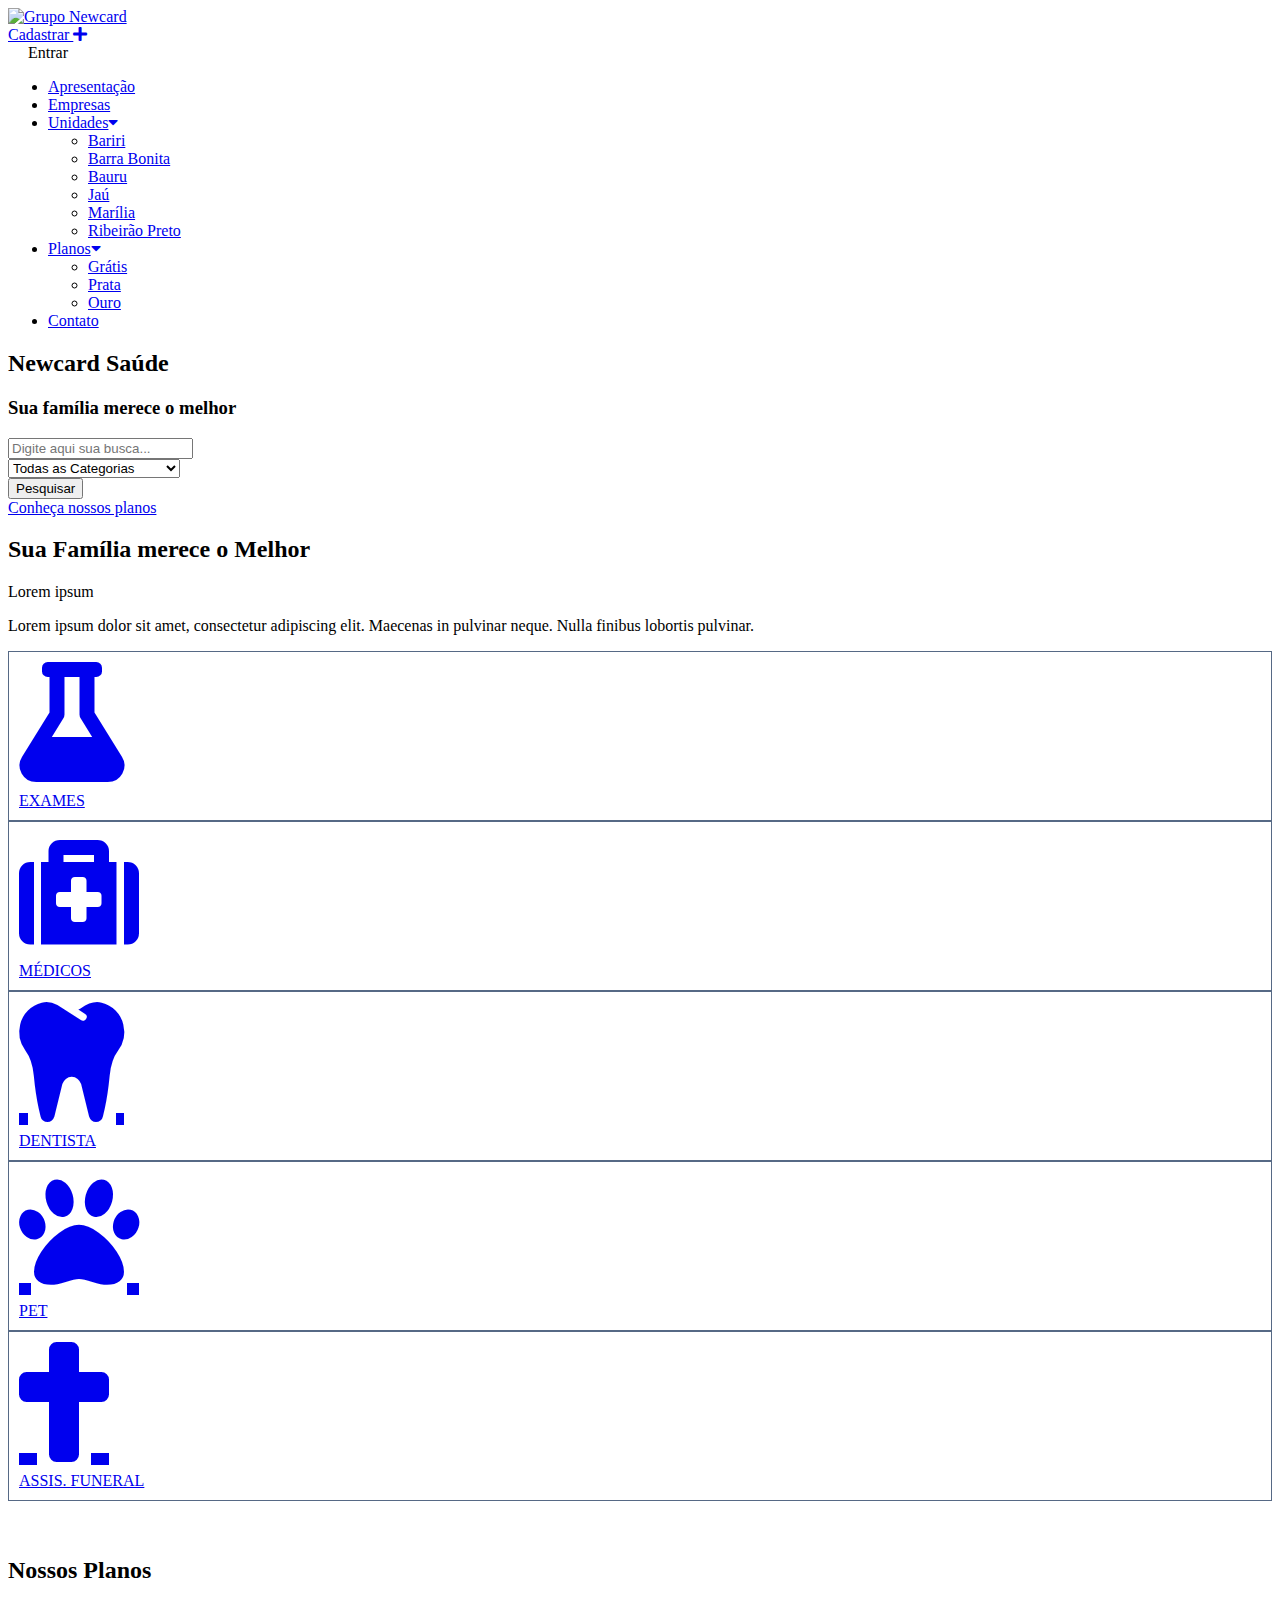
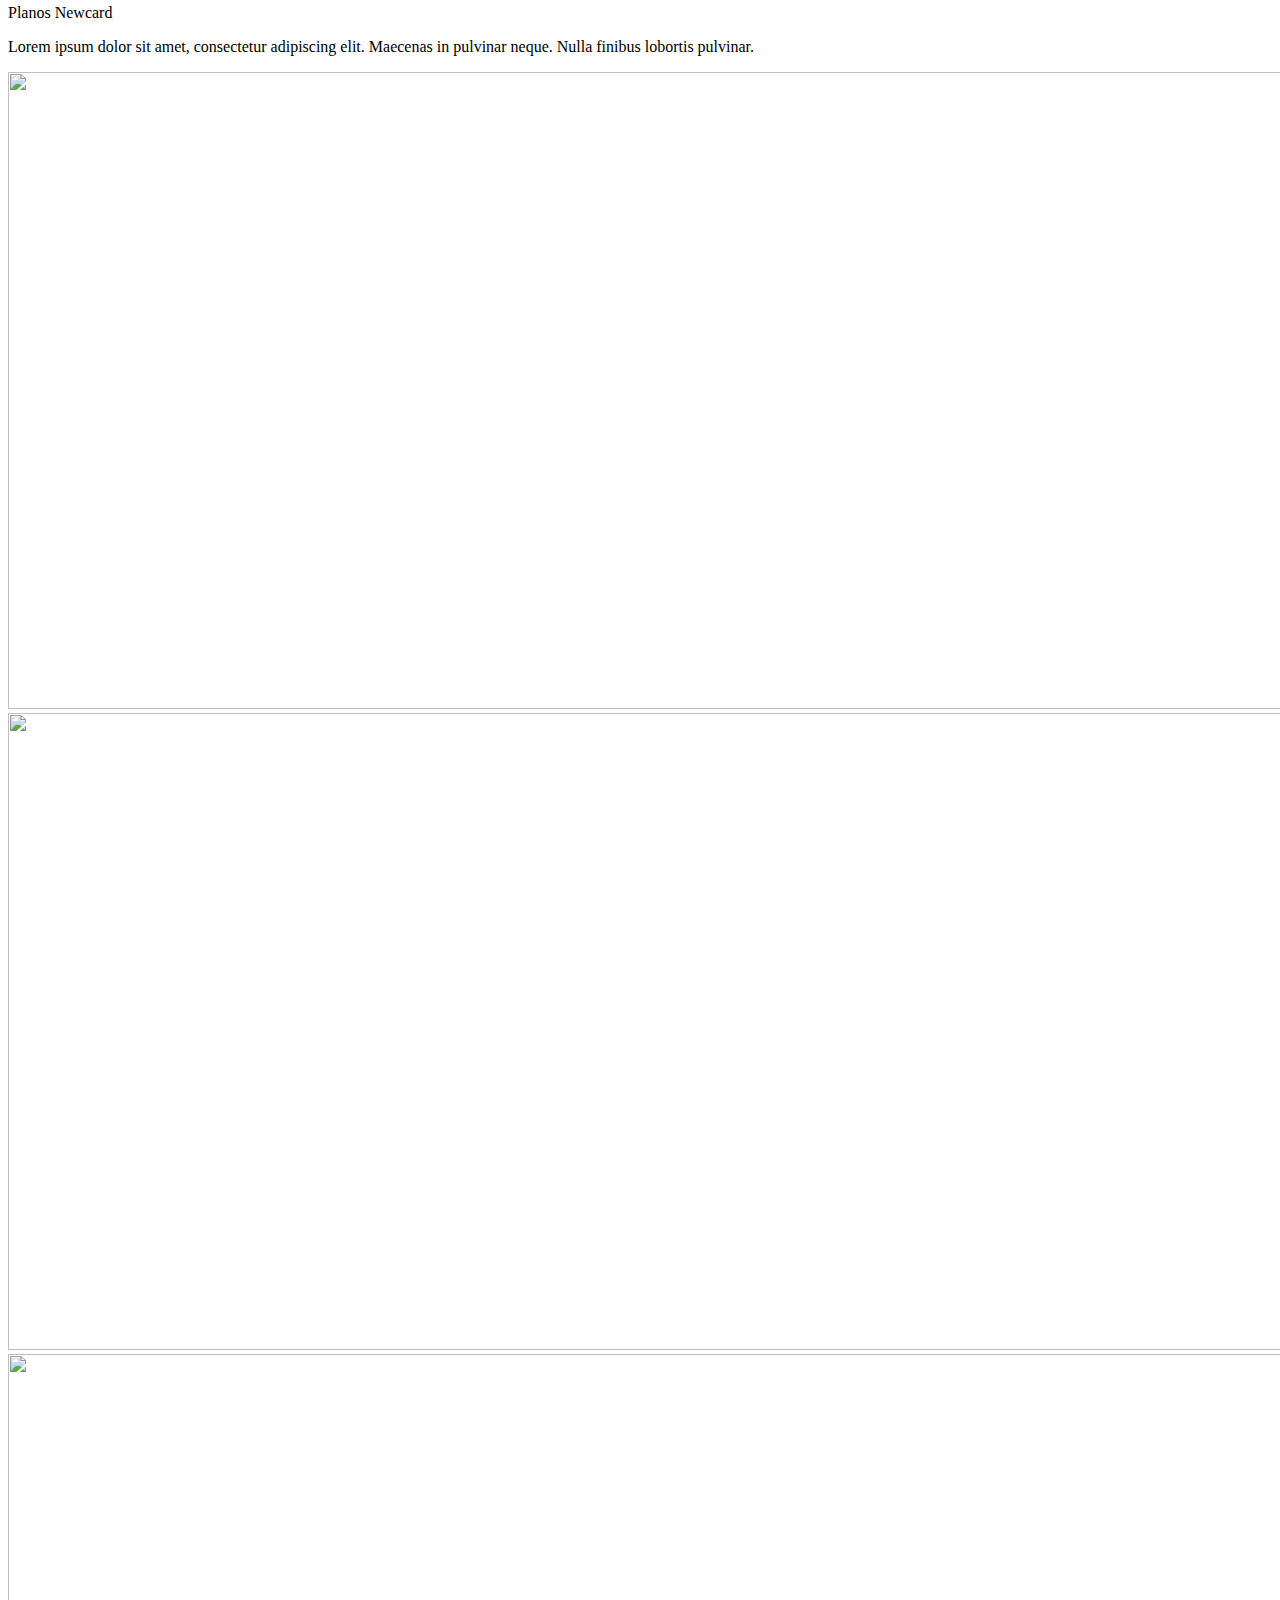
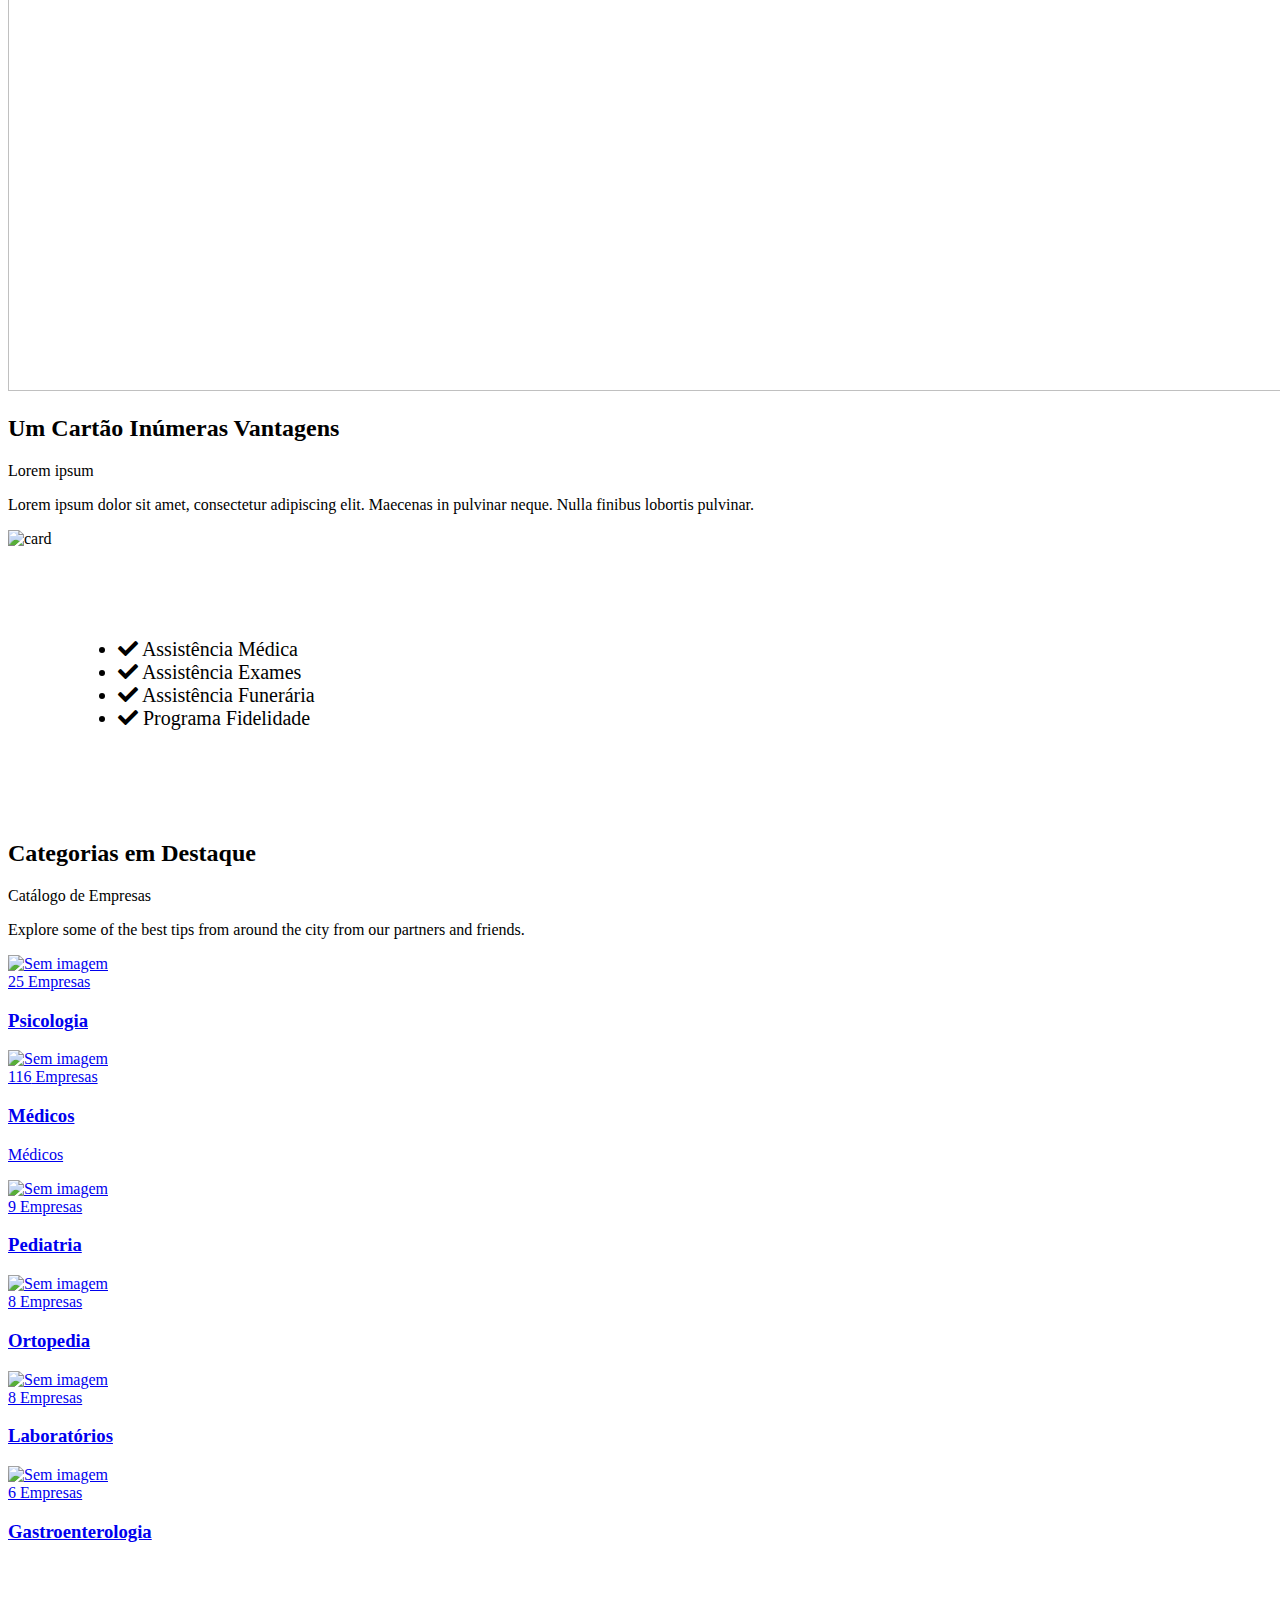
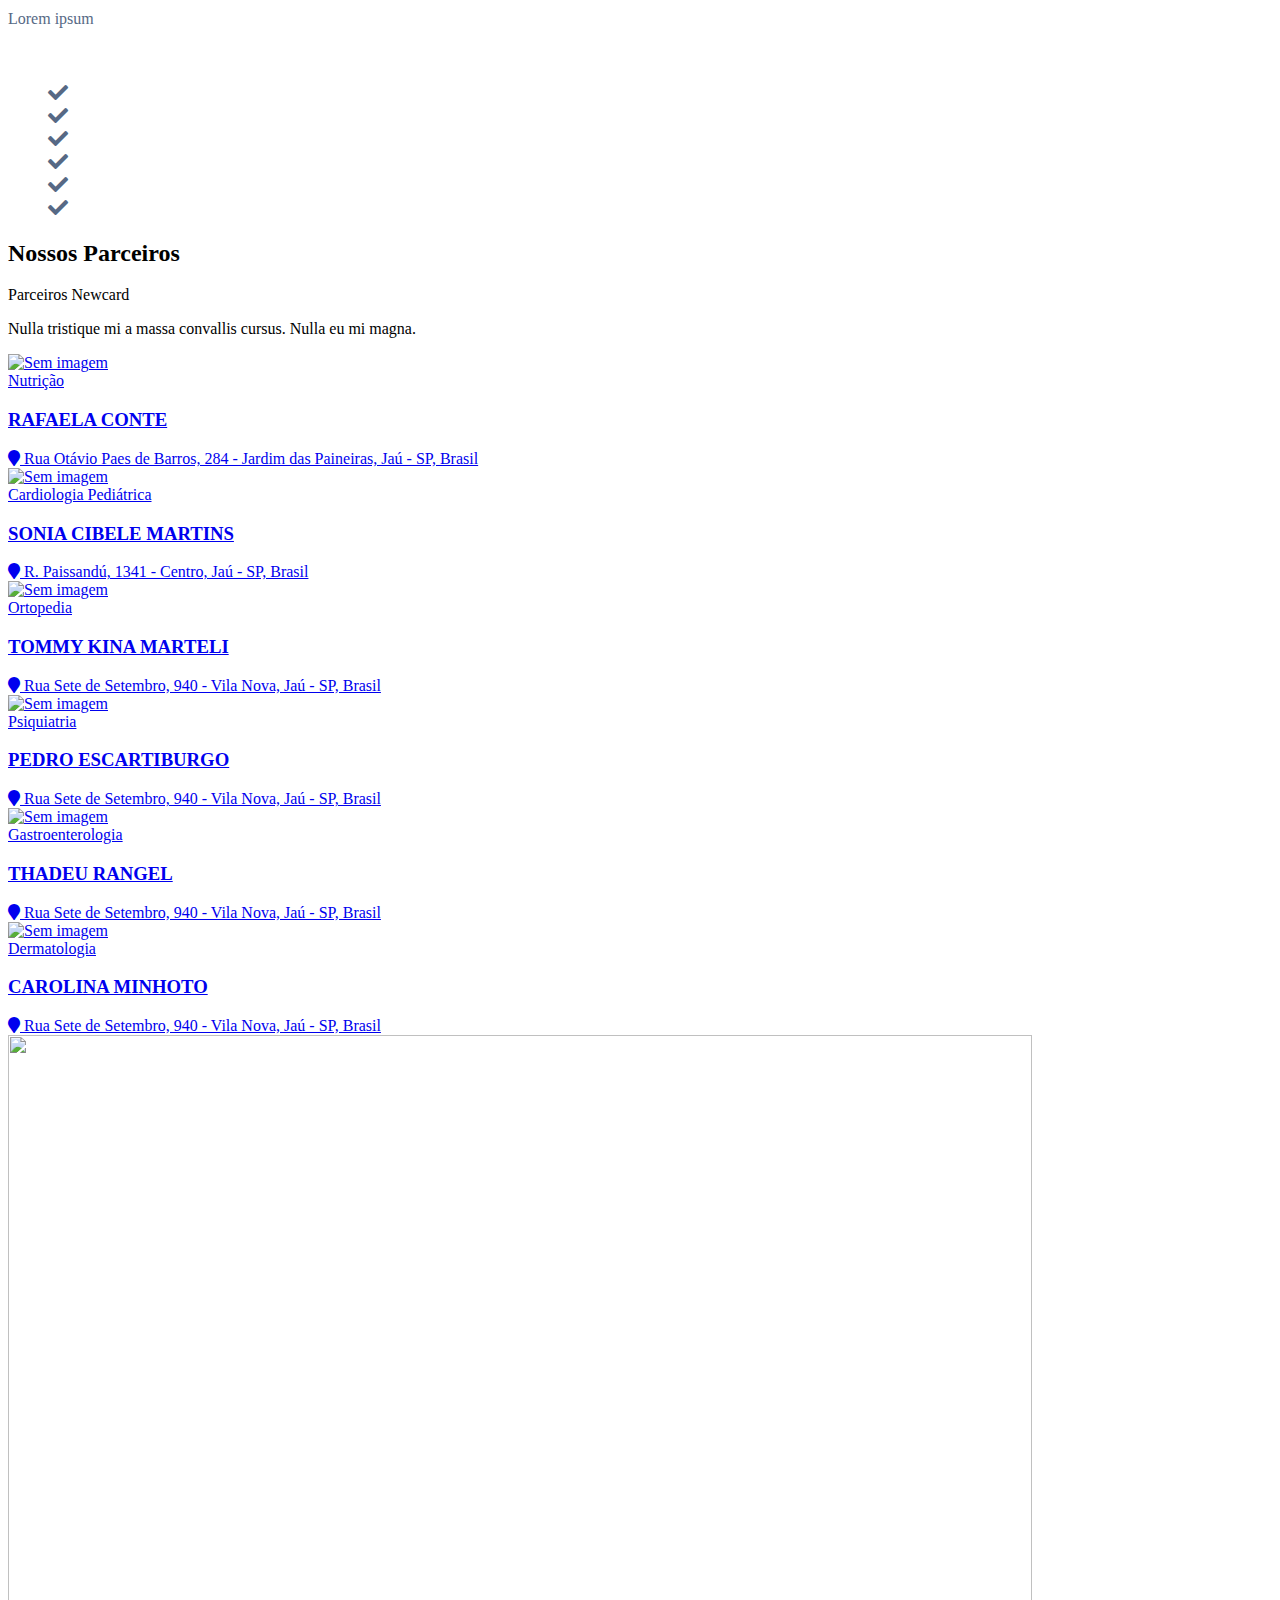
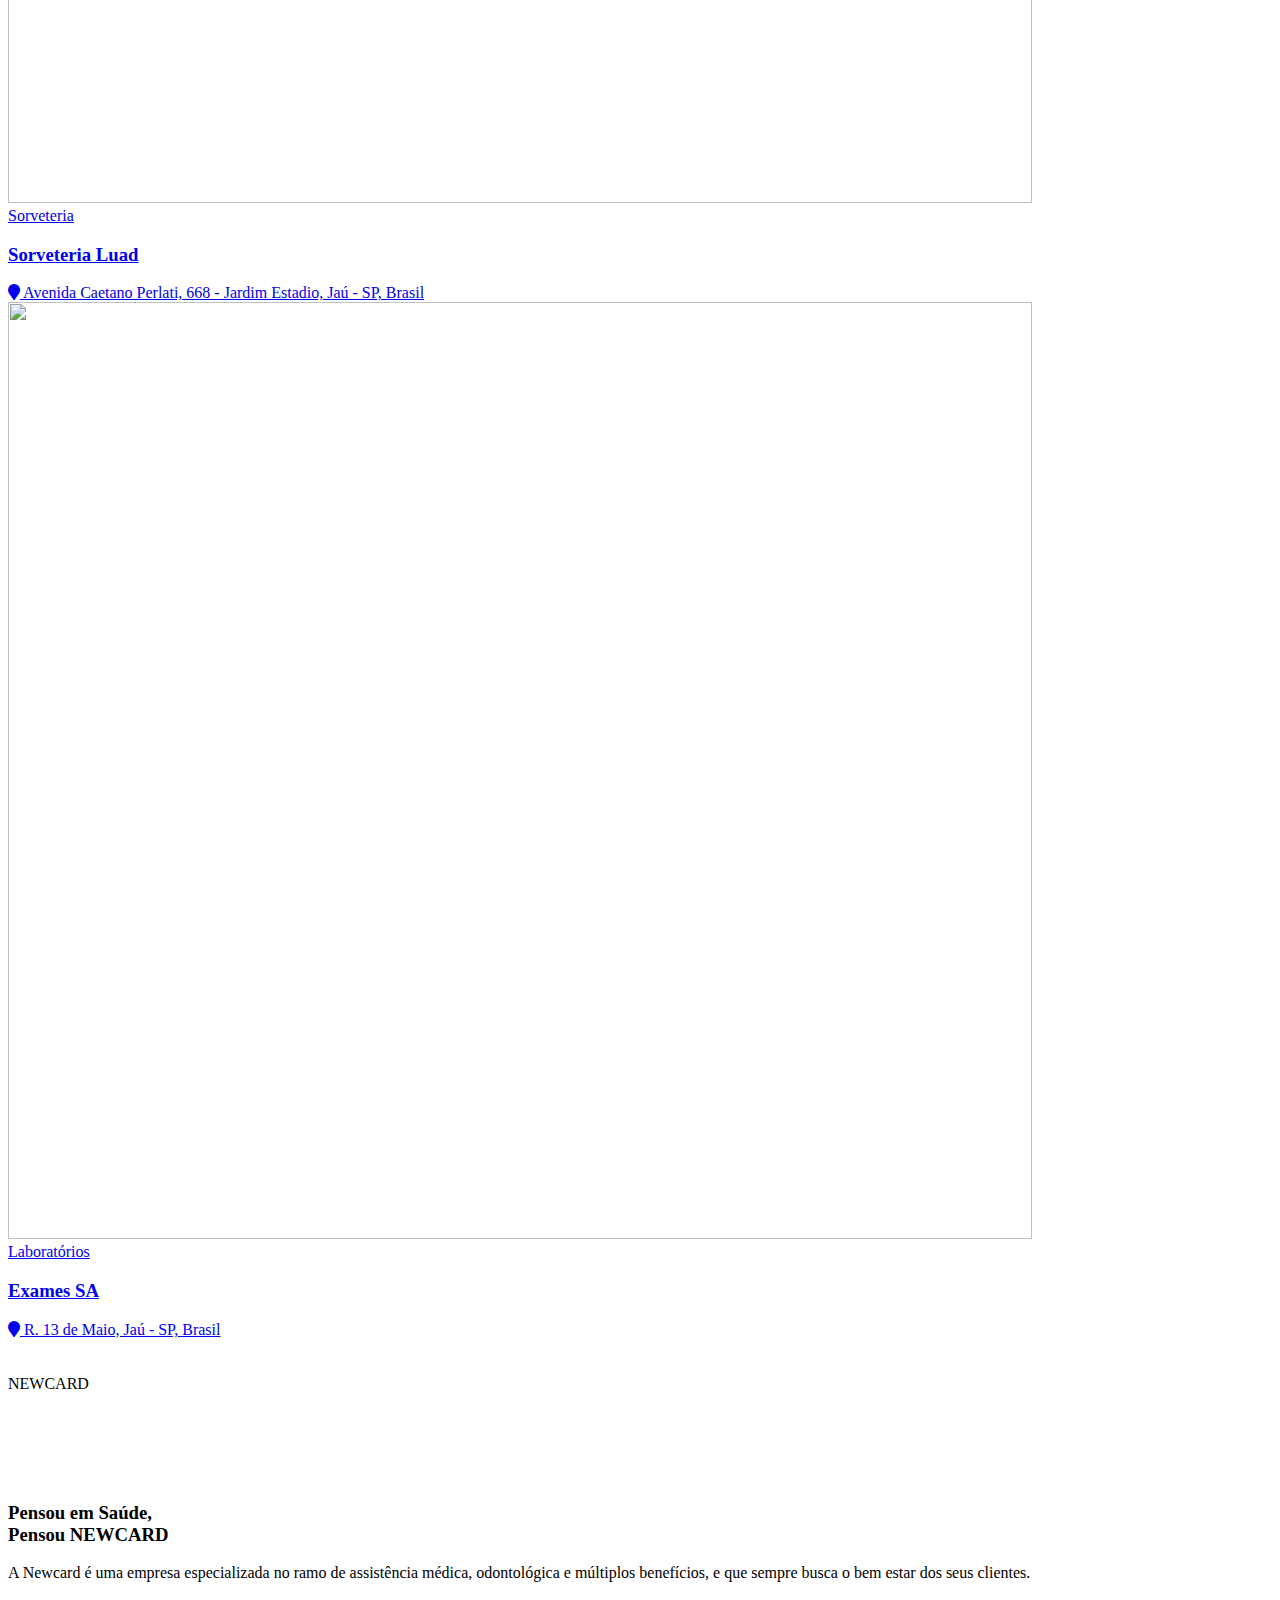
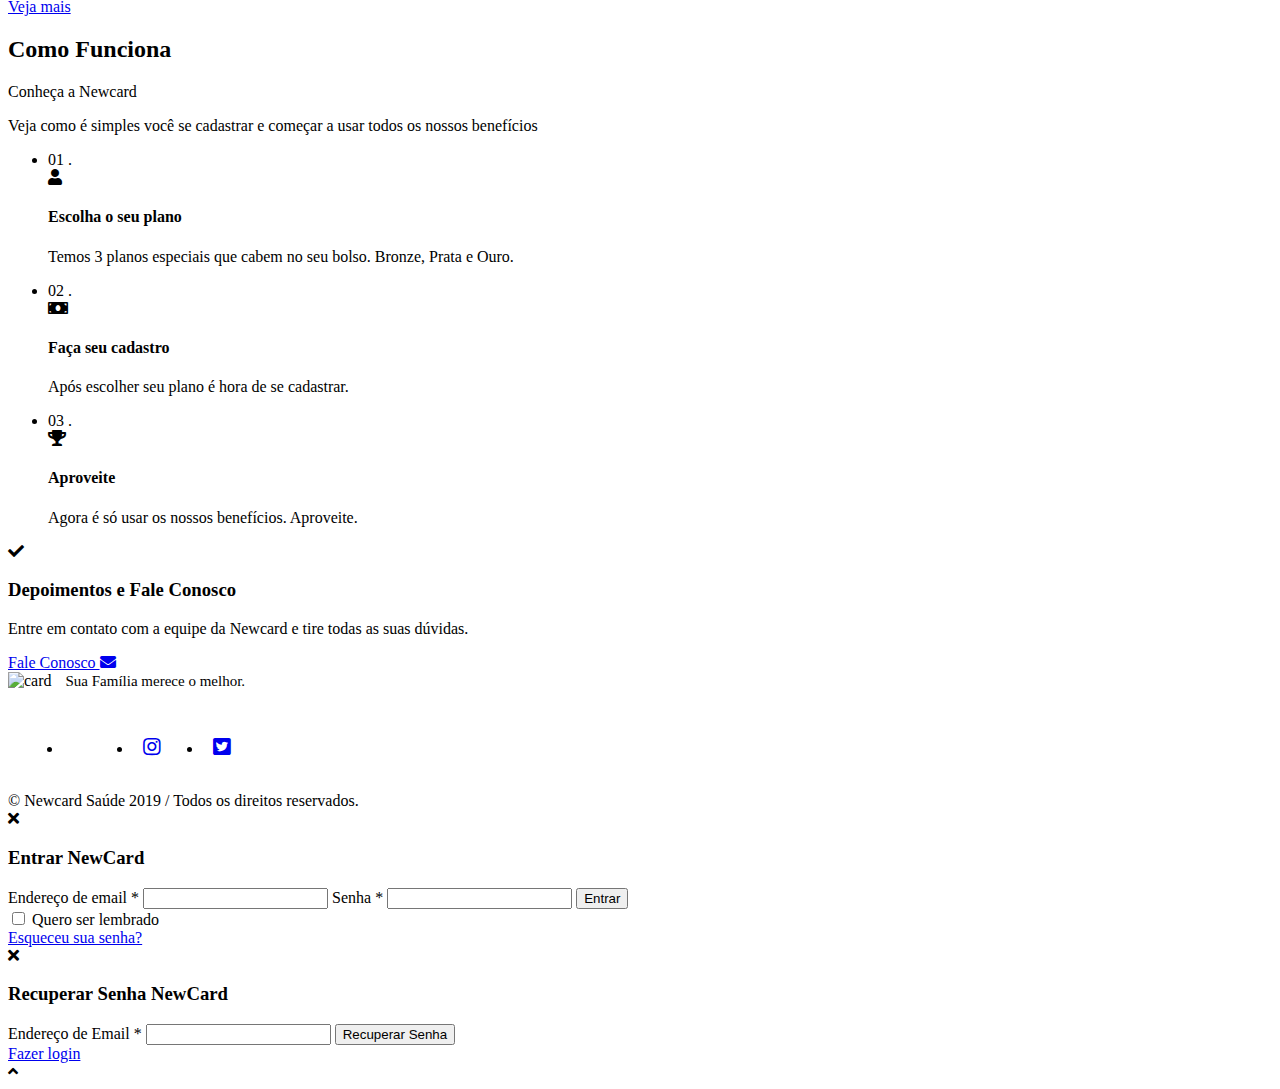
==== index.html @ c5bdde75 "first commit" ====
<!DOCTYPE HTML>
<html lang="pt-BR">

<head>
    <meta charset="UTF-8">
    <meta name="viewport" content="width=device-width,initial-scale=1.0">
    <link type="image/x-icon" rel="icon"
        href="https://gruponewcard.com/wp-content/themes/grupo-newcard/assets/theme/images/favicon.ico">
    <link type="text/css" rel="stylesheet"
        href="https://gruponewcard.com/wp-content/themes/grupo-newcard/assets/public/css/preloader.css"
        id="css-preloader">
    <title>Página Inicial - Newcard</title>

    <!-- This site is optimized with the Yoast SEO plugin v10.0.1 - https://yoast.com/wordpress/plugins/seo/ -->
    <link rel="canonical" href="https://gruponewcard.com/" />
    <meta property="og:locale" content="pt_BR" />
    <meta property="og:type" content="website" />
    <meta property="og:title" content="Página Inicial - Newcard" />
    <meta property="og:description"
        content="Newcard Saúde Os Maiores Descontos em Exames Médicos Let&#8217;s Start Serviços Online Acesso digital Clientes Newcard Saúde conseguem agendar seus exames através do ambiente restrito. 01 . Guias Médicas Proin dapibus nisl ornare diam varius tempus. Aenean a quam luctus, finibus tellus ut, convallis eros sollicitudin turpis. 02 . Exames Proin dapibus nisl ornare diam &hellip;" />
    <meta property="og:url" content="https://gruponewcard.com/" />
    <meta property="og:site_name" content="Newcard" />
    <meta name="twitter:card" content="summary_large_image" />
    <meta name="twitter:description"
        content="Newcard Saúde Os Maiores Descontos em Exames Médicos Let&#8217;s Start Serviços Online Acesso digital Clientes Newcard Saúde conseguem agendar seus exames através do ambiente restrito. 01 . Guias Médicas Proin dapibus nisl ornare diam varius tempus. Aenean a quam luctus, finibus tellus ut, convallis eros sollicitudin turpis. 02 . Exames Proin dapibus nisl ornare diam [&hellip;]" />
    <meta name="twitter:title" content="Página Inicial - Newcard" />
    <script
        type='application/ld+json'>{"@context":"https://schema.org","@type":"WebSite","@id":"https://gruponewcard.com/#website","url":"https://gruponewcard.com/","name":"Newcard","potentialAction":{"@type":"SearchAction","target":"https://gruponewcard.com/?s={search_term_string}","query-input":"required name=search_term_string"}}</script>
    <!-- / Yoast SEO plugin. -->
</head>

<body>
    <!--loader-->
    <div class="loader-wrap">
        <div class="pin"></div>
        <div class="pulse"></div>
    </div>
    <!--loader end-->

    <!-- Main  -->
    <div id="main">
        <!-- header-->
        <header class="main-header dark-header fs-header sticky">
            <div class="header-inner">
                <div class="logo-holder">
                    <a href="https://gruponewcard.com/" title="Grupo Newcard">
                        <img src="https://gruponewcard.com/wp-content/themes/grupo-newcard/assets/public/images/newcard-logo-branco.png"
                            alt="Grupo Newcard">
                    </a>
                </div>


                <a href="#" title="Cadastrar" class="add-list">
                    Cadastrar <span><i class="fa fa-plus"></i></span>
                </a>

                <div class="show-reg-form modal-open">
                    <i class="fa fa-sign-in"></i>
                    Entrar
                </div>

                <!-- nav-button-wrap-->
                <div class="nav-button-wrap color-bg">
                    <div class="nav-button">
                        <span></span>
                        <span></span>
                        <span></span>
                    </div>
                </div>
                <!-- nav-button-wrap end-->

                <!--  navigation -->
                <div class="nav-holder main-menu">
                    <nav>
                        <ul id="menu-principal" class="">
                            <li class="menu-item menu-item-type-post_type menu-item-object-page menu-item-5404"><a
                                    href="https://gruponewcard.com/sobre-a-newcard/">Apresentação</a></li>
                            <li
                                class="menu-item menu-item-type-post_type_archive menu-item-object-company menu-item-5416">
                                <a href="https://gruponewcard.com/empresas/">Empresas</a></li>
                            <li
                                class="menu-item menu-item-type-post_type_archive menu-item-object-unit menu-item-has-children menu-item-5409">
                                <a href="https://gruponewcard.com/unidades/">Unidades<i
                                        class="fa fa-caret-down"></i></a>
                                <ul class="sub-menu">
                                    <li class="menu-item menu-item-type-post_type menu-item-object-unit menu-item-5410">
                                        <a href="https://gruponewcard.com/unidades/bariri/">Bariri</a></li>
                                    <li class="menu-item menu-item-type-post_type menu-item-object-unit menu-item-5411">
                                        <a href="https://gruponewcard.com/unidades/barra-bonita/">Barra Bonita</a></li>
                                    <li class="menu-item menu-item-type-post_type menu-item-object-unit menu-item-5412">
                                        <a href="https://gruponewcard.com/unidades/bauru/">Bauru</a></li>
                                    <li class="menu-item menu-item-type-post_type menu-item-object-unit menu-item-5413">
                                        <a href="https://gruponewcard.com/unidades/jau/">Jaú</a></li>
                                    <li class="menu-item menu-item-type-post_type menu-item-object-unit menu-item-5414">
                                        <a href="https://gruponewcard.com/unidades/marilia/">Marília</a></li>
                                    <li class="menu-item menu-item-type-post_type menu-item-object-unit menu-item-5415">
                                        <a href="https://gruponewcard.com/unidades/ribeirao-preto/">Ribeirão Preto</a>
                                    </li>
                                </ul>
                            </li>
                            <li
                                class="menu-item menu-item-type-post_type_archive menu-item-object-plan menu-item-has-children menu-item-5405">
                                <a href="https://gruponewcard.com/planos/">Planos<i class="fa fa-caret-down"></i></a>
                                <ul class="sub-menu">
                                    <li class="menu-item menu-item-type-post_type menu-item-object-plan menu-item-5406">
                                        <a href="https://gruponewcard.com/planos/gratis/">Grátis</a></li>
                                    <li class="menu-item menu-item-type-post_type menu-item-object-plan menu-item-5408">
                                        <a href="https://gruponewcard.com/planos/prata/">Prata</a></li>
                                    <li class="menu-item menu-item-type-post_type menu-item-object-plan menu-item-5407">
                                        <a href="https://gruponewcard.com/planos/ouro/">Ouro</a></li>
                                </ul>
                            </li>
                            <li class="menu-item menu-item-type-post_type menu-item-object-page menu-item-5403"><a
                                    href="https://gruponewcard.com/fale-com-a-newcard/">Contato</a></li>
                        </ul>
                    </nav>
                </div>
                <!-- navigation  end -->
            </div>
        </header>
        <!--  header end -->
        <!--  wrapper  -->
        <div id="wrapper">
            <!-- Content-->
            <div class="content">
                <!--section -->
                <section class="scroll-con-sec hero-section" data-scrollax-parent="true" id="sec1">
                    <div class="bg"
                        data-bg="https://gruponewcard.com/wp-content/themes/grupo-newcard/assets/_temp/bg-home.jpg"
                        data-scrollax="properties: { translateY: '200px' }"></div>
                    <div class="overlay"></div>
                    <div class="hero-section-wrap fl-wrap">
                        <div class="container">
                            <div class="intro-item fl-wrap">
                                <h2>Newcard Saúde</h2>
                                <h3>Sua família merece o melhor</h3>
                            </div>
                            <div class="main-search-input-wrap">
                                <form action="https://gruponewcard.com/" method="get">
                                    <div class="main-search-input fl-wrap">
                                        <div class="main-search-input-item">
                                            <input type="text" name="s" placeholder="Digite aqui sua busca...">
                                        </div>
                                        <div class="main-search-input-item">
                                            <select name="c" id="select-c" class="chosen-select"
                                                data-placeholder="Todas as Categorias">
                                                <option value="" selected>Todas as Categorias</option>
                                                <option value="acupuntura-medico">Acupuntura</option>
                                                <option value="alergia-e-imunologia-medico">Alergia e Imunologia
                                                </option>
                                                <option value="medico-cardiologia">Cardiologia</option>
                                                <option value="cardiologia-pediatrica-medico">Cardiologia Pediátrica
                                                </option>
                                                <option value="cirurgia-vascular-medico">Cirurgia Vascular</option>
                                                <option value="clinica-geral-medico">Clínica Geral</option>
                                                <option value="dentistas">Dentistas</option>
                                                <option value="dermatologia-medico">Dermatologia</option>
                                                <option value="endocrinologia-medico">Endocrinologia</option>
                                                <option value="fisioterapia-medico">Fisioterapia</option>
                                                <option value="fonoaudiologia-medico">Fonoaudiologia</option>
                                                <option value="gastroenterologia-medico">Gastroenterologia</option>
                                                <option value="ginecologia-e-obstetricia-medico">Ginecologia e
                                                    Obstetrícia</option>
                                                <option value="hematologia-medico">Hematologia</option>
                                                <option value="laboratorios">Laboratórios</option>
                                                <option value="medicos">Médicos</option>
                                                <option value="neurologia-medico">Neurologia</option>
                                                <option value="nutricao-medico">Nutrição</option>
                                                <option value="oftalmologia-medico">Oftalmologia</option>
                                                <option value="ortopedia-medico">Ortopedia</option>
                                                <option value="otorrinolaringologia-medico">Otorrinolaringologia
                                                </option>
                                                <option value="pediatria-medico">Pediatria</option>
                                                <option value="pneumologia-medico">Pneumologia</option>
                                                <option value="podologia-medico">Podologia</option>
                                                <option value="psicologia-medico">Psicologia</option>
                                                <option value="psiquiatria-medico">Psiquiatria</option>
                                                <option value="reumatologia-medico">Reumatologia</option>
                                                <option value="sorveteria">Sorveteria</option>
                                                <option value="terapia-ocupacional-medico">Terapia Ocupacional</option>
                                                <option value="urologia-medico">Urologia</option>
                                            </select> </div>
                                        <button class="main-search-button" type="submit">Pesquisar</button>
                                    </div>
                                </form>
                            </div>
                        </div>
                    </div>
                    <div class="bubble-bg"> </div>
                    <div class="header-sec-link">
                        <div class="container">
                            <a href="#planos" title="Planos Newcard" class="custom-scroll-link">
                                Conheça nossos planos
                            </a>
                        </div>
                    </div>
                </section>
                <!-- section end -->

                <!--section -->
                <section class="gray-section">
                    <div class="container">
                        <div class="section-title">
                            <h2>Sua Família merece o Melhor</h2>
                            <div class="section-subtitle">Lorem ipsum</div>
                            <span class="section-separator"></span>
                            <p>Lorem ipsum dolor sit amet, consectetur adipiscing elit. Maecenas in pulvinar neque.
                                Nulla finibus lobortis pulvinar.</p>
                        </div>
                    </div>
                    <!-- carousel -->
                    <div class="container">
                        <div class="list-carousel fl-wrap card-listing ">
                            <!--listing-carousel-->
                            <div class="listing-carousel fl-wrap">
                                <!--slick-slide-item-->
                                <div class="slick-slide-item">
                                    <!-- listing-item -->
                                    <div class="listing-item">
                                        <article class="geodir-category-listing geodir-category fl-wrap">
                                            <a href="#" title="Ver detalhes" class="">
                                                <div>
                                                    <i class="fas fa-flask"></i>
                                                </div>
                                                <span>EXAMES</span>
                                            </a>
                                        </article>
                                    </div>
                                    <!-- listing-item end-->
                                </div>
                                <!--slick-slide-item end-->

                                <!--slick-slide-item-->
                                <div class="slick-slide-item">
                                    <!-- listing-item -->
                                    <div class="listing-item">
                                        <article class="geodir-category-listing geodir-category fl-wrap">
                                            <a href="#" title="Ver detalhes" class="">
                                                <div>
                                                    <i class="fas fa-medkit"></i>
                                                </div>
                                                <span>MÉDICOS</span>
                                            </a>
                                        </article>
                                    </div>
                                    <!-- listing-item end-->
                                </div>
                                <!--slick-slide-item end-->

                                <!--slick-slide-item-->
                                <div class="slick-slide-item">
                                    <!-- listing-item -->
                                    <div class="listing-item">
                                        <article class="geodir-category-listing geodir-category fl-wrap">
                                            <a href="#" title="Ver detalhes" class="">
                                                <div>
                                                    <i class="fas fa-tooth"></i>
                                                </div>
                                                <span>DENTISTA</span>
                                            </a>
                                        </article>
                                    </div>
                                    <!-- listing-item end-->
                                </div>
                                <!--slick-slide-item end-->

                                <!--slick-slide-item-->
                                <div class="slick-slide-item">
                                    <!-- listing-item -->
                                    <div class="listing-item">
                                        <article class="geodir-category-listing geodir-category fl-wrap">
                                            <a href="#" title="Ver detalhes" class="">
                                                <div>
                                                    <i class="fas fa-paw"></i>
                                                </div>
                                                <span>PET</span>
                                            </a>
                                        </article>
                                    </div>
                                    <!-- listing-item end-->
                                </div>
                                <!--slick-slide-item end-->

                                <!--slick-slide-item-->
                                <div class="slick-slide-item">
                                    <!-- listing-item -->
                                    <div class="listing-item">
                                        <article class="geodir-category-listing geodir-category fl-wrap">
                                            <a href="#" title="Ver detalhes" class="">
                                                <div>
                                                    <i class="fas fa-cross"></i>
                                                </div>
                                                <span>ASSIS. FUNERAL</span>
                                            </a>
                                        </article>
                                    </div>
                                    <!-- listing-item end-->
                                </div>
                                <!--slick-slide-item end-->
                            </div>
                            <!--listing-carousel end-->
                            <div class="swiper-button-prev sw-btn"><i class="fa fa-long-arrow-left"></i></div>
                            <div class="swiper-button-next sw-btn"><i class="fa fa-long-arrow-right"></i></div>
                        </div>
                    </div>
                    <!--  carousel end-->
                </section>
                <!-- section end -->

                <section class="home-plans">
                    <div class="container">
                        <div class="row" id="planos">
                            <div class="section-title">
                                <h2>Nossos Planos</h2>
                                <div class="section-subtitle">Planos Newcard</div>
                                <span class="section-separator"></span>
                                <p>Lorem ipsum dolor sit amet, consectetur adipiscing elit. Maecenas in pulvinar neque.
                                    Nulla finibus lobortis pulvinar.</p>
                            </div>

                            <div class="plan-more text-center">
                                <div class="plan-loop">

                                    <div class="list-single-main-media fl-wrap item">
                                        <a href="https://gruponewcard.com/planos/gratis/"
                                            title="Ver detalhes do plano Grátis">
                                            <img width="1280" height="637"
                                                src="https://gruponewcard.com/wp-content/uploads/2018/11/plano-grátis-faixa.png"
                                                class="respimg" alt=""
                                                srcset="https://gruponewcard.com/wp-content/uploads/2018/11/plano-grátis-faixa.png 1280w, https://gruponewcard.com/wp-content/uploads/2018/11/plano-grátis-faixa-300x149.png 300w, https://gruponewcard.com/wp-content/uploads/2018/11/plano-grátis-faixa-768x382.png 768w, https://gruponewcard.com/wp-content/uploads/2018/11/plano-grátis-faixa-1024x510.png 1024w"
                                                sizes="(max-width: 1280px) 100vw, 1280px" /> </a>
                                    </div>
                                    <div class="list-single-main-media fl-wrap item">
                                        <a href="https://gruponewcard.com/planos/prata/"
                                            title="Ver detalhes do plano Prata">
                                            <img width="1280" height="637"
                                                src="https://gruponewcard.com/wp-content/uploads/2018/11/plano-prata-faixa.png"
                                                class="respimg" alt=""
                                                srcset="https://gruponewcard.com/wp-content/uploads/2018/11/plano-prata-faixa.png 1280w, https://gruponewcard.com/wp-content/uploads/2018/11/plano-prata-faixa-300x149.png 300w, https://gruponewcard.com/wp-content/uploads/2018/11/plano-prata-faixa-768x382.png 768w, https://gruponewcard.com/wp-content/uploads/2018/11/plano-prata-faixa-1024x510.png 1024w"
                                                sizes="(max-width: 1280px) 100vw, 1280px" /> </a>
                                    </div>
                                    <div class="list-single-main-media fl-wrap item">
                                        <a href="https://gruponewcard.com/planos/ouro/"
                                            title="Ver detalhes do plano Ouro">
                                            <img width="1280" height="637"
                                                src="https://gruponewcard.com/wp-content/uploads/2018/11/plano-ouro-faixa.png"
                                                class="respimg" alt=""
                                                srcset="https://gruponewcard.com/wp-content/uploads/2018/11/plano-ouro-faixa.png 1280w, https://gruponewcard.com/wp-content/uploads/2018/11/plano-ouro-faixa-300x149.png 300w, https://gruponewcard.com/wp-content/uploads/2018/11/plano-ouro-faixa-768x382.png 768w, https://gruponewcard.com/wp-content/uploads/2018/11/plano-ouro-faixa-1024x510.png 1024w"
                                                sizes="(max-width: 1280px) 100vw, 1280px" /> </a>
                                    </div>
                                </div>
                            </div>
                        </div>
                    </div>
                </section>

                <!--section -->
                <section class="gray-section">
                    <div class="container">
                        <div class="section-title">
                            <h2>Um Cartão Inúmeras Vantagens</h2>
                            <div class="section-subtitle">Lorem ipsum</div>
                            <span class="section-separator"></span>
                            <p>
                                Lorem ipsum dolor sit amet, consectetur adipiscing elit. Maecenas in pulvinar neque.
                                Nulla finibus lobortis pulvinar.
                            </p>
                        </div>

                        <div class="col-md-12 card-vantagens">

                            <div class="row">
                                <div class="col-md-6">
                                    <img src="https://cdn.pixabay.com/photo/2016/09/16/09/21/card-1673581_960_720.png"
                                        width="60%" alt="card">
                                </div>
                                <div class="col-md-6 ul-vantagens">
                                    <ul>
                                        <li>
                                            <i class="fas fa-check"></i> Assistência Médica
                                        </li>
                                        <li>
                                            <i class="fas fa-check"></i> Assistência Exames
                                        </li>
                                        <li>
                                            <i class="fas fa-check"></i> Assistência Funerária
                                        </li>
                                        <li>
                                            <i class="fas fa-check"></i> Programa Fidelidade
                                        </li>
                                    </ul>
                                </div>
                            </div>

                        </div>
                    </div>

                </section>
                <!-- section end -->

                <!--section -->
                <section id="sec2">
                    <div class="container">
                        <div class="section-title">
                            <h2>Categorias em Destaque</h2>
                            <div class="section-subtitle">Catálogo de Empresas</div>
                            <span class="section-separator"></span>
                            <p>Explore some of the best tips from around the city from our partners and friends.</p>
                        </div>

                        <!-- portfolio start -->
                        <div class="gallery-items fl-wrap mr-bot spad">

                            <!-- gallery-item-->
                            <div class="gallery-item">
                                <div class="grid-item-holder">
                                    <a href="https://gruponewcard.com/buscar-empresas/psicologia-medico/"
                                        title="Psicologia" class="listing-item-grid">
                                        <img src="https://dummyimage.com/388x218" alt="Sem imagem">
                                        <div class="listing-counter">
                                            <span>25</span>
                                            Empresas
                                        </div>

                                        <div class="listing-item-cat">
                                            <h3>Psicologia</h3>

                                        </div>
                                    </a>
                                </div>
                            </div>
                            <!-- gallery-item end-->
                            <!-- gallery-item-->
                            <div class="gallery-item gallery-item-second">
                                <div class="grid-item-holder">
                                    <a href="https://gruponewcard.com/buscar-empresas/medicos/" title="Médicos"
                                        class="listing-item-grid">
                                        <img src="https://dummyimage.com/795x455" alt="Sem imagem">
                                        <div class="listing-counter">
                                            <span>116</span>
                                            Empresas
                                        </div>

                                        <div class="listing-item-cat">
                                            <h3>Médicos</h3>

                                            <p>Médicos</p>
                                        </div>
                                    </a>
                                </div>
                            </div>
                            <!-- gallery-item end-->
                            <!-- gallery-item-->
                            <div class="gallery-item">
                                <div class="grid-item-holder">
                                    <a href="https://gruponewcard.com/buscar-empresas/pediatria-medico/"
                                        title="Pediatria" class="listing-item-grid">
                                        <img src="https://dummyimage.com/388x218" alt="Sem imagem">
                                        <div class="listing-counter">
                                            <span>9</span>
                                            Empresas
                                        </div>

                                        <div class="listing-item-cat">
                                            <h3>Pediatria</h3>

                                        </div>
                                    </a>
                                </div>
                            </div>
                            <!-- gallery-item end-->
                            <!-- gallery-item-->
                            <div class="gallery-item">
                                <div class="grid-item-holder">
                                    <a href="https://gruponewcard.com/buscar-empresas/ortopedia-medico/"
                                        title="Ortopedia" class="listing-item-grid">
                                        <img src="https://dummyimage.com/388x218" alt="Sem imagem">
                                        <div class="listing-counter">
                                            <span>8</span>
                                            Empresas
                                        </div>

                                        <div class="listing-item-cat">
                                            <h3>Ortopedia</h3>

                                        </div>
                                    </a>
                                </div>
                            </div>
                            <!-- gallery-item end-->
                            <!-- gallery-item-->
                            <div class="gallery-item">
                                <div class="grid-item-holder">
                                    <a href="https://gruponewcard.com/buscar-empresas/laboratorios/"
                                        title="Laboratórios" class="listing-item-grid">
                                        <img src="https://dummyimage.com/388x218" alt="Sem imagem">
                                        <div class="listing-counter">
                                            <span>8</span>
                                            Empresas
                                        </div>

                                        <div class="listing-item-cat">
                                            <h3>Laboratórios</h3>

                                        </div>
                                    </a>
                                </div>
                            </div>
                            <!-- gallery-item end-->
                            <!-- gallery-item-->
                            <div class="gallery-item">
                                <div class="grid-item-holder">
                                    <a href="https://gruponewcard.com/buscar-empresas/gastroenterologia-medico/"
                                        title="Gastroenterologia" class="listing-item-grid">
                                        <img src="https://dummyimage.com/388x218" alt="Sem imagem">
                                        <div class="listing-counter">
                                            <span>6</span>
                                            Empresas
                                        </div>

                                        <div class="listing-item-cat">
                                            <h3>Gastroenterologia</h3>

                                        </div>
                                    </a>
                                </div>
                            </div>
                            <!-- gallery-item end-->
                        </div>
                        <!-- portfolio end -->
                    </div>
                </section>
                <!-- section end -->

                <!--section -->
                <section id="sec3" class="color-bg">
                    <div class="shapes-bg-big"></div>
                    <div class="container">
                        <div class="section-title">
                            <h2>Peça seu Cartão e Escolha seu Plano</h2>
                            <div class="section-subtitle">Lorem ipsum</div>
                            <span class="section-separator"></span>
                            <p>
                                Lorem ipsum dolor sit amet, consectetur adipiscing elit. Maecenas in pulvinar neque.
                                Nulla finibus lobortis pulvinar.
                            </p>
                        </div>
                        <div class="col-md-6 col-md-offset-3">
                            <ul class="ul-cartoes">
                                <li>
                                    <i class="fas fa-check"></i> Plano Ouro
                                </li>
                                <li>
                                    <i class="fas fa-check"></i> Plano Prata
                                </li>
                                <li>
                                    <i class="fas fa-check"></i> Plano Funeral
                                </li>
                                <li>
                                    <i class="fas fa-check"></i> Plano Ouro + Funeral
                                </li>
                                <li>
                                    <i class="fas fa-check"></i> Plano Prata + Funeral
                                </li>
                                <li>
                                    <i class="fas fa-check"></i> Plano Convênios
                                </li>
                            </ul>
                        </div>
                    </div>
                </section>
                <!-- section end -->

                <!--section -->
                <section class="gray-section">
                    <div class="container">
                        <div class="section-title">
                            <h2>Nossos Parceiros</h2>
                            <div class="section-subtitle">Parceiros Newcard</div>
                            <span class="section-separator"></span>
                            <p>Nulla tristique mi a massa convallis cursus. Nulla eu mi magna.</p>
                        </div>
                    </div>
                    <!-- carousel -->
                    <div class="list-carousel fl-wrap card-listing ">
                        <!--listing-carousel-->
                        <div class="listing-carousel fl-wrap">
                            <!--slick-slide-item-->
                            <div class="slick-slide-item">
                                <!-- listing-item -->

                                <!-- listing-item -->
                                <div class="listing-item">
                                    <article class="geodir-category-listing fl-wrap">
                                        <a href="https://gruponewcard.com/empresas/rafaela-conte/" title="Ver detalhes"
                                            class="geodir-category-img">
                                            <img src="https://dummyimage.com/596x335" alt="Sem imagem" class="respimg">
                                            <div class="overlay"></div>
                                        </a>
                                        <div class="geodir-category-content fl-wrap">
                                            <a class="listing-geodir-category" title="Buscar outras empresas"
                                                href="https://gruponewcard.com/buscar-empresas/nutricao-medico/">
                                                Nutrição </a>

                                            <h3 class="title">
                                                <a href="https://gruponewcard.com/empresas/rafaela-conte/"
                                                    title="RAFAELA CONTE">
                                                    RAFAELA CONTE </a>
                                            </h3>


                                            <div class="geodir-category-options fl-wrap">
                                                <div class="geodir-category-location">
                                                    <a href="https://gruponewcard.com/empresas/rafaela-conte/"
                                                        title="Ver detalhes" class="map-item map-item-post">
                                                        <i class="fa fa-map-marker" aria-hidden="true"></i>
                                                        Rua Otávio Paes de Barros, 284 - Jardim das Paineiras, Jaú - SP,
                                                        Brasil </a>
                                                </div>
                                            </div>
                                        </div>
                                    </article>
                                </div>
                                <!-- listing-item end-->
                                <!-- listing-item end-->
                            </div>
                            <!--slick-slide-item end-->
                            <!--slick-slide-item-->
                            <div class="slick-slide-item">
                                <!-- listing-item -->

                                <!-- listing-item -->
                                <div class="listing-item">
                                    <article class="geodir-category-listing fl-wrap">
                                        <a href="https://gruponewcard.com/empresas/sonia-cibele-martins/"
                                            title="Ver detalhes" class="geodir-category-img">
                                            <img src="https://dummyimage.com/596x335" alt="Sem imagem" class="respimg">
                                            <div class="overlay"></div>
                                        </a>
                                        <div class="geodir-category-content fl-wrap">
                                            <a class="listing-geodir-category" title="Buscar outras empresas"
                                                href="https://gruponewcard.com/buscar-empresas/cardiologia-pediatrica-medico/">
                                                Cardiologia Pediátrica </a>

                                            <h3 class="title">
                                                <a href="https://gruponewcard.com/empresas/sonia-cibele-martins/"
                                                    title="SONIA CIBELE MARTINS">
                                                    SONIA CIBELE MARTINS </a>
                                            </h3>


                                            <div class="geodir-category-options fl-wrap">
                                                <div class="geodir-category-location">
                                                    <a href="https://gruponewcard.com/empresas/sonia-cibele-martins/"
                                                        title="Ver detalhes" class="map-item map-item-post">
                                                        <i class="fa fa-map-marker" aria-hidden="true"></i>
                                                        R. Paissandú, 1341 - Centro, Jaú - SP, Brasil </a>
                                                </div>
                                            </div>
                                        </div>
                                    </article>
                                </div>
                                <!-- listing-item end-->
                                <!-- listing-item end-->
                            </div>
                            <!--slick-slide-item end-->
                            <!--slick-slide-item-->
                            <div class="slick-slide-item">
                                <!-- listing-item -->

                                <!-- listing-item -->
                                <div class="listing-item">
                                    <article class="geodir-category-listing fl-wrap">
                                        <a href="https://gruponewcard.com/empresas/tommy-kina-marteli/"
                                            title="Ver detalhes" class="geodir-category-img">
                                            <img src="https://dummyimage.com/596x335" alt="Sem imagem" class="respimg">
                                            <div class="overlay"></div>
                                        </a>
                                        <div class="geodir-category-content fl-wrap">
                                            <a class="listing-geodir-category" title="Buscar outras empresas"
                                                href="https://gruponewcard.com/buscar-empresas/ortopedia-medico/">
                                                Ortopedia </a>

                                            <h3 class="title">
                                                <a href="https://gruponewcard.com/empresas/tommy-kina-marteli/"
                                                    title="TOMMY KINA MARTELI">
                                                    TOMMY KINA MARTELI </a>
                                            </h3>


                                            <div class="geodir-category-options fl-wrap">
                                                <div class="geodir-category-location">
                                                    <a href="https://gruponewcard.com/empresas/tommy-kina-marteli/"
                                                        title="Ver detalhes" class="map-item map-item-post">
                                                        <i class="fa fa-map-marker" aria-hidden="true"></i>
                                                        Rua Sete de Setembro, 940 - Vila Nova, Jaú - SP, Brasil </a>
                                                </div>
                                            </div>
                                        </div>
                                    </article>
                                </div>
                                <!-- listing-item end-->
                                <!-- listing-item end-->
                            </div>
                            <!--slick-slide-item end-->
                            <!--slick-slide-item-->
                            <div class="slick-slide-item">
                                <!-- listing-item -->

                                <!-- listing-item -->
                                <div class="listing-item">
                                    <article class="geodir-category-listing fl-wrap">
                                        <a href="https://gruponewcard.com/empresas/pedro-escartiburgo/"
                                            title="Ver detalhes" class="geodir-category-img">
                                            <img src="https://dummyimage.com/596x335" alt="Sem imagem" class="respimg">
                                            <div class="overlay"></div>
                                        </a>
                                        <div class="geodir-category-content fl-wrap">
                                            <a class="listing-geodir-category" title="Buscar outras empresas"
                                                href="https://gruponewcard.com/buscar-empresas/psiquiatria-medico/">
                                                Psiquiatria </a>

                                            <h3 class="title">
                                                <a href="https://gruponewcard.com/empresas/pedro-escartiburgo/"
                                                    title="PEDRO ESCARTIBURGO">
                                                    PEDRO ESCARTIBURGO </a>
                                            </h3>


                                            <div class="geodir-category-options fl-wrap">
                                                <div class="geodir-category-location">
                                                    <a href="https://gruponewcard.com/empresas/pedro-escartiburgo/"
                                                        title="Ver detalhes" class="map-item map-item-post">
                                                        <i class="fa fa-map-marker" aria-hidden="true"></i>
                                                        Rua Sete de Setembro, 940 - Vila Nova, Jaú - SP, Brasil </a>
                                                </div>
                                            </div>
                                        </div>
                                    </article>
                                </div>
                                <!-- listing-item end-->
                                <!-- listing-item end-->
                            </div>
                            <!--slick-slide-item end-->
                            <!--slick-slide-item-->
                            <div class="slick-slide-item">
                                <!-- listing-item -->

                                <!-- listing-item -->
                                <div class="listing-item">
                                    <article class="geodir-category-listing fl-wrap">
                                        <a href="https://gruponewcard.com/empresas/thadeu-rangel/" title="Ver detalhes"
                                            class="geodir-category-img">
                                            <img src="https://dummyimage.com/596x335" alt="Sem imagem" class="respimg">
                                            <div class="overlay"></div>
                                        </a>
                                        <div class="geodir-category-content fl-wrap">
                                            <a class="listing-geodir-category" title="Buscar outras empresas"
                                                href="https://gruponewcard.com/buscar-empresas/gastroenterologia-medico/">
                                                Gastroenterologia </a>

                                            <h3 class="title">
                                                <a href="https://gruponewcard.com/empresas/thadeu-rangel/"
                                                    title="THADEU RANGEL">
                                                    THADEU RANGEL </a>
                                            </h3>


                                            <div class="geodir-category-options fl-wrap">
                                                <div class="geodir-category-location">
                                                    <a href="https://gruponewcard.com/empresas/thadeu-rangel/"
                                                        title="Ver detalhes" class="map-item map-item-post">
                                                        <i class="fa fa-map-marker" aria-hidden="true"></i>
                                                        Rua Sete de Setembro, 940 - Vila Nova, Jaú - SP, Brasil </a>
                                                </div>
                                            </div>
                                        </div>
                                    </article>
                                </div>
                                <!-- listing-item end-->
                                <!-- listing-item end-->
                            </div>
                            <!--slick-slide-item end-->
                            <!--slick-slide-item-->
                            <div class="slick-slide-item">
                                <!-- listing-item -->

                                <!-- listing-item -->
                                <div class="listing-item">
                                    <article class="geodir-category-listing fl-wrap">
                                        <a href="https://gruponewcard.com/empresas/carolina-minhoto/"
                                            title="Ver detalhes" class="geodir-category-img">
                                            <img src="https://dummyimage.com/596x335" alt="Sem imagem" class="respimg">
                                            <div class="overlay"></div>
                                        </a>
                                        <div class="geodir-category-content fl-wrap">
                                            <a class="listing-geodir-category" title="Buscar outras empresas"
                                                href="https://gruponewcard.com/buscar-empresas/dermatologia-medico/">
                                                Dermatologia </a>

                                            <h3 class="title">
                                                <a href="https://gruponewcard.com/empresas/carolina-minhoto/"
                                                    title="CAROLINA MINHOTO">
                                                    CAROLINA MINHOTO </a>
                                            </h3>


                                            <div class="geodir-category-options fl-wrap">
                                                <div class="geodir-category-location">
                                                    <a href="https://gruponewcard.com/empresas/carolina-minhoto/"
                                                        title="Ver detalhes" class="map-item map-item-post">
                                                        <i class="fa fa-map-marker" aria-hidden="true"></i>
                                                        Rua Sete de Setembro, 940 - Vila Nova, Jaú - SP, Brasil </a>
                                                </div>
                                            </div>
                                        </div>
                                    </article>
                                </div>
                                <!-- listing-item end-->
                                <!-- listing-item end-->
                            </div>
                            <!--slick-slide-item end-->
                            <!--slick-slide-item-->
                            <div class="slick-slide-item">
                                <!-- listing-item -->

                                <!-- listing-item -->
                                <div class="listing-item">
                                    <article class="geodir-category-listing fl-wrap">
                                        <a href="https://gruponewcard.com/empresas/sorveteria-luad/"
                                            title="Ver detalhes" class="geodir-category-img">
                                            <img width="1024" height="768"
                                                src="https://gruponewcard.com/wp-content/uploads/2018/10/19144062_514268908905492_5184245758185398953_o-1024x768.jpg"
                                                class="respimg" alt=""
                                                srcset="https://gruponewcard.com/wp-content/uploads/2018/10/19144062_514268908905492_5184245758185398953_o-1024x768.jpg 1024w, https://gruponewcard.com/wp-content/uploads/2018/10/19144062_514268908905492_5184245758185398953_o-300x225.jpg 300w, https://gruponewcard.com/wp-content/uploads/2018/10/19144062_514268908905492_5184245758185398953_o-768x576.jpg 768w"
                                                sizes="(max-width: 1024px) 100vw, 1024px" />
                                            <div class="overlay"></div>
                                        </a>
                                        <div class="geodir-category-content fl-wrap">
                                            <a class="listing-geodir-category" title="Buscar outras empresas"
                                                href="https://gruponewcard.com/buscar-empresas/sorveteria/">
                                                Sorveteria </a>

                                            <h3 class="title">
                                                <a href="https://gruponewcard.com/empresas/sorveteria-luad/"
                                                    title="Sorveteria Luad">
                                                    Sorveteria Luad </a>
                                            </h3>


                                            <div class="geodir-category-options fl-wrap">
                                                <div class="geodir-category-location">
                                                    <a href="https://gruponewcard.com/empresas/sorveteria-luad/"
                                                        title="Ver detalhes" class="map-item map-item-post">
                                                        <i class="fa fa-map-marker" aria-hidden="true"></i>
                                                        Avenida Caetano Perlati, 668 - Jardim Estadio, Jaú - SP, Brasil
                                                    </a>
                                                </div>
                                            </div>
                                        </div>
                                    </article>
                                </div>
                                <!-- listing-item end-->
                                <!-- listing-item end-->
                            </div>
                            <!--slick-slide-item end-->
                            <!--slick-slide-item-->
                            <div class="slick-slide-item">
                                <!-- listing-item -->

                                <!-- listing-item -->
                                <div class="listing-item">
                                    <article class="geodir-category-listing fl-wrap">
                                        <a href="https://gruponewcard.com/empresas/exames-sa/" title="Ver detalhes"
                                            class="geodir-category-img">
                                            <img width="1024" height="937"
                                                src="https://gruponewcard.com/wp-content/uploads/2019/03/Fachada_Farmácio_Acopiara-1024x937.jpg"
                                                class="respimg" alt=""
                                                srcset="https://gruponewcard.com/wp-content/uploads/2019/03/Fachada_Farmácio_Acopiara-1024x937.jpg 1024w, https://gruponewcard.com/wp-content/uploads/2019/03/Fachada_Farmácio_Acopiara-300x275.jpg 300w, https://gruponewcard.com/wp-content/uploads/2019/03/Fachada_Farmácio_Acopiara-768x703.jpg 768w, https://gruponewcard.com/wp-content/uploads/2019/03/Fachada_Farmácio_Acopiara.jpg 1600w"
                                                sizes="(max-width: 1024px) 100vw, 1024px" />
                                            <div class="overlay"></div>
                                        </a>
                                        <div class="geodir-category-content fl-wrap">
                                            <a class="listing-geodir-category" title="Buscar outras empresas"
                                                href="https://gruponewcard.com/buscar-empresas/laboratorios/">
                                                Laboratórios </a>

                                            <h3 class="title">
                                                <a href="https://gruponewcard.com/empresas/exames-sa/"
                                                    title="Exames SA">
                                                    Exames SA </a>
                                            </h3>


                                            <div class="geodir-category-options fl-wrap">
                                                <div class="geodir-category-location">
                                                    <a href="https://gruponewcard.com/empresas/exames-sa/"
                                                        title="Ver detalhes" class="map-item map-item-post">
                                                        <i class="fa fa-map-marker" aria-hidden="true"></i>
                                                        R. 13 de Maio, Jaú - SP, Brasil </a>
                                                </div>
                                            </div>
                                        </div>
                                    </article>
                                </div>
                                <!-- listing-item end-->
                                <!-- listing-item end-->
                            </div>
                            <!--slick-slide-item end-->
                        </div>
                        <!--listing-carousel end-->
                        <div class="swiper-button-prev sw-btn"><i class="fa fa-long-arrow-left"></i></div>
                        <div class="swiper-button-next sw-btn"><i class="fa fa-long-arrow-right"></i></div>
                    </div>
                    <!--  carousel end-->
                </section>
                <!-- section end -->
                <!--section -->
                <section class="color-bg">
                    <div class="shapes-bg-big"></div>
                    <div class="container">
                        <div class="row">
                            <div class="col-md-6">
                                <div class="images-collage fl-wrap">
                                    <div class="images-collage-title">NEW<span>CARD</span></div>
                                    <div class="images-collage-main images-collage-item"><img
                                            src="https://gruponewcard.com/wp-content/themes/grupo-newcard/assets/_temp/user-1.jpg"
                                            alt=""></div>
                                    <div class="images-collage-other images-collage-item" data-position-left="23"
                                        data-position-top="10" data-zindex="2"><img
                                            src="https://gruponewcard.com/wp-content/themes/grupo-newcard/assets/_temp/user-2.jpg"
                                            alt=""></div>
                                    <div class="images-collage-other images-collage-item" data-position-left="62"
                                        data-position-top="54" data-zindex="5"><img
                                            src="https://gruponewcard.com/wp-content/themes/grupo-newcard/assets/_temp/user-3.jpg"
                                            alt=""></div>
                                    <div class="images-collage-other images-collage-item anim-col"
                                        data-position-left="18" data-position-top="70" data-zindex="11"><img
                                            src="https://gruponewcard.com/wp-content/themes/grupo-newcard/assets/_temp/user-4.jpg"
                                            alt=""></div>
                                    <div class="images-collage-other images-collage-item" data-position-left="37"
                                        data-position-top="90" data-zindex="1"><img
                                            src="https://gruponewcard.com/wp-content/themes/grupo-newcard/assets/_temp/user-5.jpg"
                                            alt=""></div>
                                </div>
                            </div>
                            <div class="col-md-6">
                                <div class="color-bg-text">
                                    <h3>
                                        Pensou em Saúde,<br>
                                        Pensou NEWCARD
                                    </h3>
                                    <p>A Newcard é uma empresa especializada no ramo de assistência médica, odontológica
                                        e múltiplos benefícios, e que sempre busca o bem estar dos seus clientes.</p>
                                    <a href="https://gruponewcard.com/sobre-a-newcard/" title="Veja mais"
                                        class="color-bg-link modal-open">
                                        Veja mais
                                    </a>
                                </div>
                            </div>
                        </div>
                    </div>
                </section>
                <!--section   end -->
                <!--section -->
                <section>
                    <div class="container">
                        <div class="section-title">
                            <h2>Como Funciona</h2>
                            <div class="section-subtitle">Conheça a Newcard</div>
                            <span class="section-separator"></span>
                            <p>Veja como é simples você se cadastrar e começar a usar todos os nossos benefícios</p>
                        </div>
                        <!--process-wrap  -->
                        <div class="process-wrap fl-wrap">
                            <ul>
                                <li>
                                    <div class="process-item">
                                        <span class="process-count">01 . </span>
                                        <div class="time-line-icon"><i class="fa fa-user"></i></div>
                                        <h4>Escolha o seu plano</h4>
                                        <p>Temos 3 planos especiais que cabem no seu bolso. Bronze, Prata e Ouro.</p>
                                    </div>
                                    <span class="pr-dec"></span>
                                </li>
                                <li>
                                    <div class="process-item">
                                        <span class="process-count">02 .</span>
                                        <div class="time-line-icon"><i class="fa fa-money"></i></div>
                                        <h4>Faça seu cadastro</h4>
                                        <p>Após escolher seu plano é hora de se cadastrar.</p>
                                    </div>
                                    <span class="pr-dec"></span>
                                </li>
                                <li>
                                    <div class="process-item">
                                        <span class="process-count">03 .</span>
                                        <div class="time-line-icon"><i class="fa fa-trophy"></i></div>
                                        <h4>Aproveite</h4>
                                        <p>Agora é só usar os nossos benefícios. Aproveite.</p>
                                    </div>
                                </li>
                            </ul>
                            <div class="process-end"><i class="fa fa-check"></i></div>
                        </div>
                        <!--process-wrap   end-->
                    </div>
                </section>
                <!-- section end -->

                <!--  section  -->
                <!-- <section class="gradient-bg">
                    <div class="cirle-bg">
                        <div class="bg"
                            data-bg="https://gruponewcard.com/wp-content/themes/grupo-newcard/assets/theme/images/bg/circle.png">
                        </div>
                    </div>
                    <div class="container">
                        <div class="join-wrap fl-wrap">
                            <div class="row">
                                <div class="col-md-8">
                                    <h3>Precisa de ajuda?</h3>
                                    <p>Entre em contato com a equipe da Newcard e tire todas as suas dúvidas.</p>
                                </div>
                                <div class="col-md-4">
                                    <a href="https://gruponewcard.com/fale-com-a-newcard/" title="Fale Conosco"
                                        class="join-wrap-btn">
                                        Fale Conosco
                                        <i class="fa fa-envelope"></i>
                                    </a>
                                </div>
                            </div>
                        </div>
                    </div>
                </section> -->

                <section class="gradient-bg">
                    <div class="cirle-bg">
                        <div class="bg"
                            data-bg="https://gruponewcard.com/wp-content/themes/grupo-newcard/assets/theme/images/bg/circle.png">
                        </div>
                    </div>
                    <div class="container">
                        <div class="join-wrap fl-wrap">
                            <div class="row">
                                <div class="col-md-8">
                                    <h3>Depoimentos e Fale Conosco</h3>
                                    <p>Entre em contato com a equipe da Newcard e tire todas as suas dúvidas.</p>
                                </div>
                                <div class="col-md-4">
                                    <a href="https://gruponewcard.com/fale-com-a-newcard/" title="Fale Conosco"
                                        class="join-wrap-btn">
                                        Fale Conosco
                                        <i class="fa fa-envelope"></i>
                                    </a>
                                </div>
                                <div class="col-md-12">
                                    <div class="row">
                                        <div class="col-md-6" style="text-align: left;">
                                            <img src="https://cdn.pixabay.com/photo/2016/09/16/09/21/card-1673581_960_720.png"
                                                width="20%" alt="card">
                                            <p style="display: inline;font-size: 15px; padding-left: 10px;">
                                                Sua Família merece o melhor.
                                            </p>
                                        </div>
                                    </div>
                                </div>
                                <div class="col-md-12">

                                </div>
                                <div class="col-md-12 justify-content-md-center">
                                    <ul class="ul-links-social">
                                        <li><a href="https://www.facebook.com/newcardbrasil" title="Facebook"
                                                target="_blank">
                                                <i class="fa fa-facebook"></i>
                                            </a>
                                        </li>
                                        <li><a href="#" title="Instagram"
                                                target="_blank">
                                                <i class="fab fa-instagram"></i>
                                            </a>
                                        </li>
                                        <li><a href="#" title="Twitter"
                                                target="_blank">
                                                <i class="fab fa-twitter-square"></i>
                                            </a>
                                        </li>
                                    </ul>
                                </div>
                            </div>
                        </div>
                    </div>
                </section>

                

                <!--  section end -->
                <div class="limit-box"></div>
            </div>
            <!-- Content end -->
        </div>
        <!-- wrapper end -->


        <!-- footer -->
        <footer class="main-footer dark-footer">
            <div class="sub-footer fl-wrap">
                <div class="container">
                    <div class="">
                        <div class="col-md-auto">
                            <div class="copyright">
                                &copy; Newcard Saúde 2019 /
                                Todos os direitos reservados.
                            </div>
                        </div>
                    </div>
                </div>
            </div>
        </footer>
        <!-- footer end  -->


        <!-- register form -->
        <div class="main-register-wrap modal">
            <div class="main-overlay"></div>
            <div class="main-register-holder">
                <div class="main-register fl-wrap" id="popup-login">
                    <div class="close-reg"><i class="fa fa-times"></i></div>
                    <h3>Entrar <span>New<strong>Card</strong></span></h3>
                    <div id="tabs-container">
                        <div class="custom-form">
                            <form method="post" action="https://gruponewcard.com/wp-login.php" name="registerform">
                                <label>Endereço de email *</label>
                                <input name="log" type="text">

                                <label>Senha *</label>
                                <input name="pwd" type="password">

                                <button type="submit" class="log-submit-btn">
                                    <span>Entrar</span>
                                </button>

                                <div class="clearfix"></div>

                                <div class="filter-tags">
                                    <input id="check-a" type="checkbox" name="rememberme" value="forever">
                                    <label for="check-a">Quero ser lembrado</label>
                                </div>
                            </form>
                            <div class="lost_password">
                                <a href="javascript:void;" id="bt-lost-pass">Esqueceu sua senha?</a>
                            </div>
                        </div>
                    </div>
                </div>

                <div class="main-register fl-wrap hide" id="popup-lostpass">
                    <div class="close-reg"><i class="fa fa-times"></i></div>
                    <h3>Recuperar Senha <span>New<strong>Card</strong></span></h3>
                    <div id="tabs-container">
                        <div class="custom-form">
                            <form method="post" action="https://gruponewcard.com/wp-login.php?action=lostpassword"
                                name="registerform">
                                <label>Endereço de Email *</label>
                                <input name="user_login" type="text">

                                <button type="submit" class="log-submit-btn">
                                    <span>Recuperar Senha</span>
                                </button>

                                <div class="clearfix"></div>
                            </form>
                            <div class="lost_password">
                                <a href="javascript:void;" id="bt-login">Fazer login</a>
                            </div>
                        </div>
                    </div>
                </div>
            </div>
        </div>
        <!--register form end -->
        <a class="to-top"><i class="fa fa-angle-up"></i></a>
    </div>
    <!-- Main end -->

    <script>
        wp = {};
        wp.URL = 'https://gruponewcard.com/';
        wp.URL_THEME = 'https://gruponewcard.com/wp-content/themes/grupo-newcard/';
        wp.URL_AJAX = 'https://gruponewcard.com/wp-admin/admin-ajax.php';

    </script>

    <!-- HTML LIVEON -->
    <link href="https://stackpath.bootstrapcdn.com/font-awesome/4.7.0/css/font-awesome.min.css" rel="stylesheet">
    <link rel="stylesheet" href="https://use.fontawesome.com/releases/v5.8.1/css/all.css">
    <link rel="stylesheet" href="style.css">
    <!-- HTML LIVEON -->

    <link rel='stylesheet' id='contact-form-7-css'
        href='https://gruponewcard.com/wp-content/plugins/contact-form-7/includes/css/styles.css?ver=5.1.1'
        type='text/css' media='all' />
    <link rel='stylesheet' id='css-nc-reset.css-css'
        href='https://gruponewcard.com/wp-content/themes/grupo-newcard/assets/theme/css/reset.css' type='text/css'
        media='screen' />
    <link rel='stylesheet' id='css-nc-plugins.css-css'
        href='https://gruponewcard.com/wp-content/themes/grupo-newcard/assets/theme/css/plugins.css' type='text/css'
        media='screen' />
    <link rel='stylesheet' id='css-nc-style.css-css'
        href='https://gruponewcard.com/wp-content/themes/grupo-newcard/assets/theme/css/style.css' type='text/css'
        media='screen' />
    <link rel='stylesheet' id='css-nc-color.css-css'
        href='https://gruponewcard.com/wp-content/themes/grupo-newcard/assets/theme/css/color.css' type='text/css'
        media='screen' />
    <link rel='stylesheet' id='css-nc-featherlight.min.css-css'
        href='https://gruponewcard.com/wp-content/themes/grupo-newcard/assets/vendor/featherlight/featherlight.min.css'
        type='text/css' media='screen' />
    <link rel='stylesheet' id='css-nc-theme.css-css'
        href='https://gruponewcard.com/wp-content/themes/grupo-newcard/assets/public/css/theme.css?v=5c9cc4345577a&#038;ver=v=5c9cc4345577a'
        type='text/css' media='screen' />
    <script type='text/javascript'
        src='https://gruponewcard.com/wp-content/themes/grupo-newcard/assets/theme/js/jquery.min.js'></script>
    <script type='text/javascript'
        src='https://gruponewcard.com/wp-content/themes/grupo-newcard/assets/theme/js/plugins.js'></script>
    <script type='text/javascript'
        src='https://gruponewcard.com/wp-content/themes/grupo-newcard/assets/theme/js/scripts.js'></script>
    <script type='text/javascript'
        src='https://maps.googleapis.com/maps/api/js?key=AIzaSyDHOrnGFAJTxGwAl74bL3cxQHnKfXMukRI&#038;libraries=places&#038;language=pt-BR&#038;ver=key=AIzaSyDHOrnGFAJTxGwAl74bL3cxQHnKfXMukRI&#038;libraries=places&#038;language=pt-BR&#038;ver=4.9.8'></script>
    <script type='text/javascript'
        src='https://gruponewcard.com/wp-content/themes/grupo-newcard/assets/theme/js/infobox.min.js'></script>
    <script type='text/javascript'
        src='https://gruponewcard.com/wp-content/themes/grupo-newcard/assets/theme/js/markerclusterer.js'></script>
    <script type='text/javascript'
        src='https://gruponewcard.com/wp-content/themes/grupo-newcard/assets/theme/js/maps.js'></script>
    <script type='text/javascript'
        src='https://gruponewcard.com/wp-content/themes/grupo-newcard/assets/vendor/featherlight/featherlight.min.js'></script>
    <script type='text/javascript'
        src='https://gruponewcard.com/wp-content/themes/grupo-newcard/assets/public/js/theme.js?v=5c9cc434554b9&#038;ver=v=5c9cc434554b9'></script>

</body>

</html>
---- style.css ----
.geodir-category{
    padding: 10px;
    border: 1px solid #566985 !important;
}

.geodir-category i {
    display: block;
    font-size: 120px;
    padding-bottom: 10px;
}

.ul-vantagens{
    text-align: left;
    padding: 70px;
    font-size: 20px
}

@media (max-width: 1063px) { 
    .ul-vantagens{
        text-align: center;
    }

    .card-vantagens img {
        width: 50%;
    } 
}

.ul-cartoes{
    font-size: 20px;
    text-align: left;
    color: #fff;
}

.ul-cartoes li i{
    color: #566985;
}

#sec3 h2,
#sec3 p {
    color: #fff;
}

#sec3 .section-separator::before{
    background: #566985;
}

#sec3 .section-subtitle {
    color: #566985;
}

#sec3 .section-subtitle::before {
    background: none;
}

.ul-links-social{
    display: inline-flex;
}

.ul-links-social li {
    background: #fff;
    box-shadow: 0px 0px 0px 7px rgba(255,255,255,0.2);
    border-radius: 3px; 
    margin: 15px;
    height: 40px;
    width: 40px;
    line-height: 3.5;
}

/* .ul-links-social li:hover{
    background: #2C3B5A;
    color: #fff;
} */

.ul-links-social li  a{
    padding: 10px
}

.ul-links-social li a i{
    font-size: 20px;
}


/* ------- */
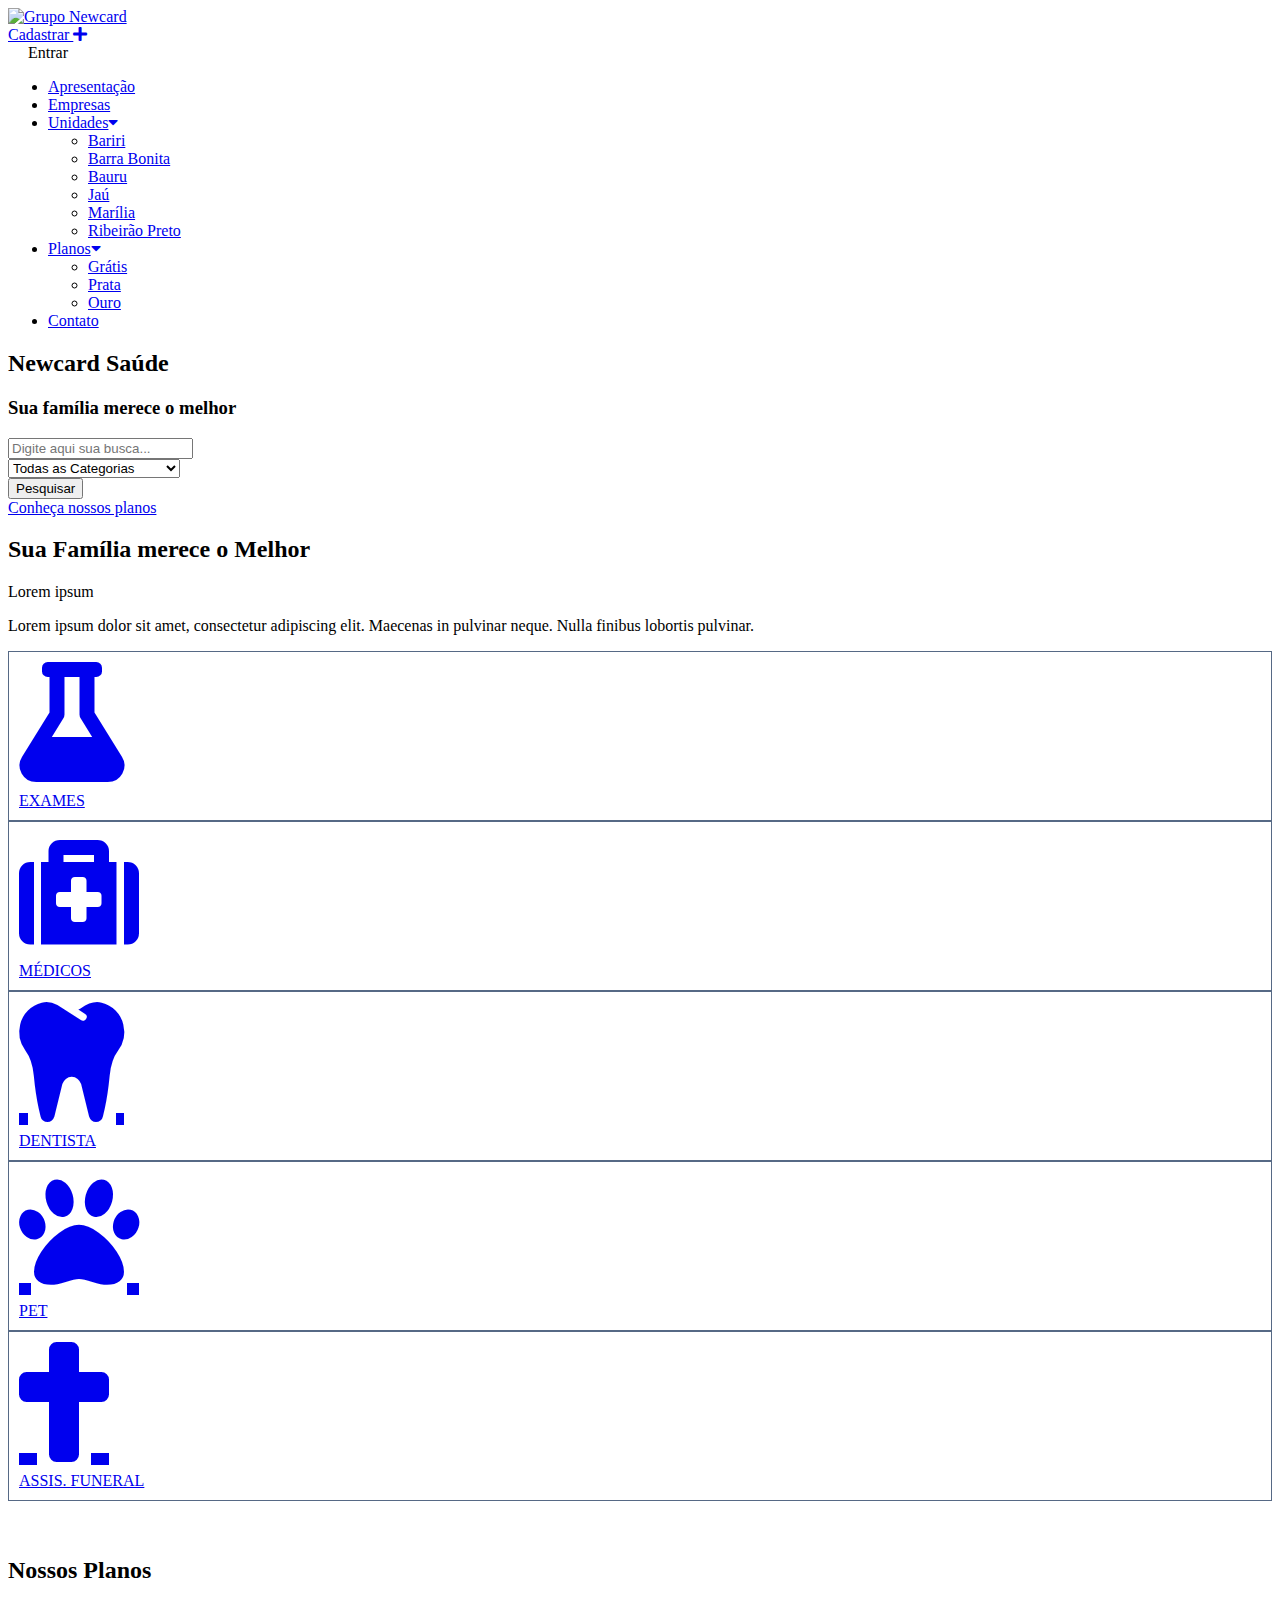
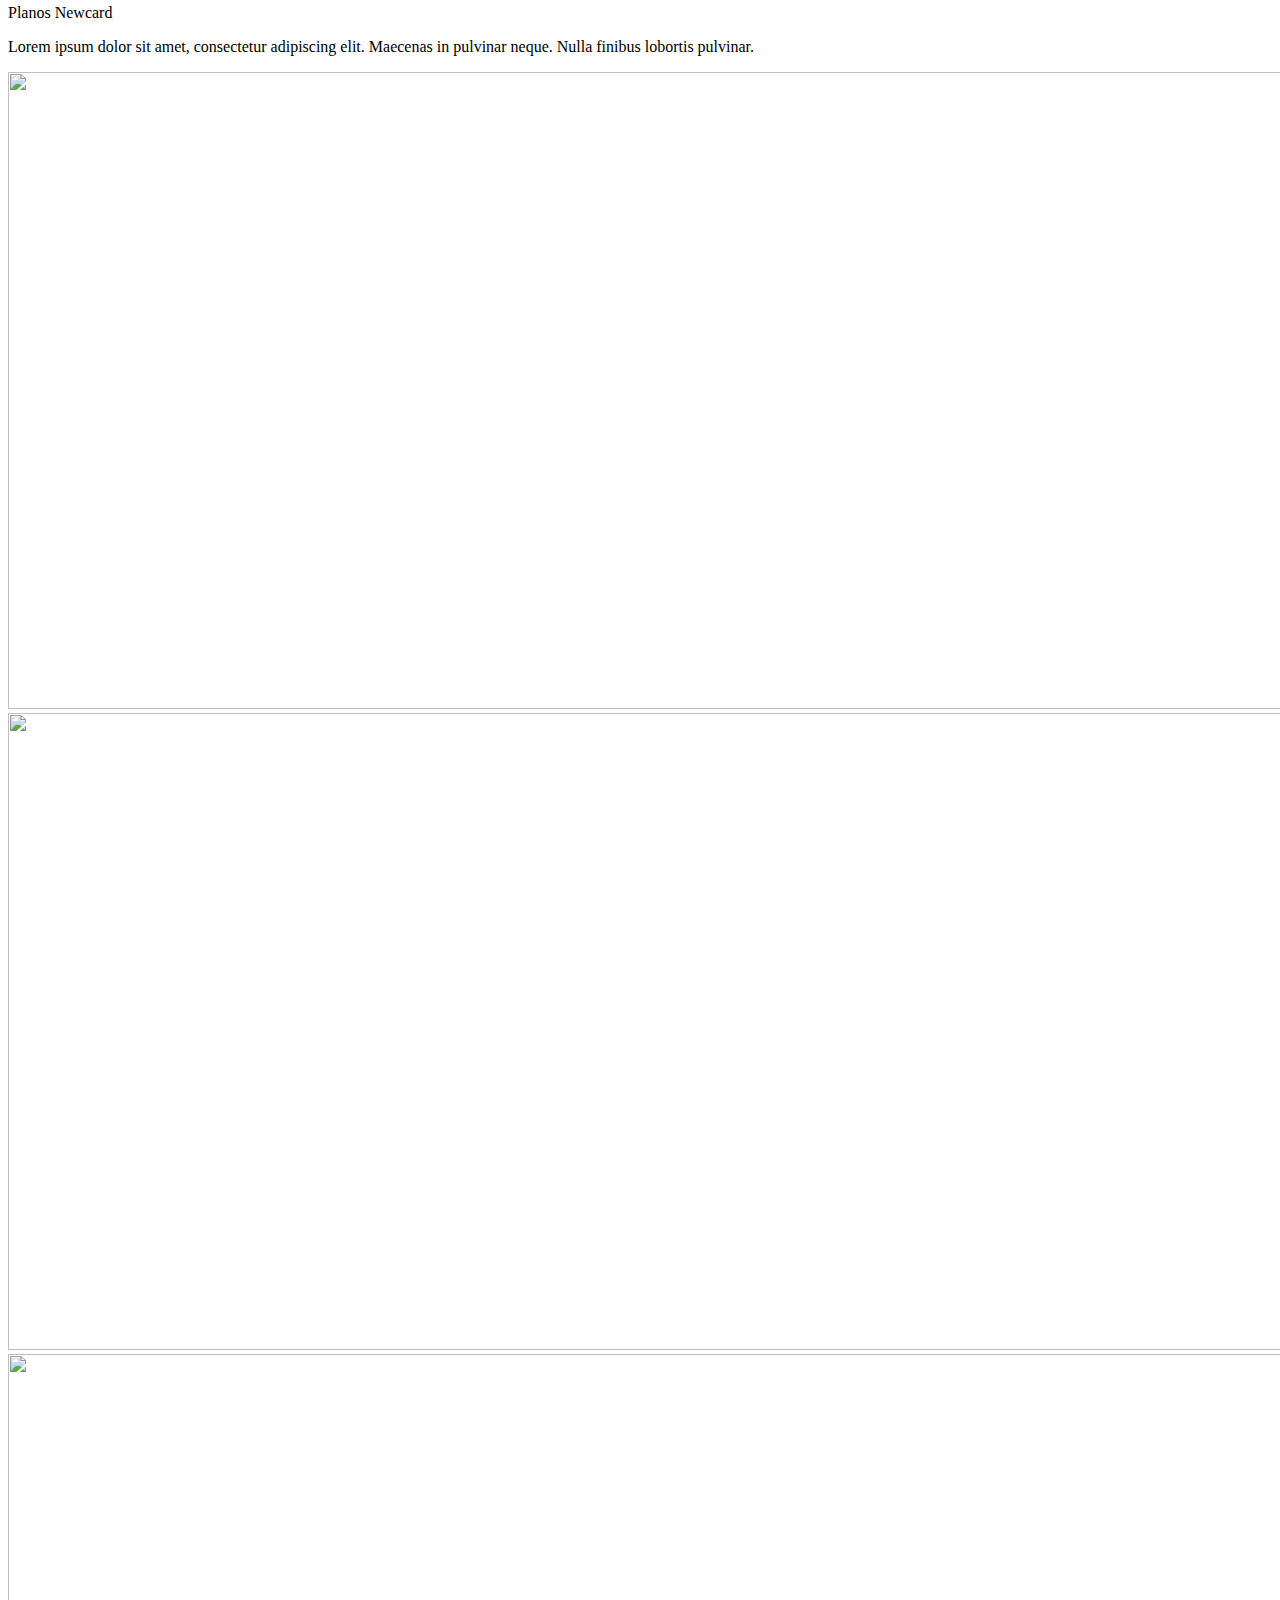
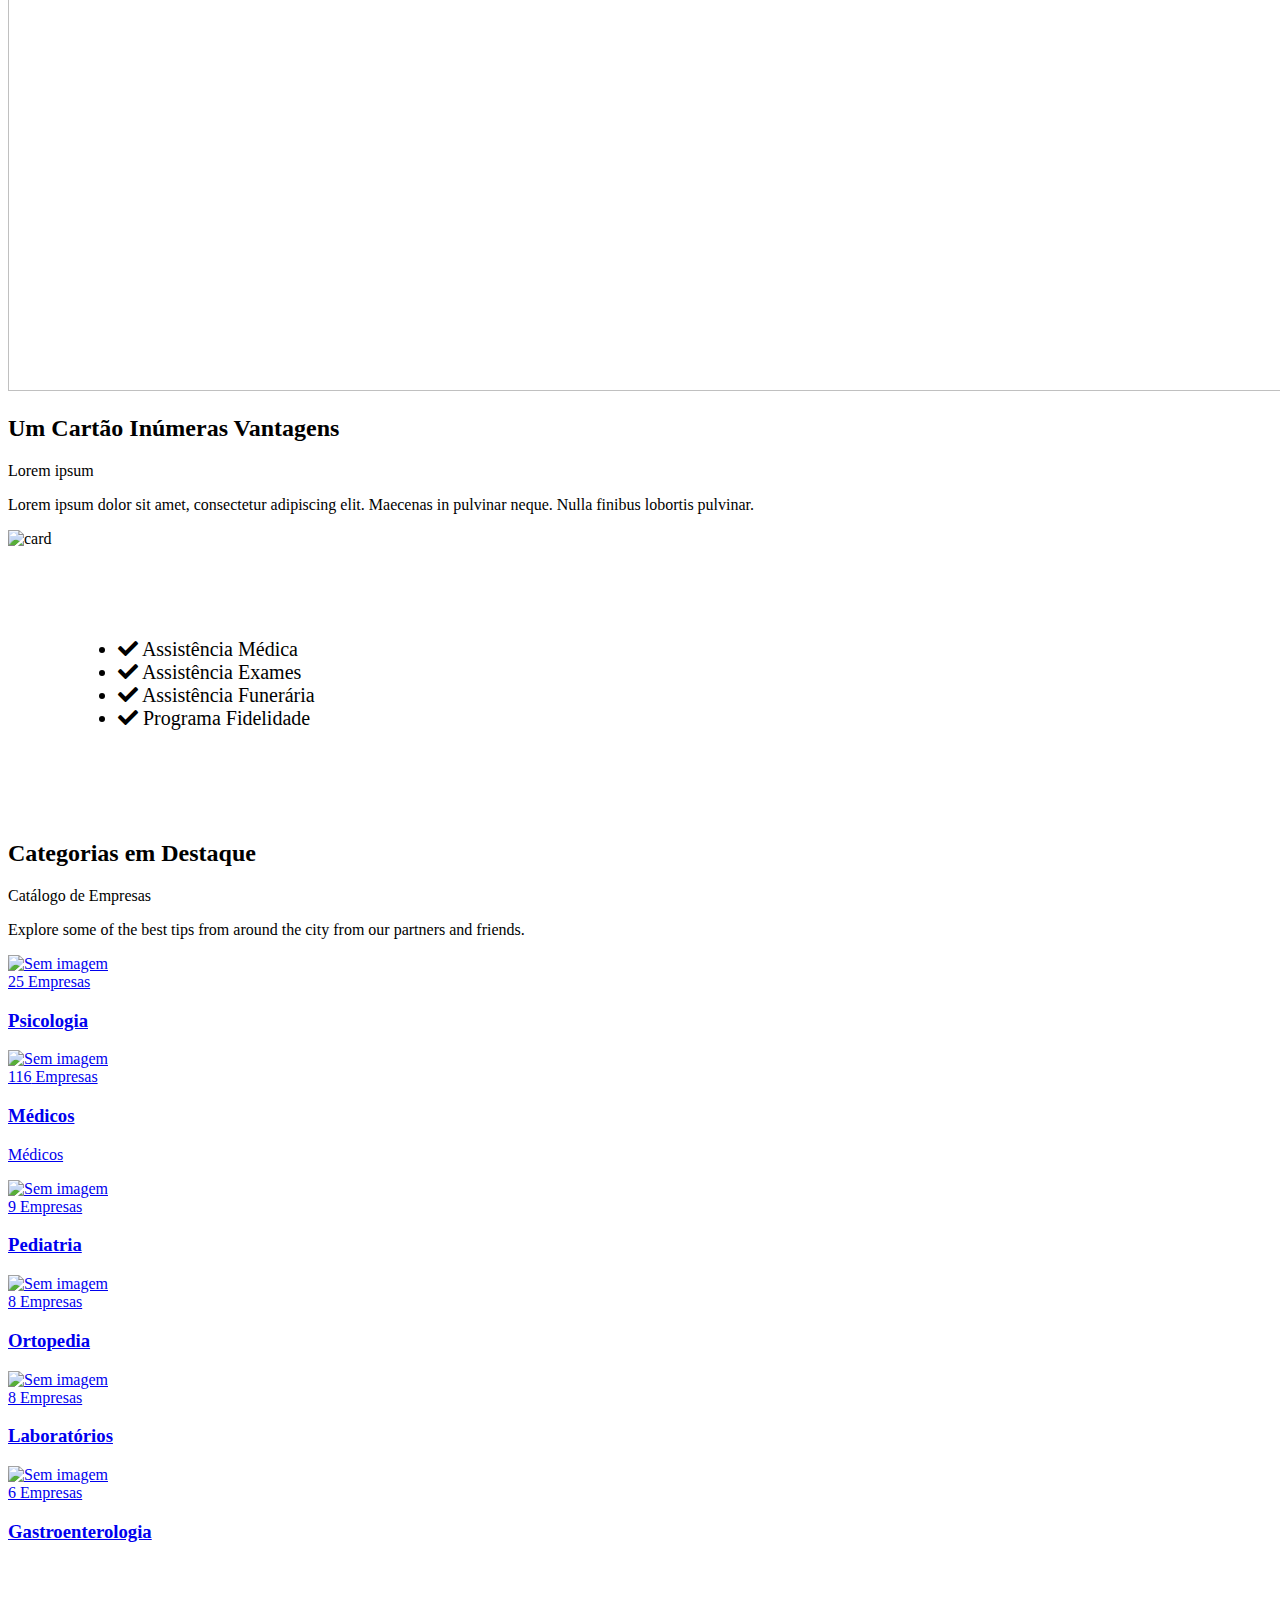
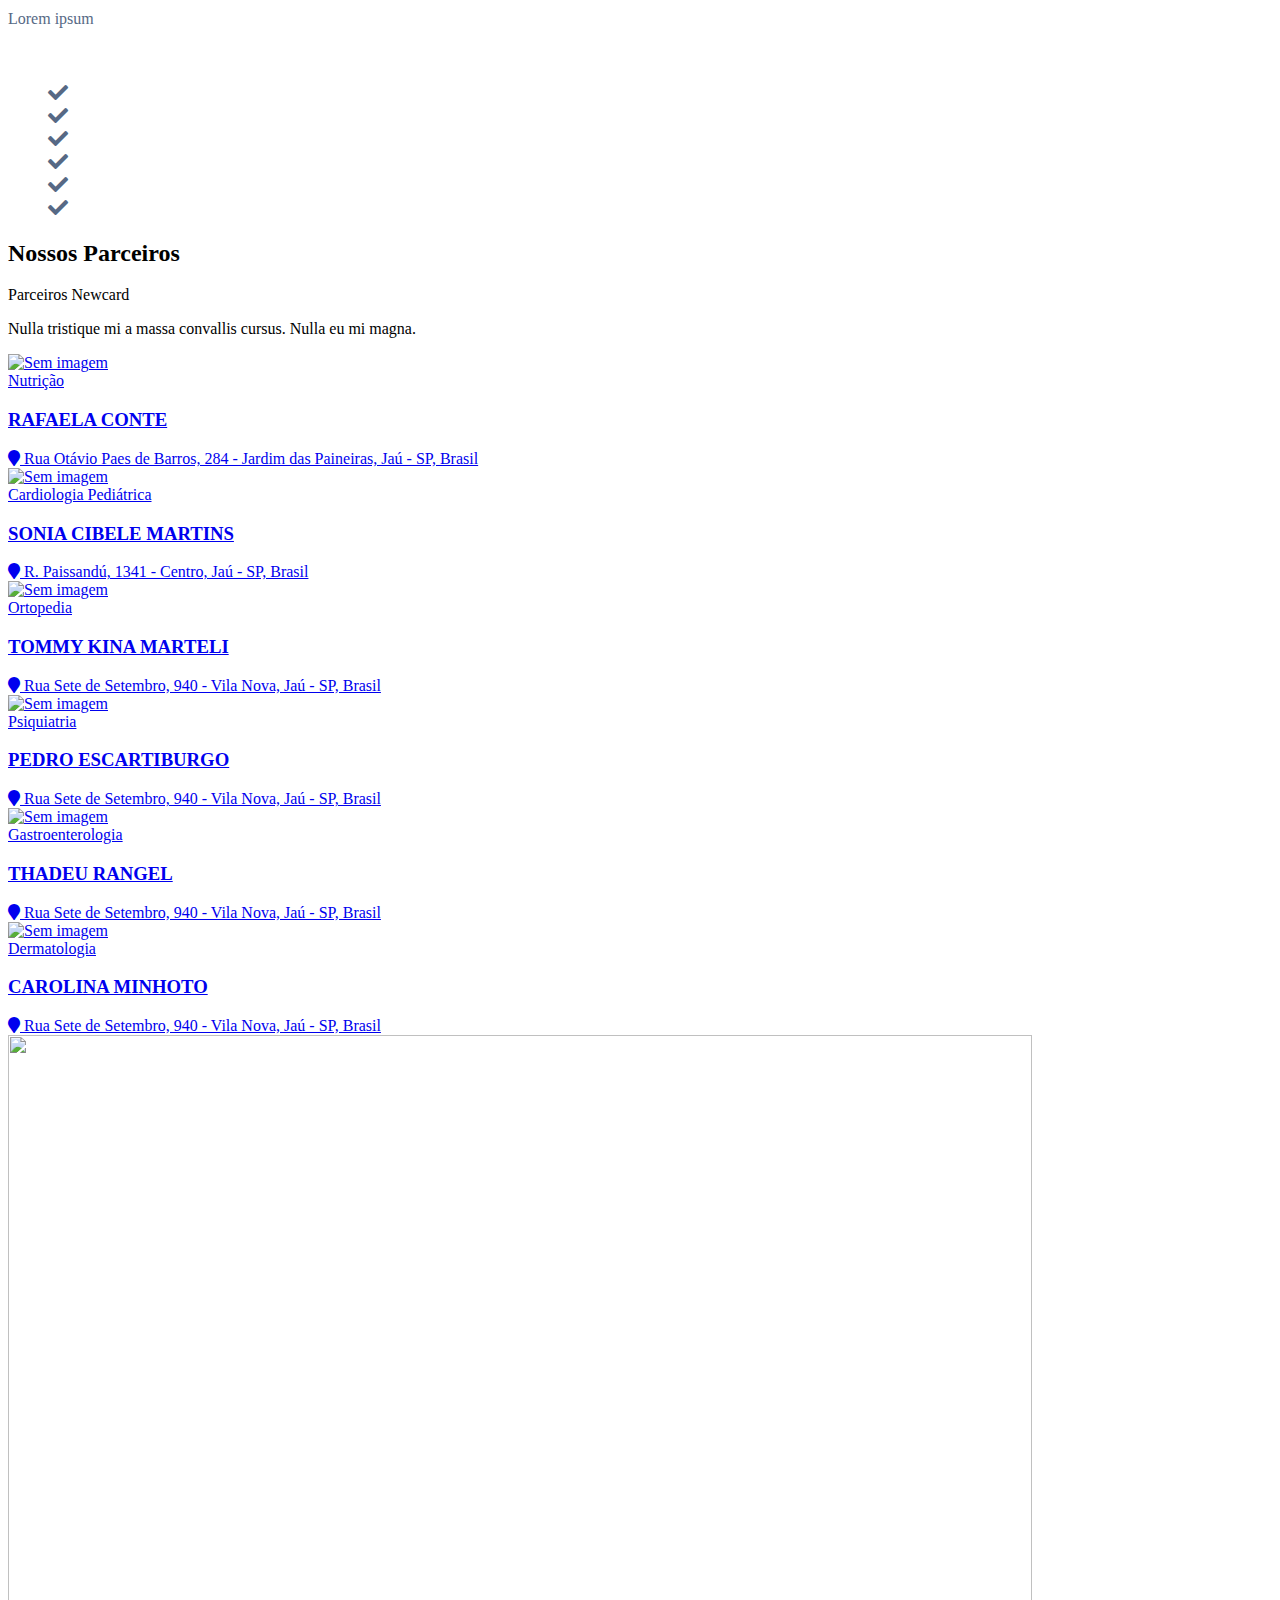
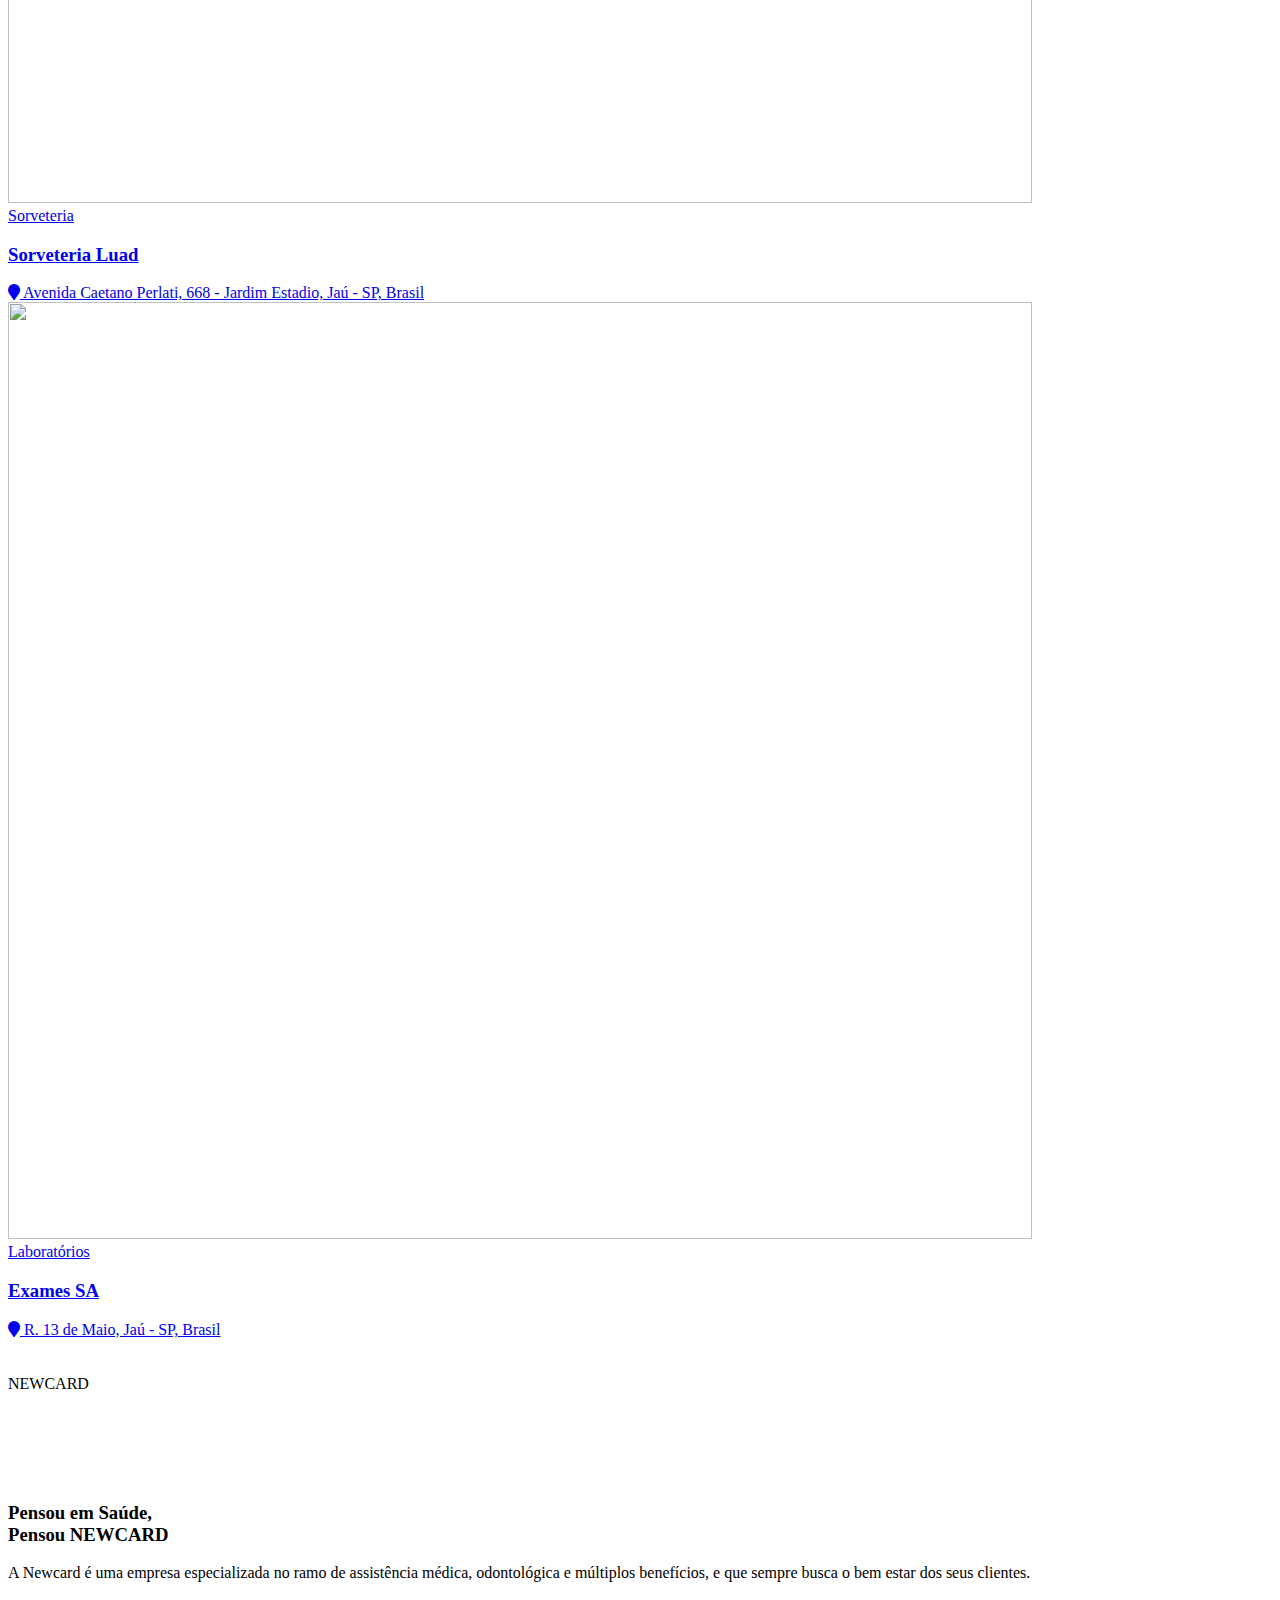
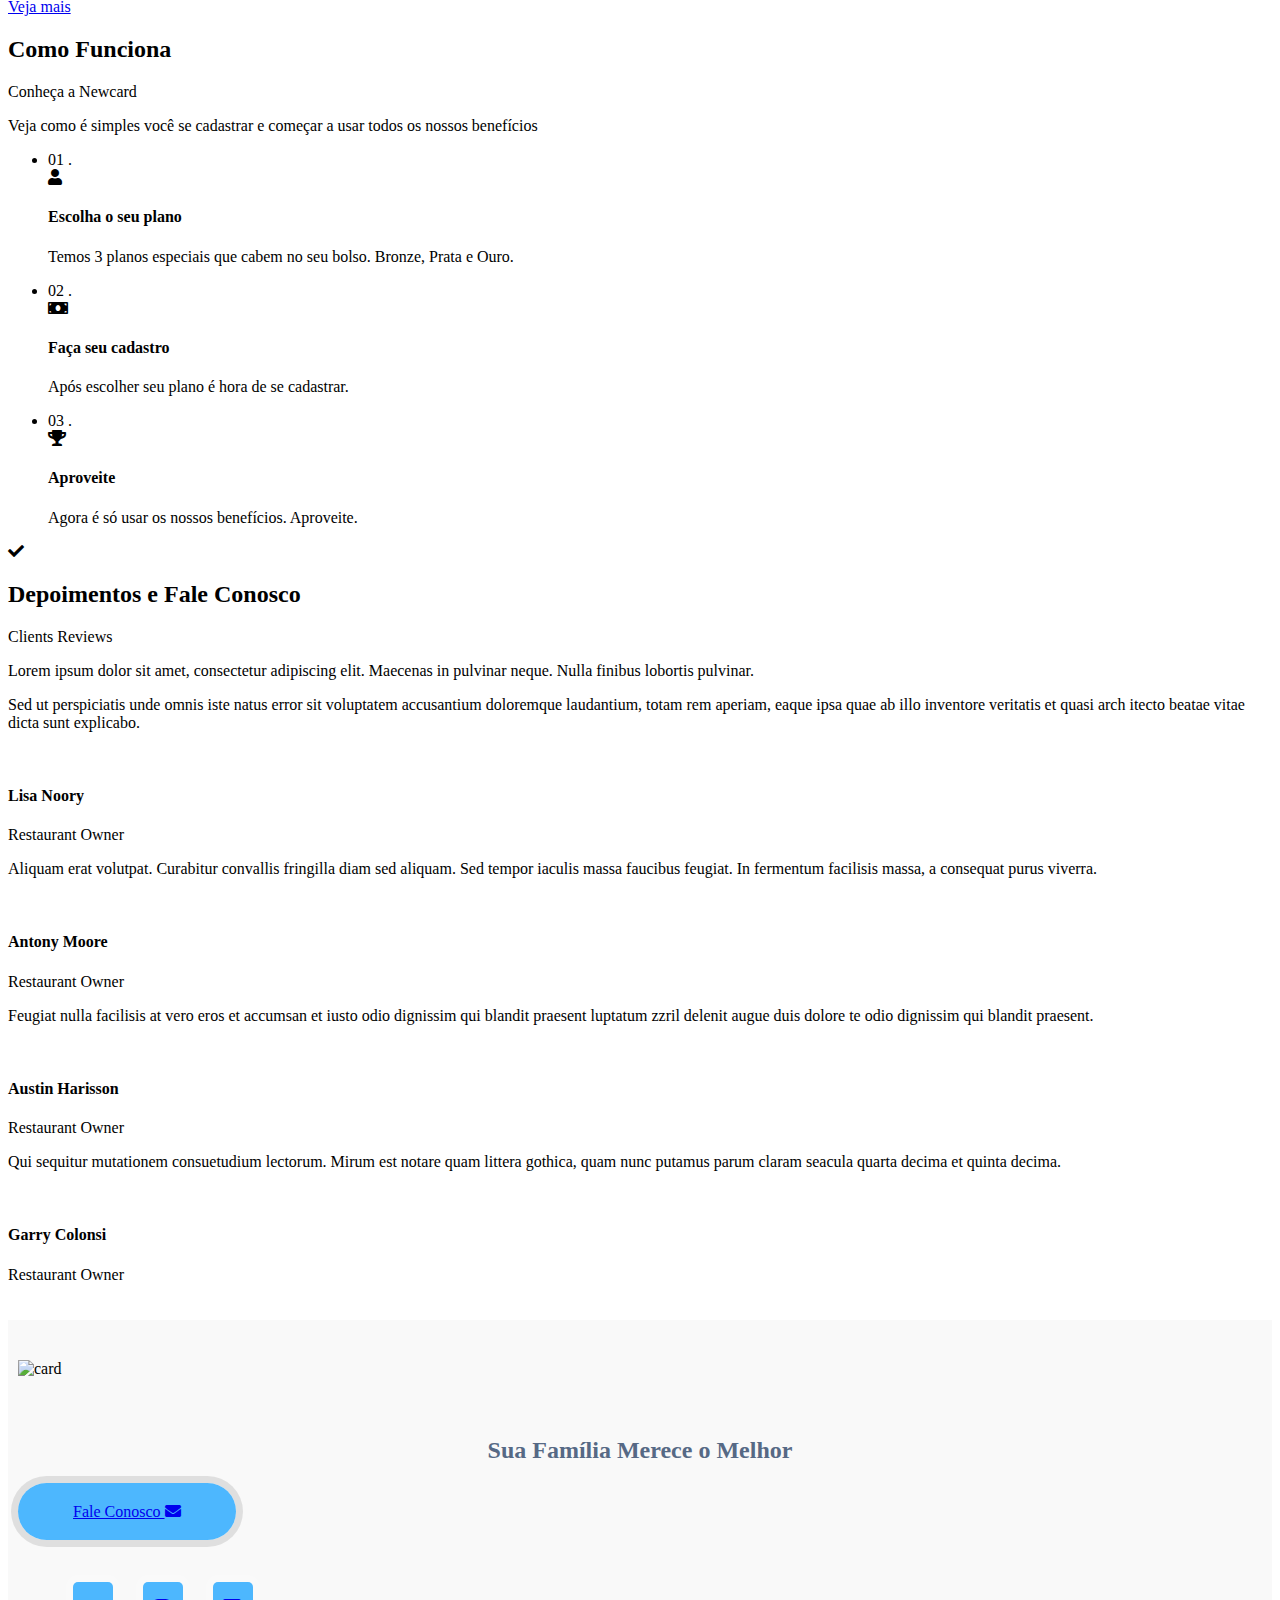
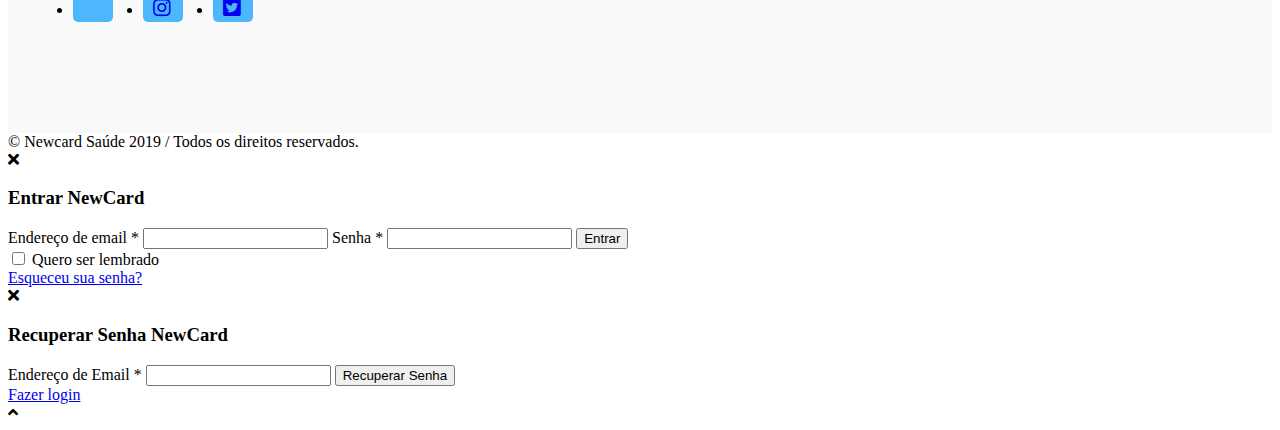
==== commit a0a8b5b9: "add-section-testimonials" ====
--- a/index.html
+++ b/index.html
@@ -1034,39 +1034,110 @@
                     </div>
                 </section> -->
 
-                <section class="gradient-bg">
-                    <div class="cirle-bg">
-                        <div class="bg"
-                            data-bg="https://gruponewcard.com/wp-content/themes/grupo-newcard/assets/theme/images/bg/circle.png">
-                        </div>
-                    </div>
+                <section id="sec5" class="gray-section">
+                    <div class="container">
+                        <div class="section-title">
+                            <h2>Depoimentos e Fale Conosco</h2>
+                            <div class="section-subtitle">Clients Reviews</div>
+                            <span class="section-separator"></span>
+                            <p>
+                                Lorem ipsum dolor sit amet, consectetur adipiscing elit. Maecenas in pulvinar neque.
+                                Nulla finibus lobortis pulvinar.
+                            </p>
+                        </div>
+                    </div>
+                    <!-- testimonials-carousel -->
+                    <div class="carousel fl-wrap">
+                        <!--testimonials-carousel-->
+                        <div class="testimonials-carousel single-carousel fl-wrap">
+                            <!--slick-slide-item-->
+                            <div class="slick-slide-item">
+                                <div class="testimonilas-text">
+                                    <div class="listing-rating card-popup-rainingvis" data-starrating2="5"> </div>
+                                    <p>Sed ut perspiciatis unde omnis iste natus error sit voluptatem accusantium
+                                        doloremque laudantium, totam rem aperiam, eaque ipsa quae ab illo inventore
+                                        veritatis et quasi arch itecto beatae vitae dicta sunt explicabo. </p>
+                                </div>
+                                <div class="testimonilas-avatar-item">
+                                    <div class="testimonilas-avatar"><img src="images/avatar/1.jpg" alt=""></div>
+                                    <h4>Lisa Noory</h4>
+                                    <span>Restaurant Owner</span>
+                                </div>
+                            </div>
+                            <!--slick-slide-item end-->
+                            <!--slick-slide-item-->
+                            <div class="slick-slide-item">
+                                <div class="testimonilas-text">
+                                    <div class="listing-rating card-popup-rainingvis" data-starrating2="4"> </div>
+                                    <p>Aliquam erat volutpat. Curabitur convallis fringilla diam sed aliquam. Sed tempor
+                                        iaculis massa faucibus feugiat. In fermentum facilisis massa, a consequat purus
+                                        viverra.</p>
+                                </div>
+                                <div class="testimonilas-avatar-item">
+                                    <div class="testimonilas-avatar"><img src="images/avatar/1.jpg" alt=""></div>
+                                    <h4>Antony Moore</h4>
+                                    <span>Restaurant Owner</span>
+                                </div>
+                            </div>
+                            <!--slick-slide-item end-->
+                            <!--slick-slide-item-->
+                            <div class="slick-slide-item">
+                                <div class="testimonilas-text">
+                                    <div class="listing-rating card-popup-rainingvis" data-starrating2="5"> </div>
+                                    <p>Feugiat nulla facilisis at vero eros et accumsan et iusto odio dignissim qui
+                                        blandit praesent luptatum zzril delenit augue duis dolore te odio dignissim qui
+                                        blandit praesent.</p>
+                                </div>
+                                <div class="testimonilas-avatar-item">
+                                    <div class="testimonilas-avatar"><img src="images/avatar/1.jpg" alt=""></div>
+                                    <h4>Austin Harisson</h4>
+                                    <span>Restaurant Owner</span>
+                                </div>
+                            </div>
+                            <!--slick-slide-item end-->
+                            <!--slick-slide-item-->
+                            <div class="slick-slide-item">
+                                <div class="testimonilas-text">
+                                    <div class="listing-rating card-popup-rainingvis" data-starrating2="4"> </div>
+                                    <p>Qui sequitur mutationem consuetudium lectorum. Mirum est notare quam littera
+                                        gothica, quam nunc putamus parum claram seacula quarta decima et quinta decima.
+                                    </p>
+                                </div>
+                                <div class="testimonilas-avatar-item">
+                                    <div class="testimonilas-avatar"><img src="images/avatar/1.jpg" alt=""></div>
+                                    <h4>Garry Colonsi</h4>
+                                    <span>Restaurant Owner</span>
+                                </div>
+                            </div>
+                            <!--slick-slide-item end-->
+                        </div>
+                        <!--testimonials-carousel end-->
+                        <div class="swiper-button-prev sw-btn"><i class="fa fa-long-arrow-left"></i></div>
+                        <div class="swiper-button-next sw-btn"><i class="fa fa-long-arrow-right"></i></div>
+                    </div>
+                    <!-- carousel end-->
+                </section>
+                <section class="contact-us-family">
                     <div class="container">
                         <div class="join-wrap fl-wrap">
                             <div class="row">
-                                <div class="col-md-8">
-                                    <h3>Depoimentos e Fale Conosco</h3>
-                                    <p>Entre em contato com a equipe da Newcard e tire todas as suas dúvidas.</p>
-                                </div>
                                 <div class="col-md-4">
-                                    <a href="https://gruponewcard.com/fale-com-a-newcard/" title="Fale Conosco"
-                                        class="join-wrap-btn">
-                                        Fale Conosco
-                                        <i class="fa fa-envelope"></i>
-                                    </a>
-                                </div>
-                                <div class="col-md-12">
-                                    <div class="row">
-                                        <div class="col-md-6" style="text-align: left;">
-                                            <img src="https://cdn.pixabay.com/photo/2016/09/16/09/21/card-1673581_960_720.png"
-                                                width="20%" alt="card">
-                                            <p style="display: inline;font-size: 15px; padding-left: 10px;">
-                                                Sua Família merece o melhor.
-                                            </p>
-                                        </div>
+                                    <img src="https://cdn.pixabay.com/photo/2016/09/16/09/21/card-1673581_960_720.png"
+                                        width="20%" alt="card">
+                                </div>
+                                <div class="col-md-4">
+                                    <div class="section-title">
+                                        <h3>Sua Família Merece o Melhor</h3>
                                     </div>
                                 </div>
-                                <div class="col-md-12">
-
+                                <div class="col-md-4" style="padding: 30px 0">
+                                    <div>
+                                            <a href="https://gruponewcard.com/fale-com-a-newcard/" title="Fale Conosco"
+                                            class="contact-us-btn">
+                                            Fale Conosco
+                                            <i class="fa fa-envelope"></i>
+                                        </a>
+                                    </div>
                                 </div>
                                 <div class="col-md-12 justify-content-md-center">
                                     <ul class="ul-links-social">
@@ -1075,13 +1146,11 @@
                                                 <i class="fa fa-facebook"></i>
                                             </a>
                                         </li>
-                                        <li><a href="#" title="Instagram"
-                                                target="_blank">
+                                        <li><a href="#" title="Instagram" target="_blank">
                                                 <i class="fab fa-instagram"></i>
                                             </a>
                                         </li>
-                                        <li><a href="#" title="Twitter"
-                                                target="_blank">
+                                        <li><a href="#" title="Twitter" target="_blank">
                                                 <i class="fab fa-twitter-square"></i>
                                             </a>
                                         </li>
@@ -1091,8 +1160,6 @@
                         </div>
                     </div>
                 </section>
-
-                
 
                 <!--  section end -->
                 <div class="limit-box"></div>
--- a/style.css
+++ b/style.css
@@ -57,28 +57,65 @@
 }
 
 .ul-links-social li {
-    background: #fff;
+    background: #4DB7FE;
     box-shadow: 0px 0px 0px 7px rgba(255,255,255,0.2);
-    border-radius: 3px; 
+    border-radius: 5px; 
     margin: 15px;
     height: 40px;
     width: 40px;
     line-height: 3.5;
 }
 
-/* .ul-links-social li:hover{
+.ul-links-social li:hover {
     background: #2C3B5A;
-    color: #fff;
-} */
-
-.ul-links-social li  a{
-    padding: 10px
 }
 
-.ul-links-social li a i{
+.ul-links-social li  a {
+    padding: 10px;
+}
+
+.ul-links-social a:hover {
+    color: #fff;
+}
+
+.ul-links-social li a i {
     font-size: 20px;
 }
 
 
-/* ------- */
+.contact-us-family {
+    background: #f9f9f9;
+    padding-bottom: 40px;
+    padding-top: 0;
+}
 
+.contact-us-family .section-title {
+    padding: 20px 0;
+}
+
+.contact-us-family .section-title h3 {
+    float: left;
+    width: 100%;
+    text-align: center;
+    color: #566985;
+    font-size: 24px;
+    font-weight: 700;
+    padding: 15px 0;
+}
+
+.contact-us-family .contact-us-btn {
+    background: #4DB7FE;
+    box-shadow: 0px 0px 0px 7px rgba(0,0,0,0.1);
+    top: 0;
+    padding: 20px 55px;
+    border-radius: 30px;
+}
+
+.contact-us-family .contact-us-btn:hover {
+    background: #2C3B5A ;
+    color: #fff;
+}
+
+.contact-us-family .join-wrap {
+    padding: 40px 10px;
+}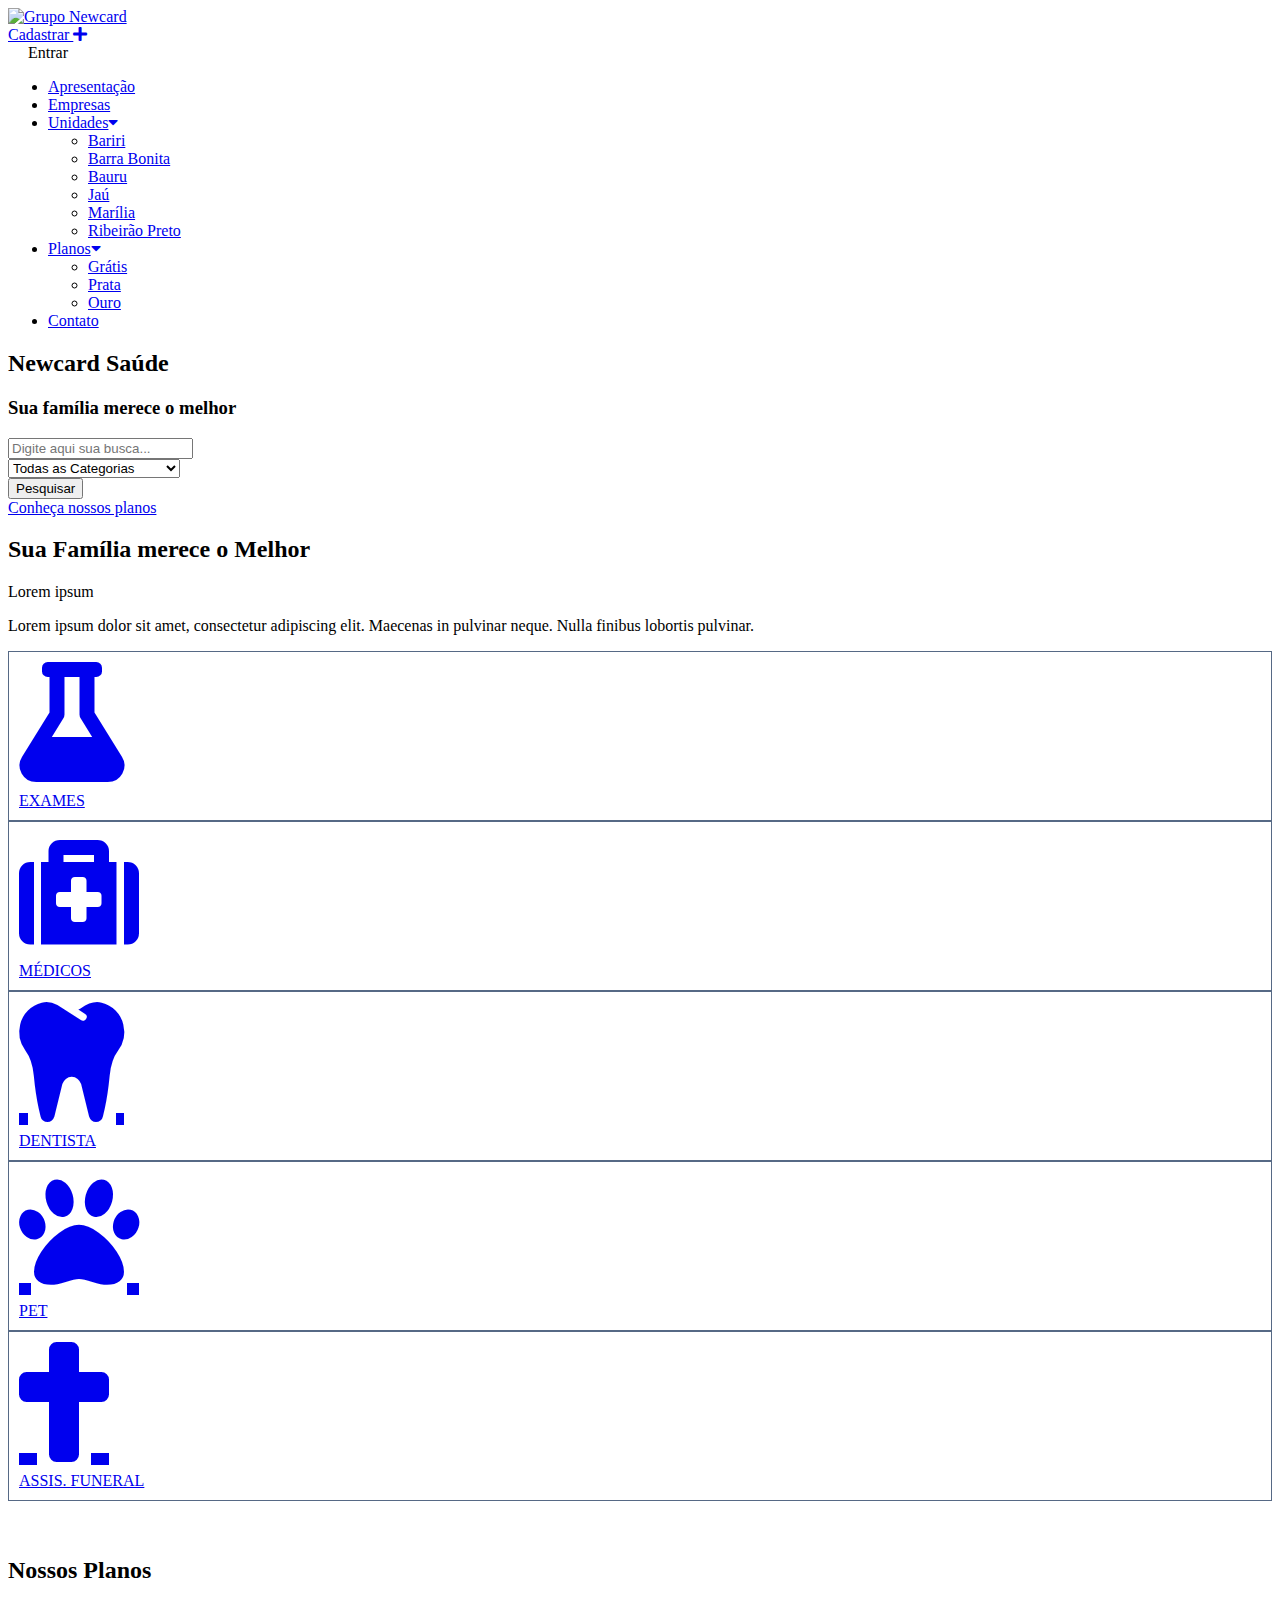
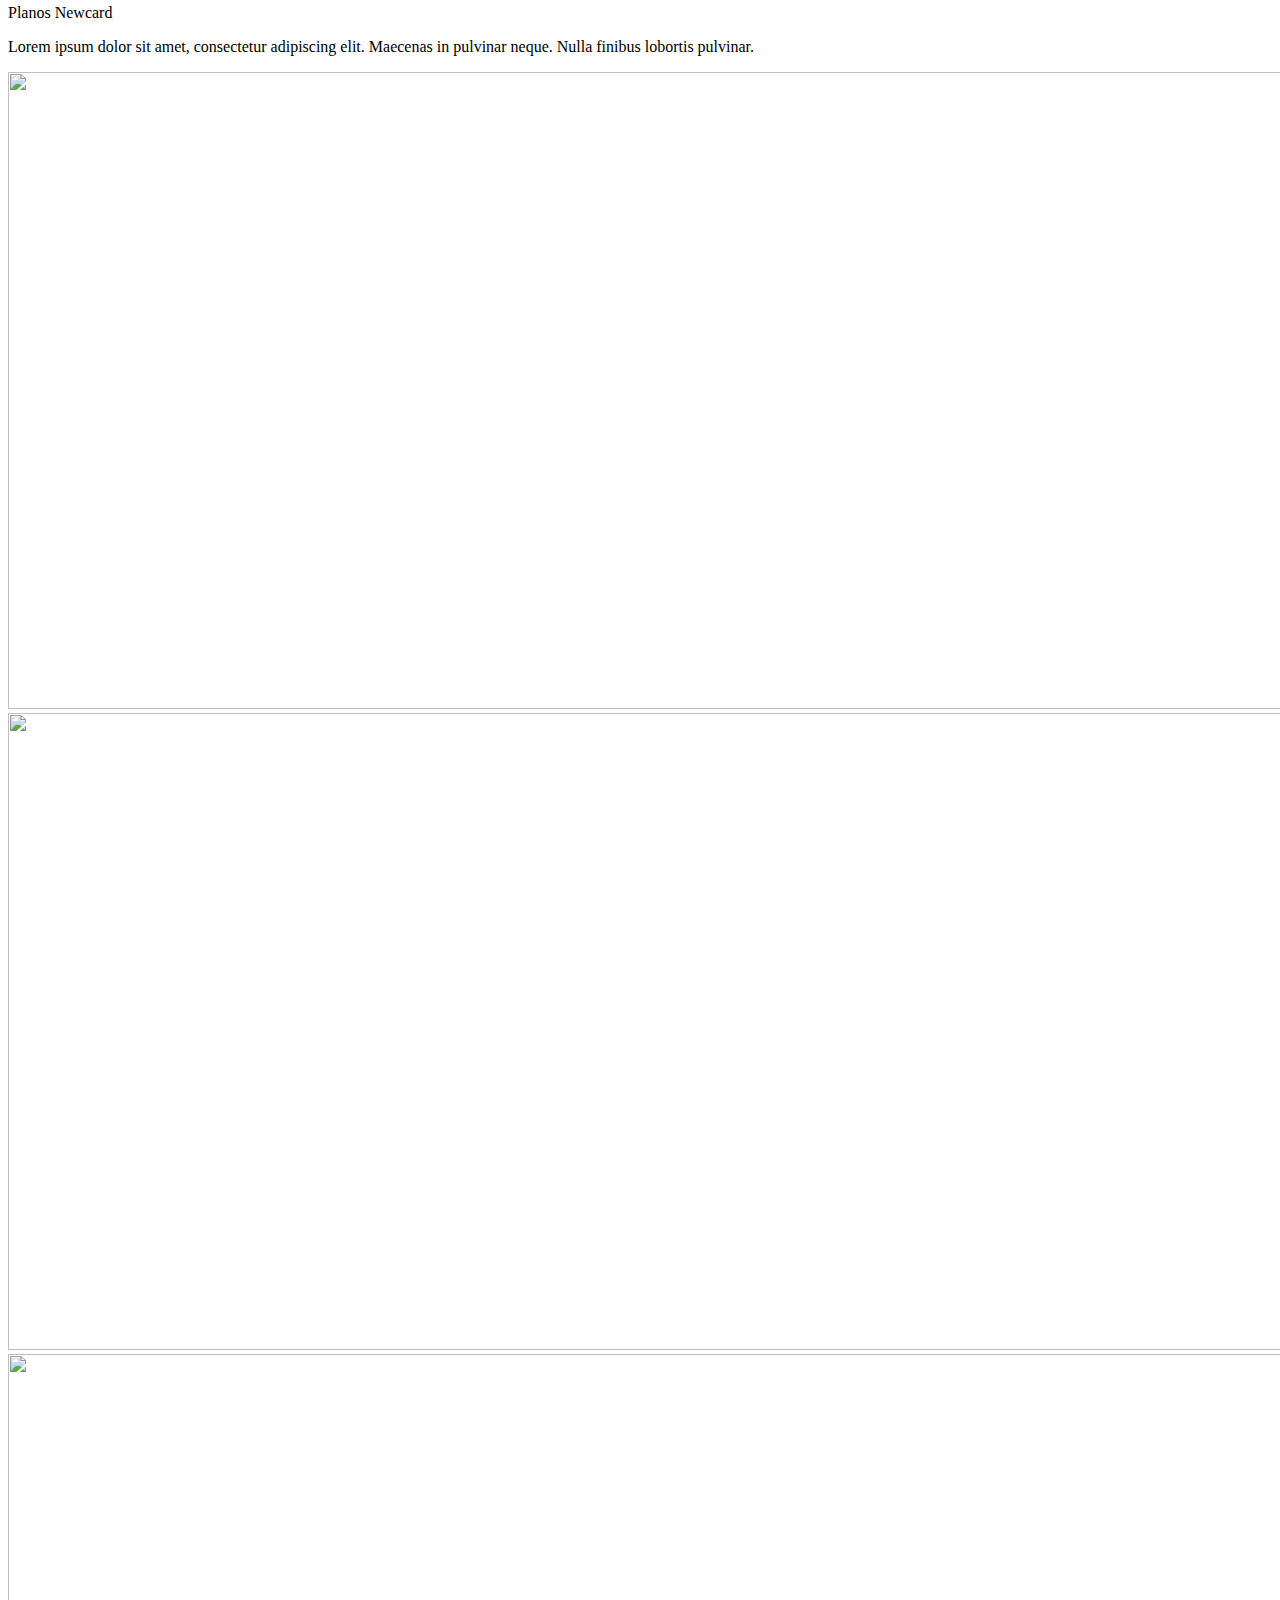
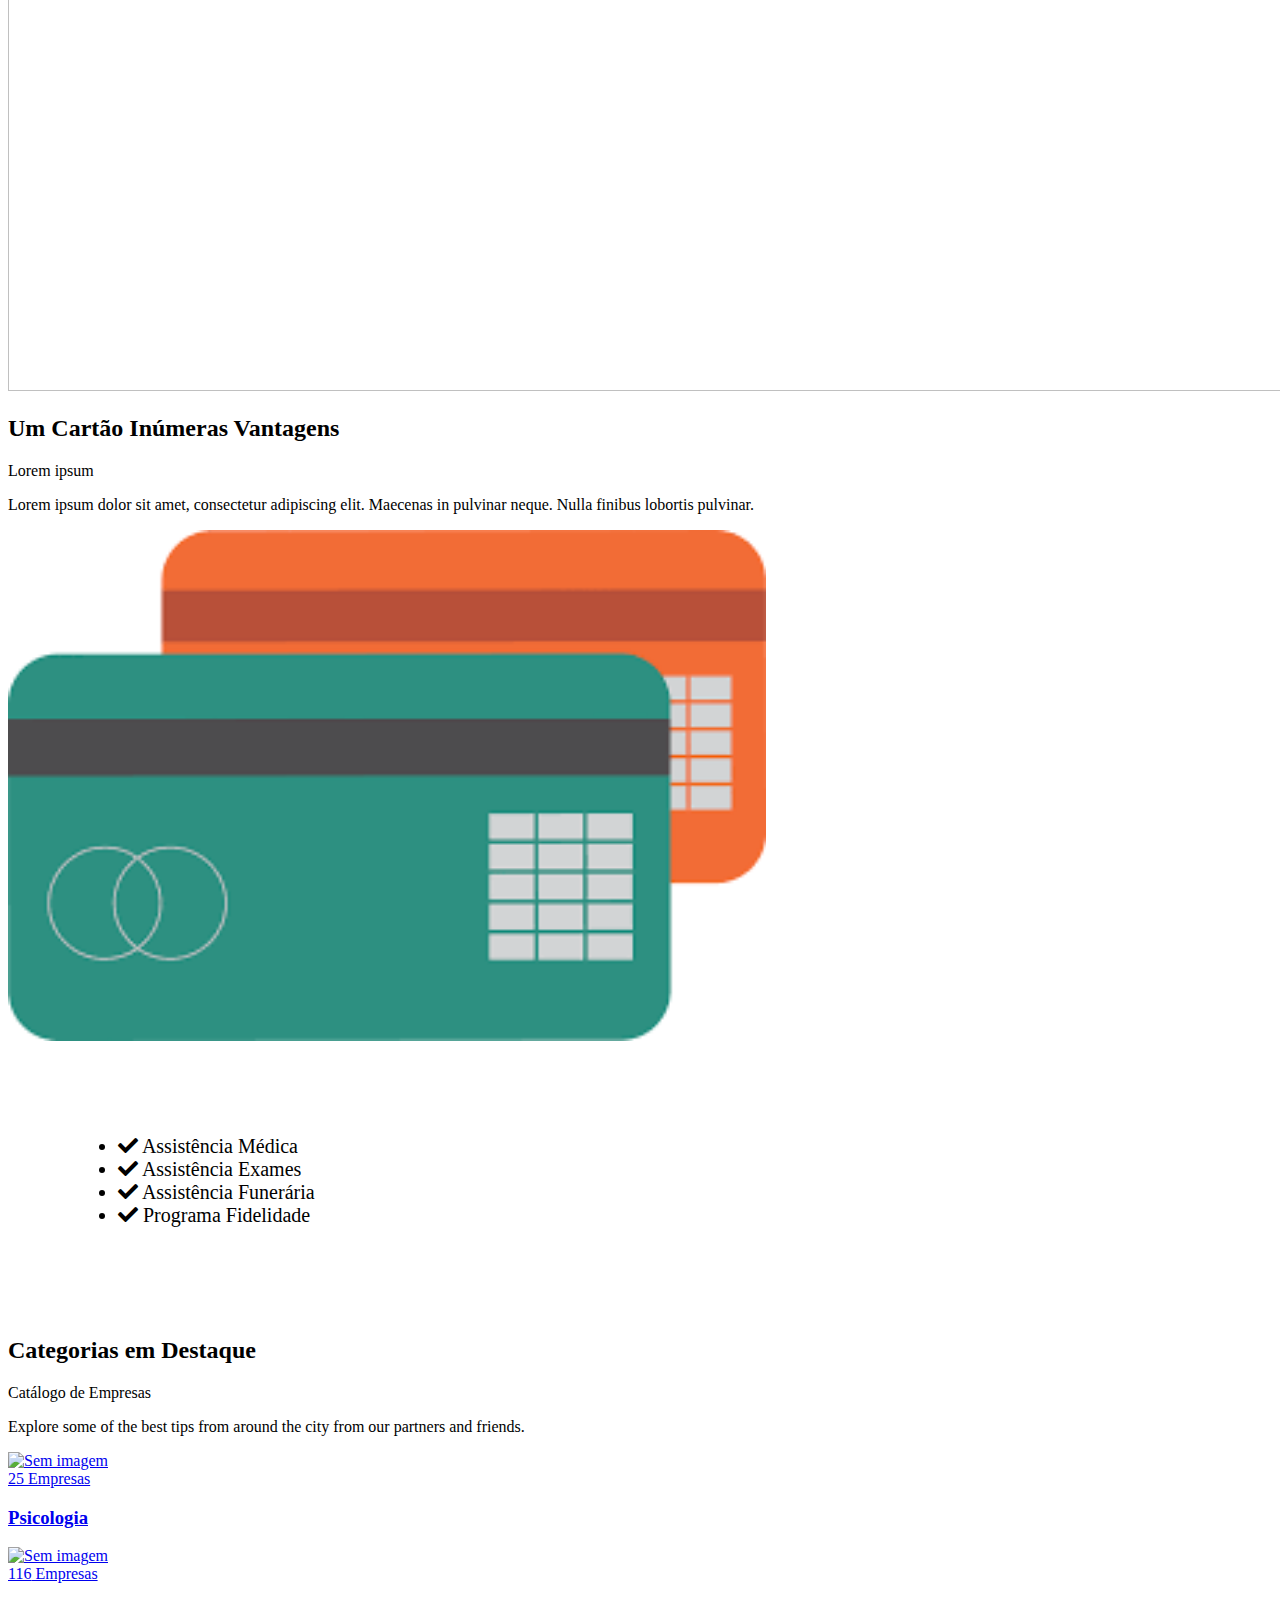
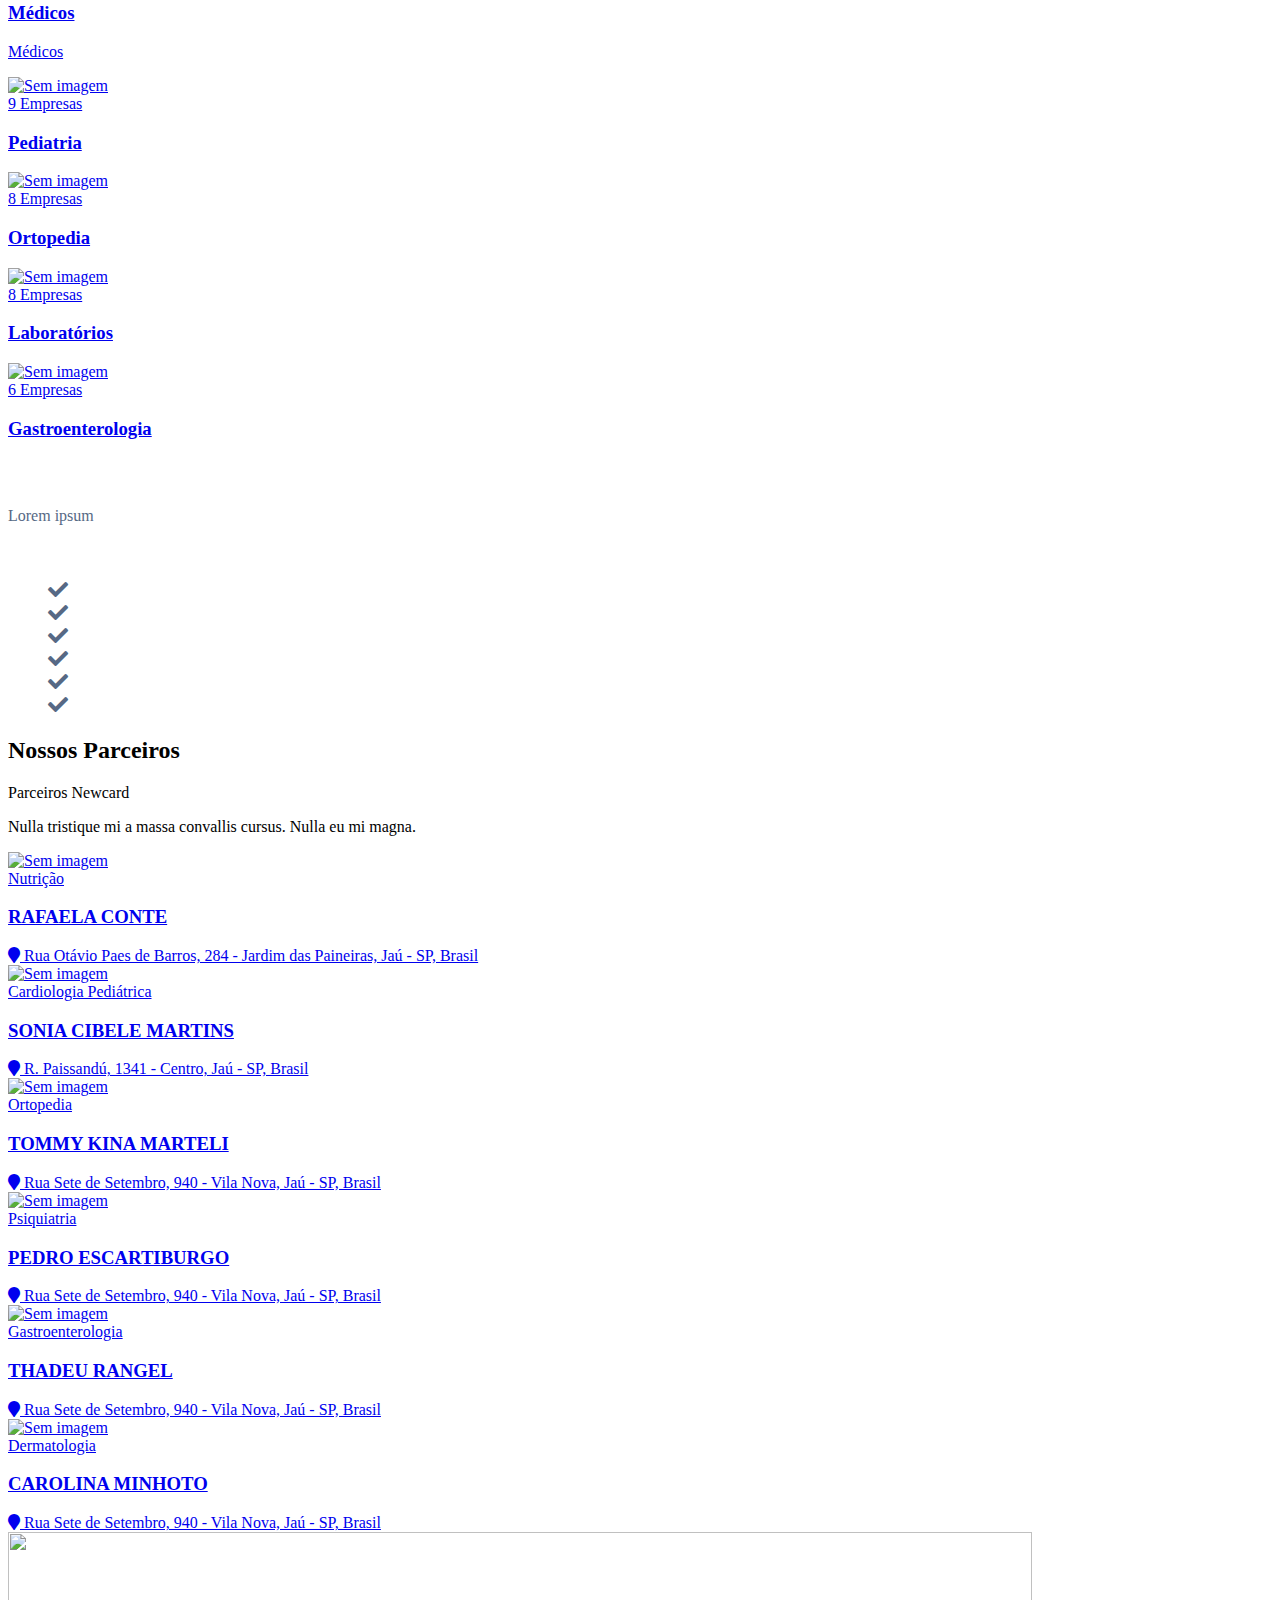
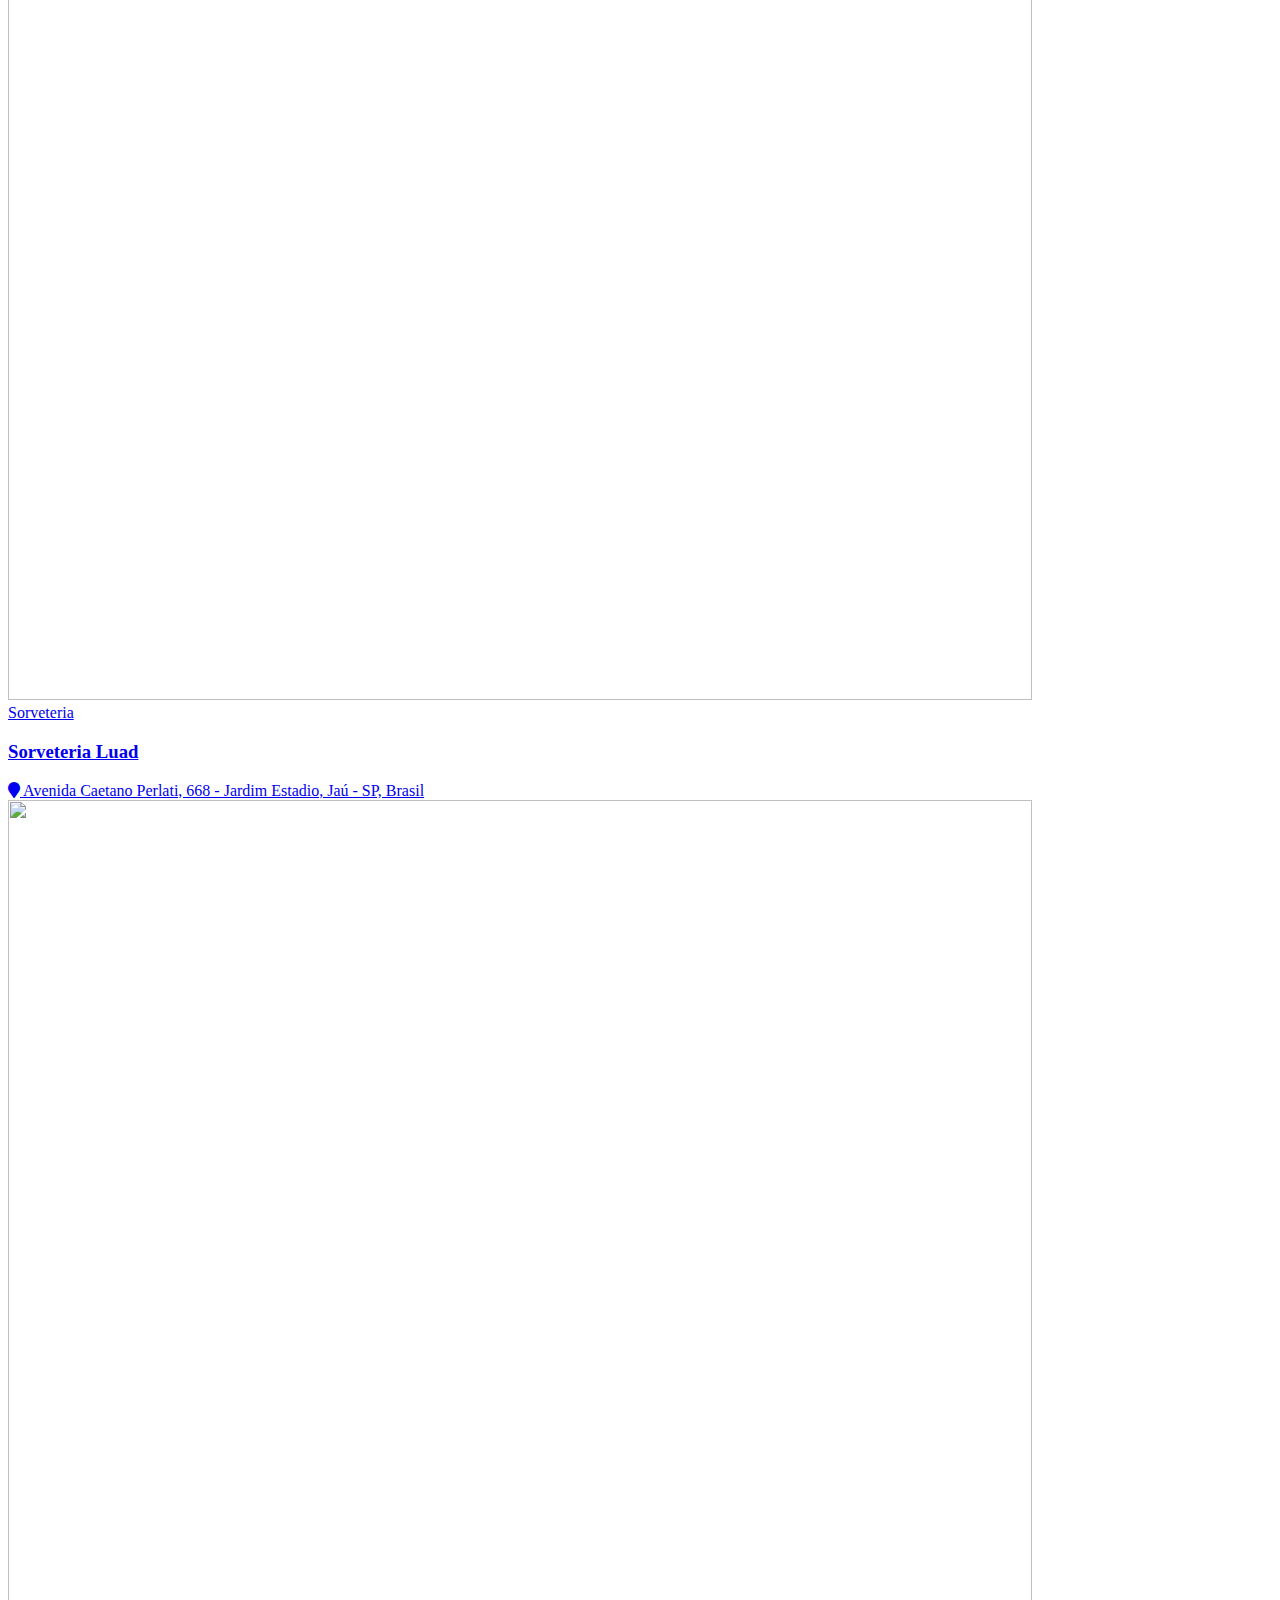
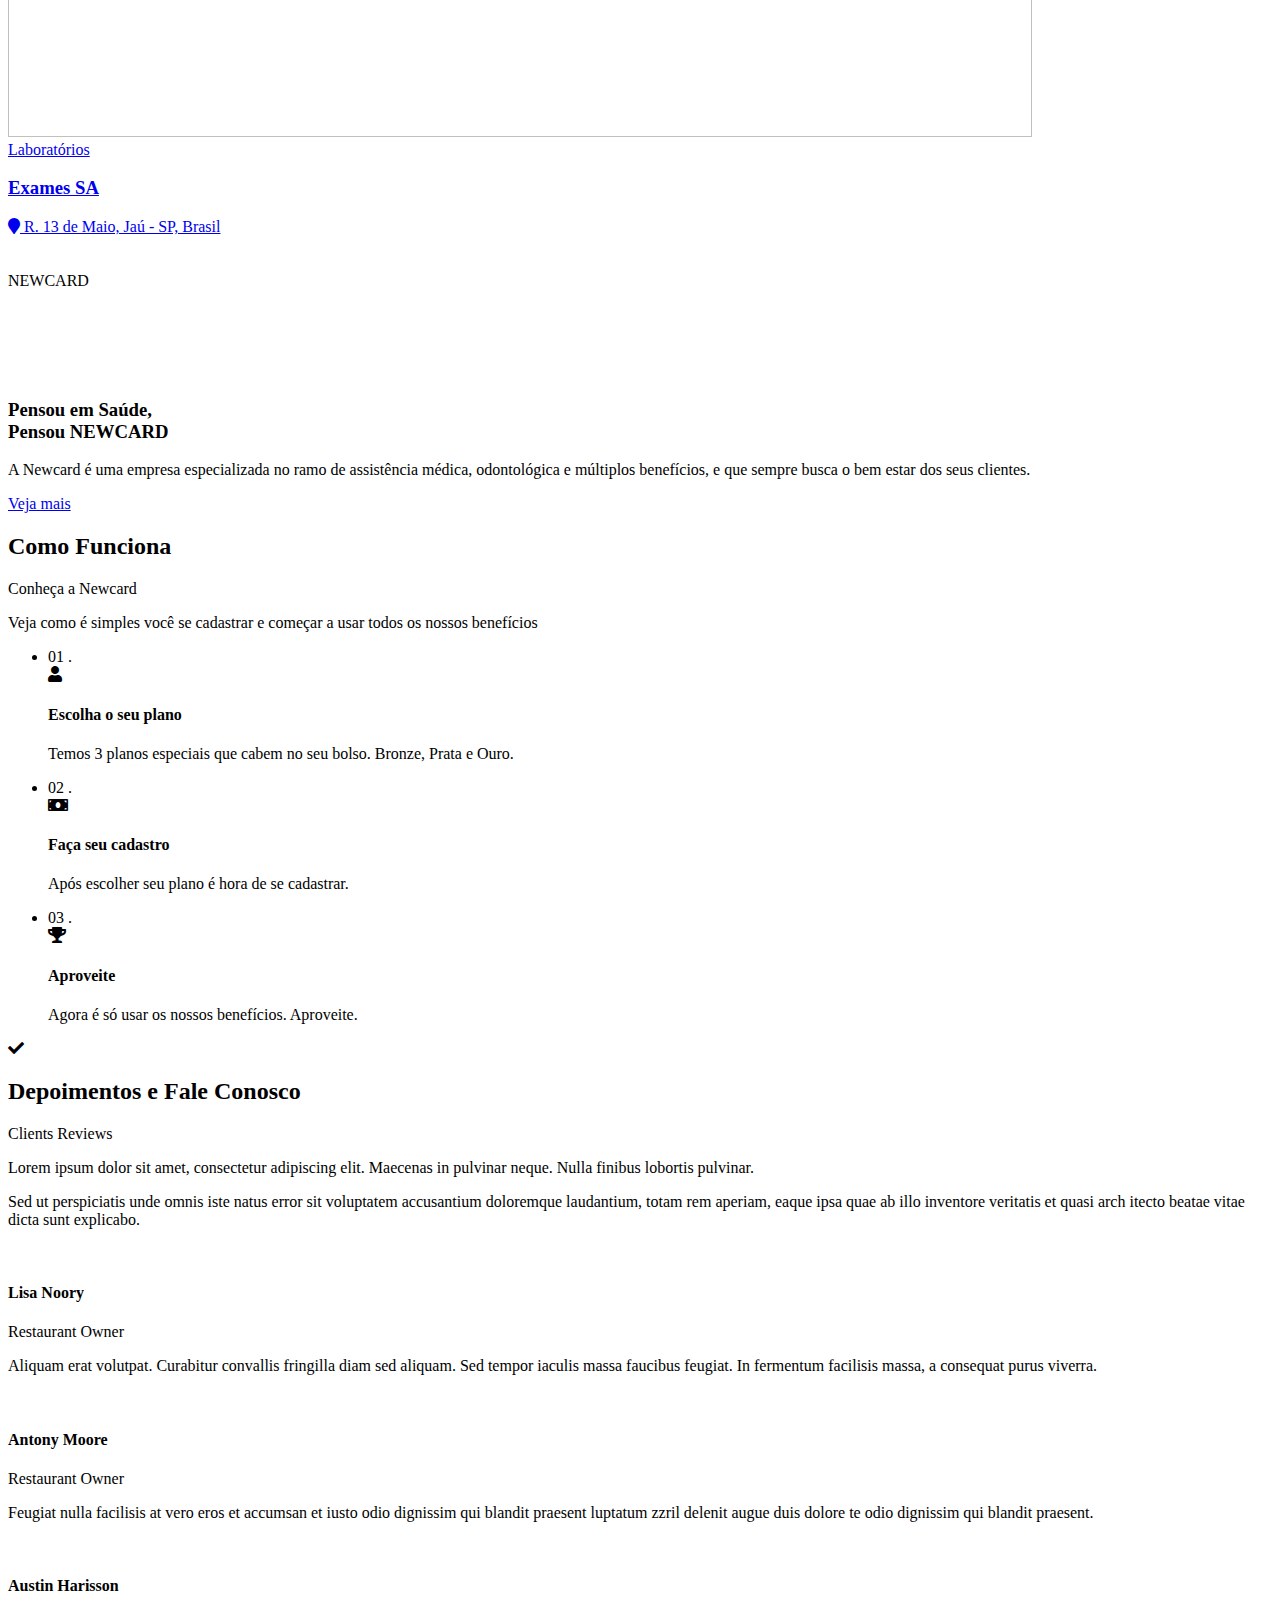
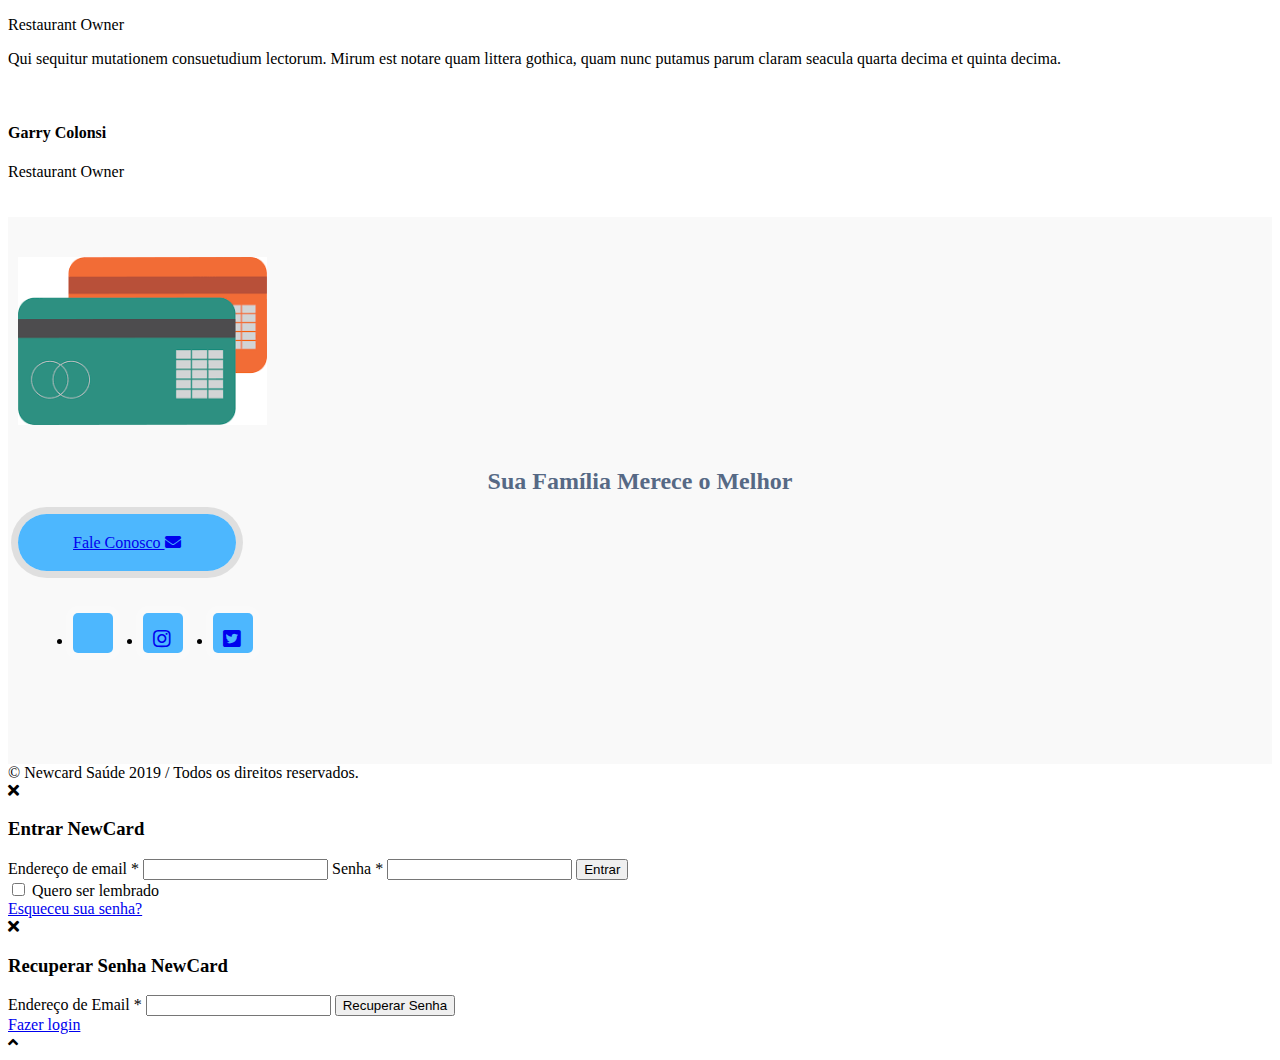
==== commit b0a9ccb0: "correções" ====
--- a/index.html
+++ b/index.html
@@ -371,7 +371,7 @@
 
                             <div class="row">
                                 <div class="col-md-6">
-                                    <img src="https://cdn.pixabay.com/photo/2016/09/16/09/21/card-1673581_960_720.png"
+                                    <img src="[data-uri]"
                                         width="60%" alt="card">
                                 </div>
                                 <div class="col-md-6 ul-vantagens">
@@ -1122,7 +1122,7 @@
                         <div class="join-wrap fl-wrap">
                             <div class="row">
                                 <div class="col-md-4">
-                                    <img src="https://cdn.pixabay.com/photo/2016/09/16/09/21/card-1673581_960_720.png"
+                                    <img src="[data-uri]"
                                         width="20%" alt="card">
                                 </div>
                                 <div class="col-md-4">
--- a/style.css
+++ b/style.css
@@ -90,7 +90,8 @@
 }
 
 .contact-us-family .section-title {
-    padding: 20px 0;
+    /* padding: 20px 0; */
+    padding-bottom: 20px;
 }
 
 .contact-us-family .section-title h3 {
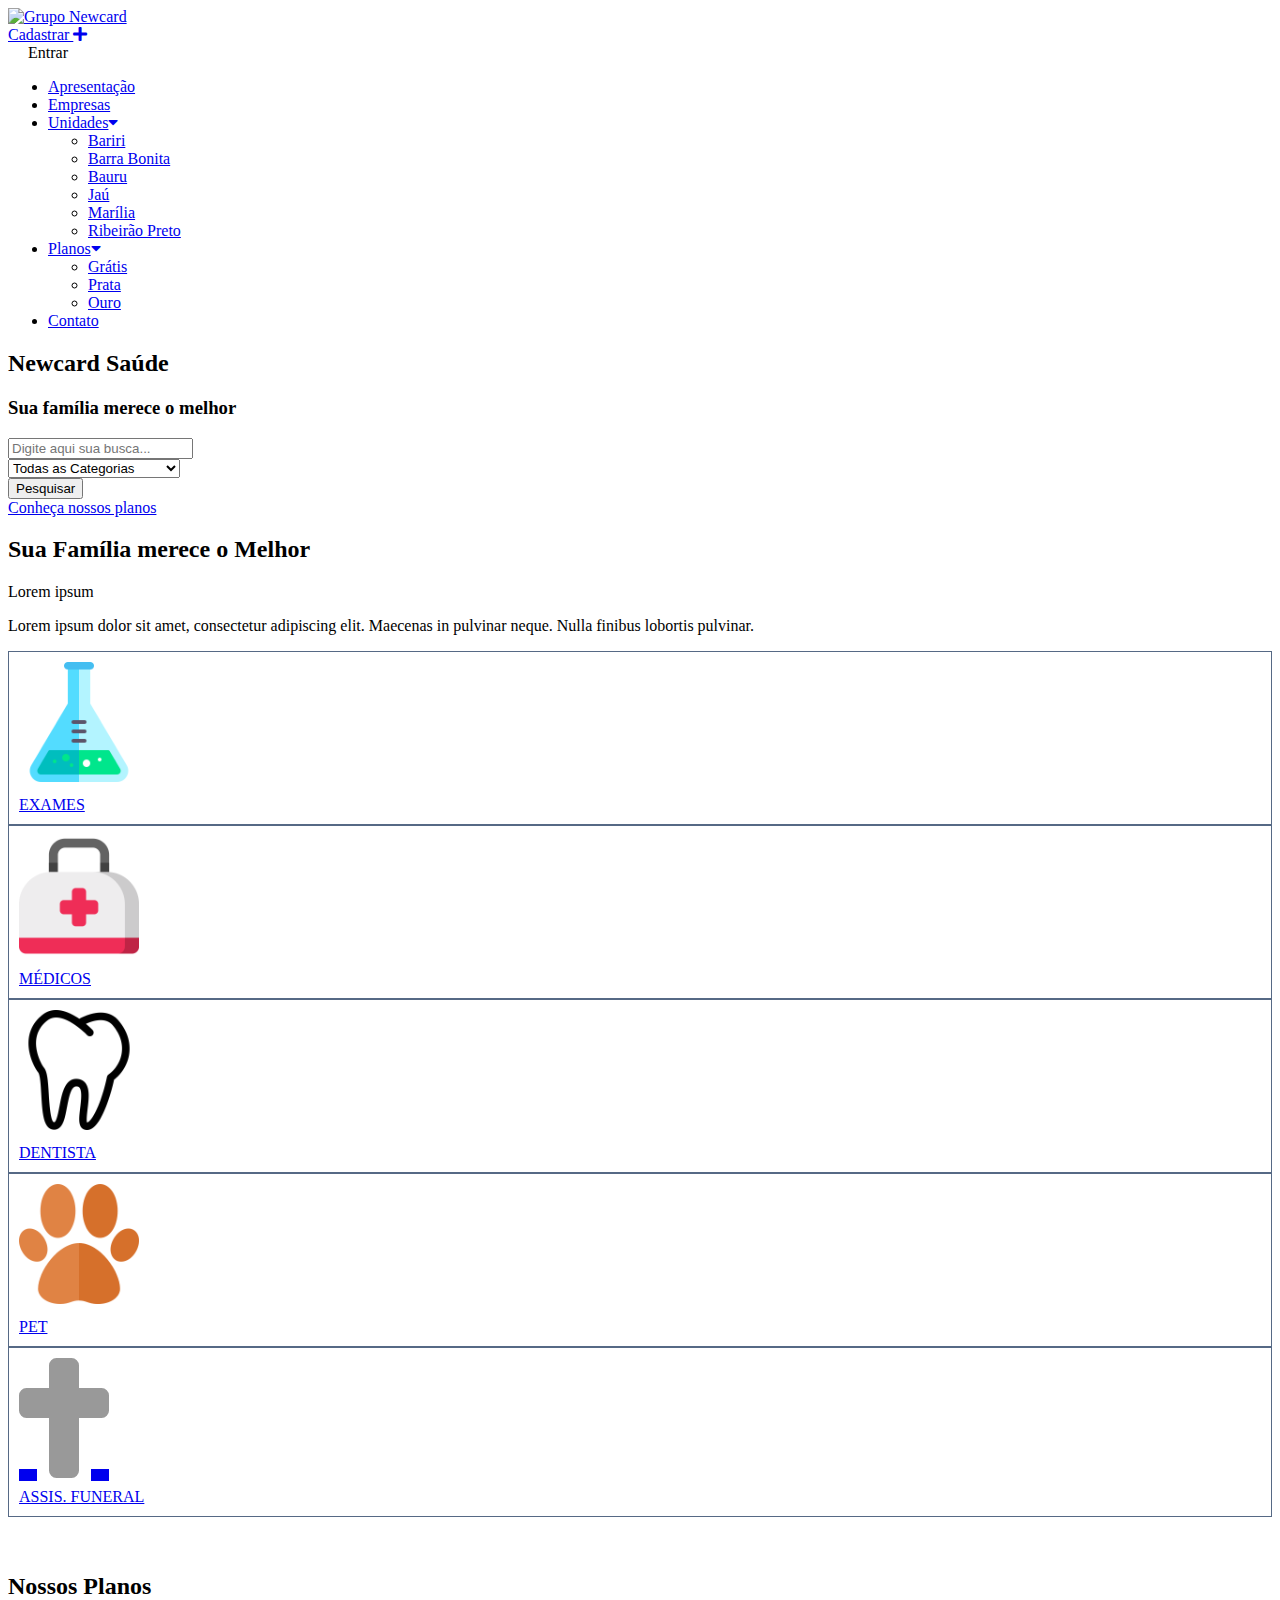
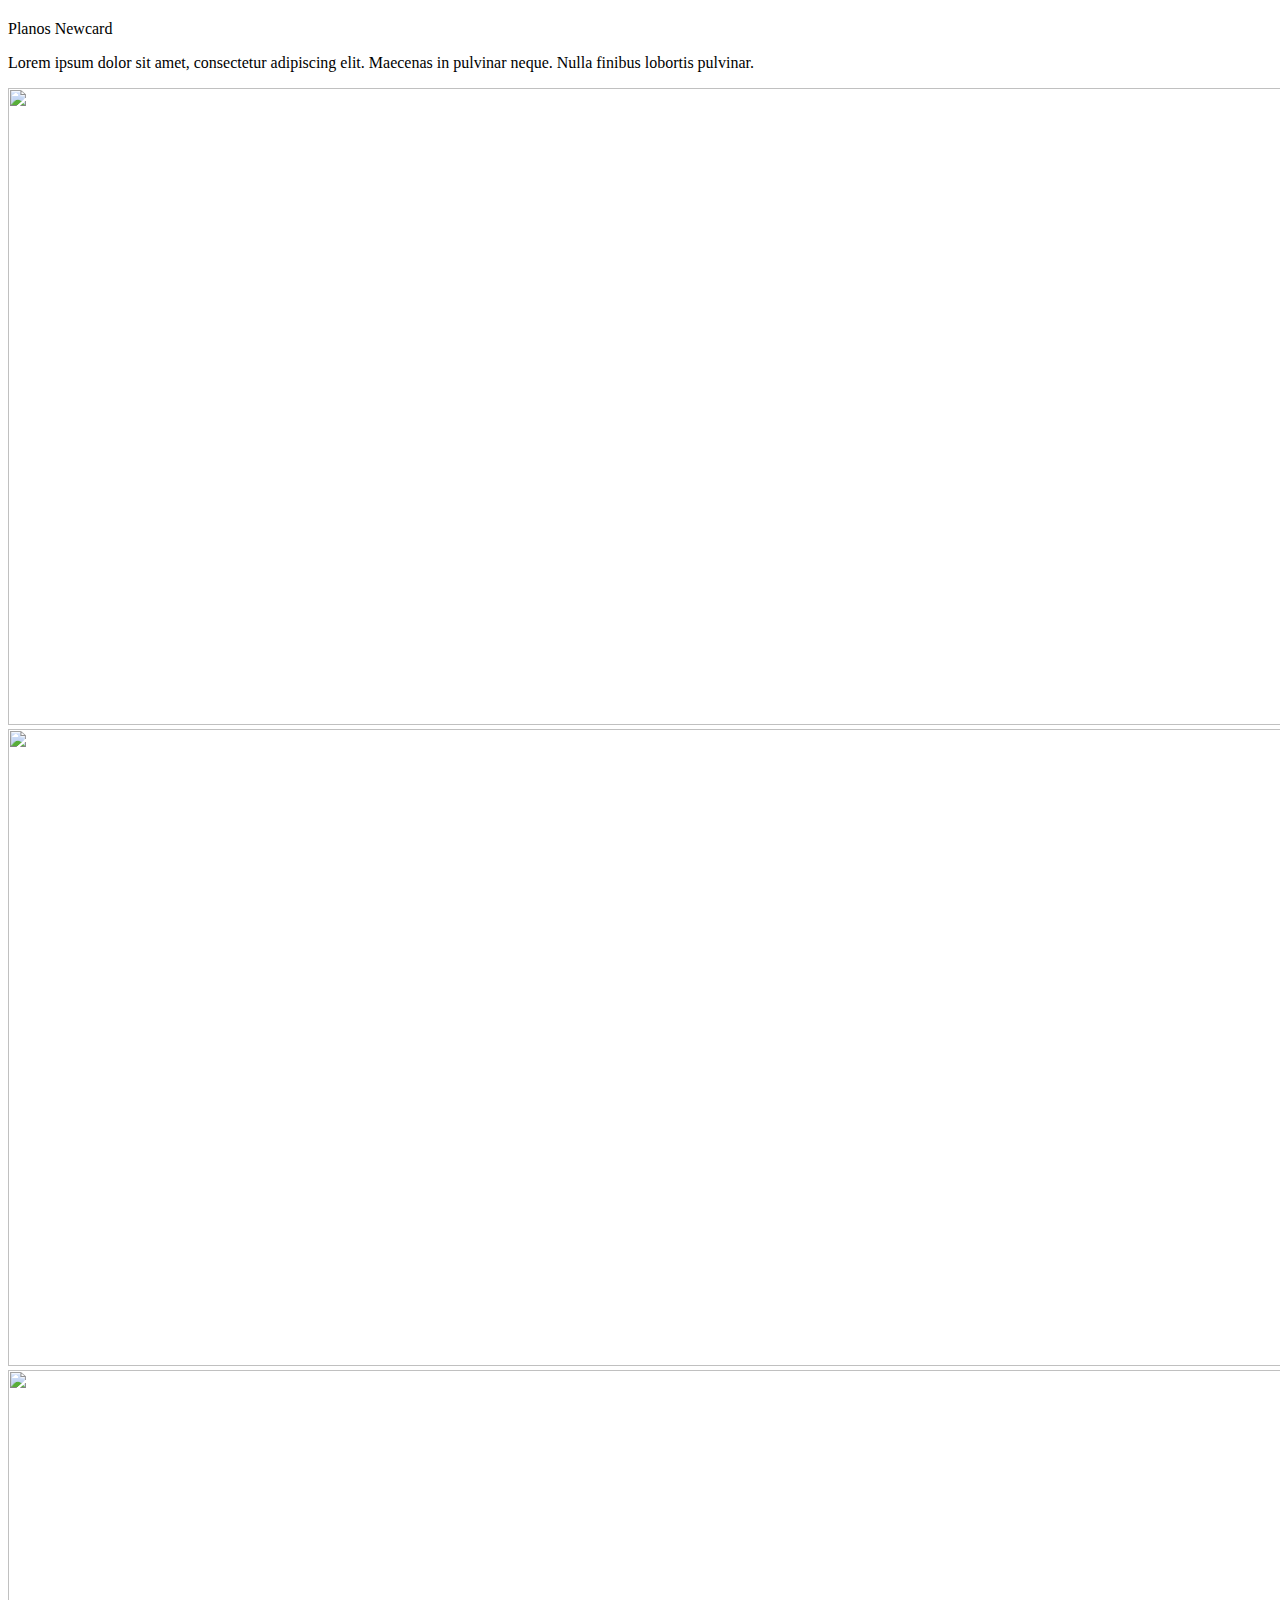
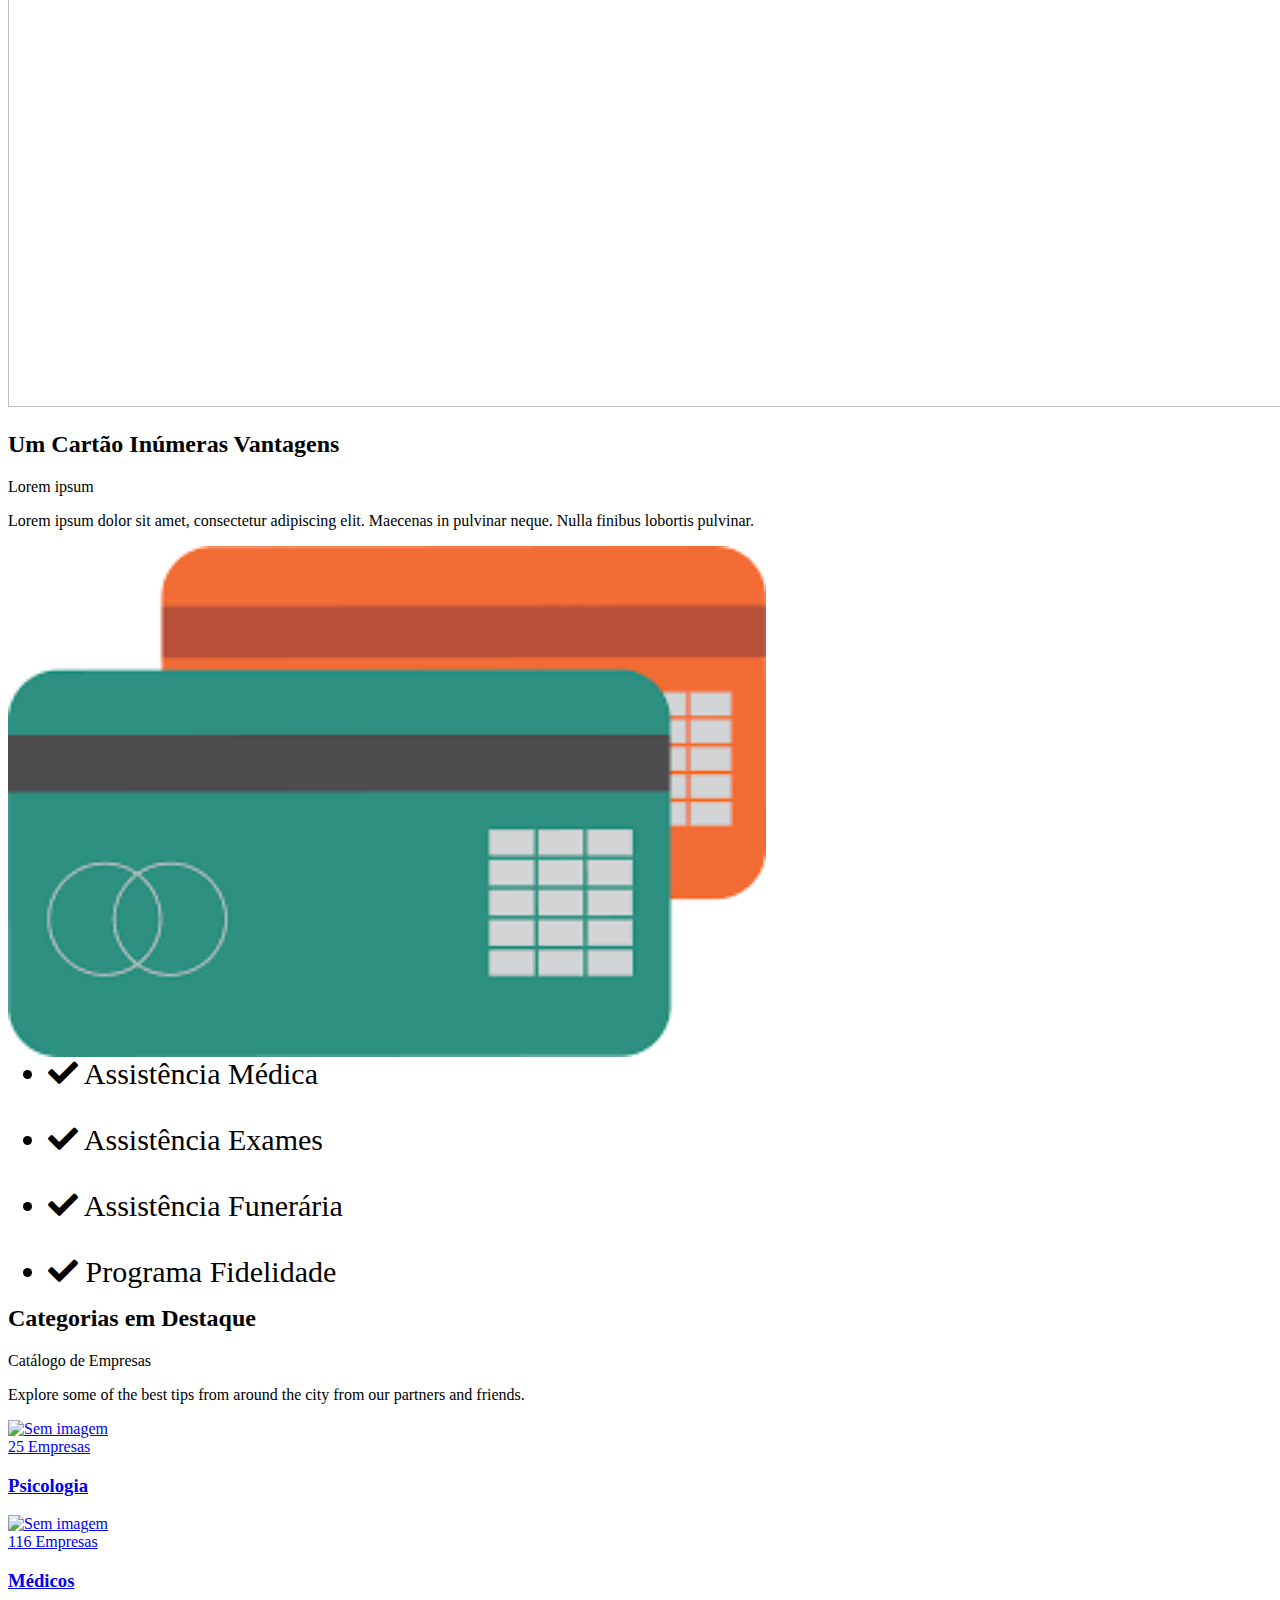
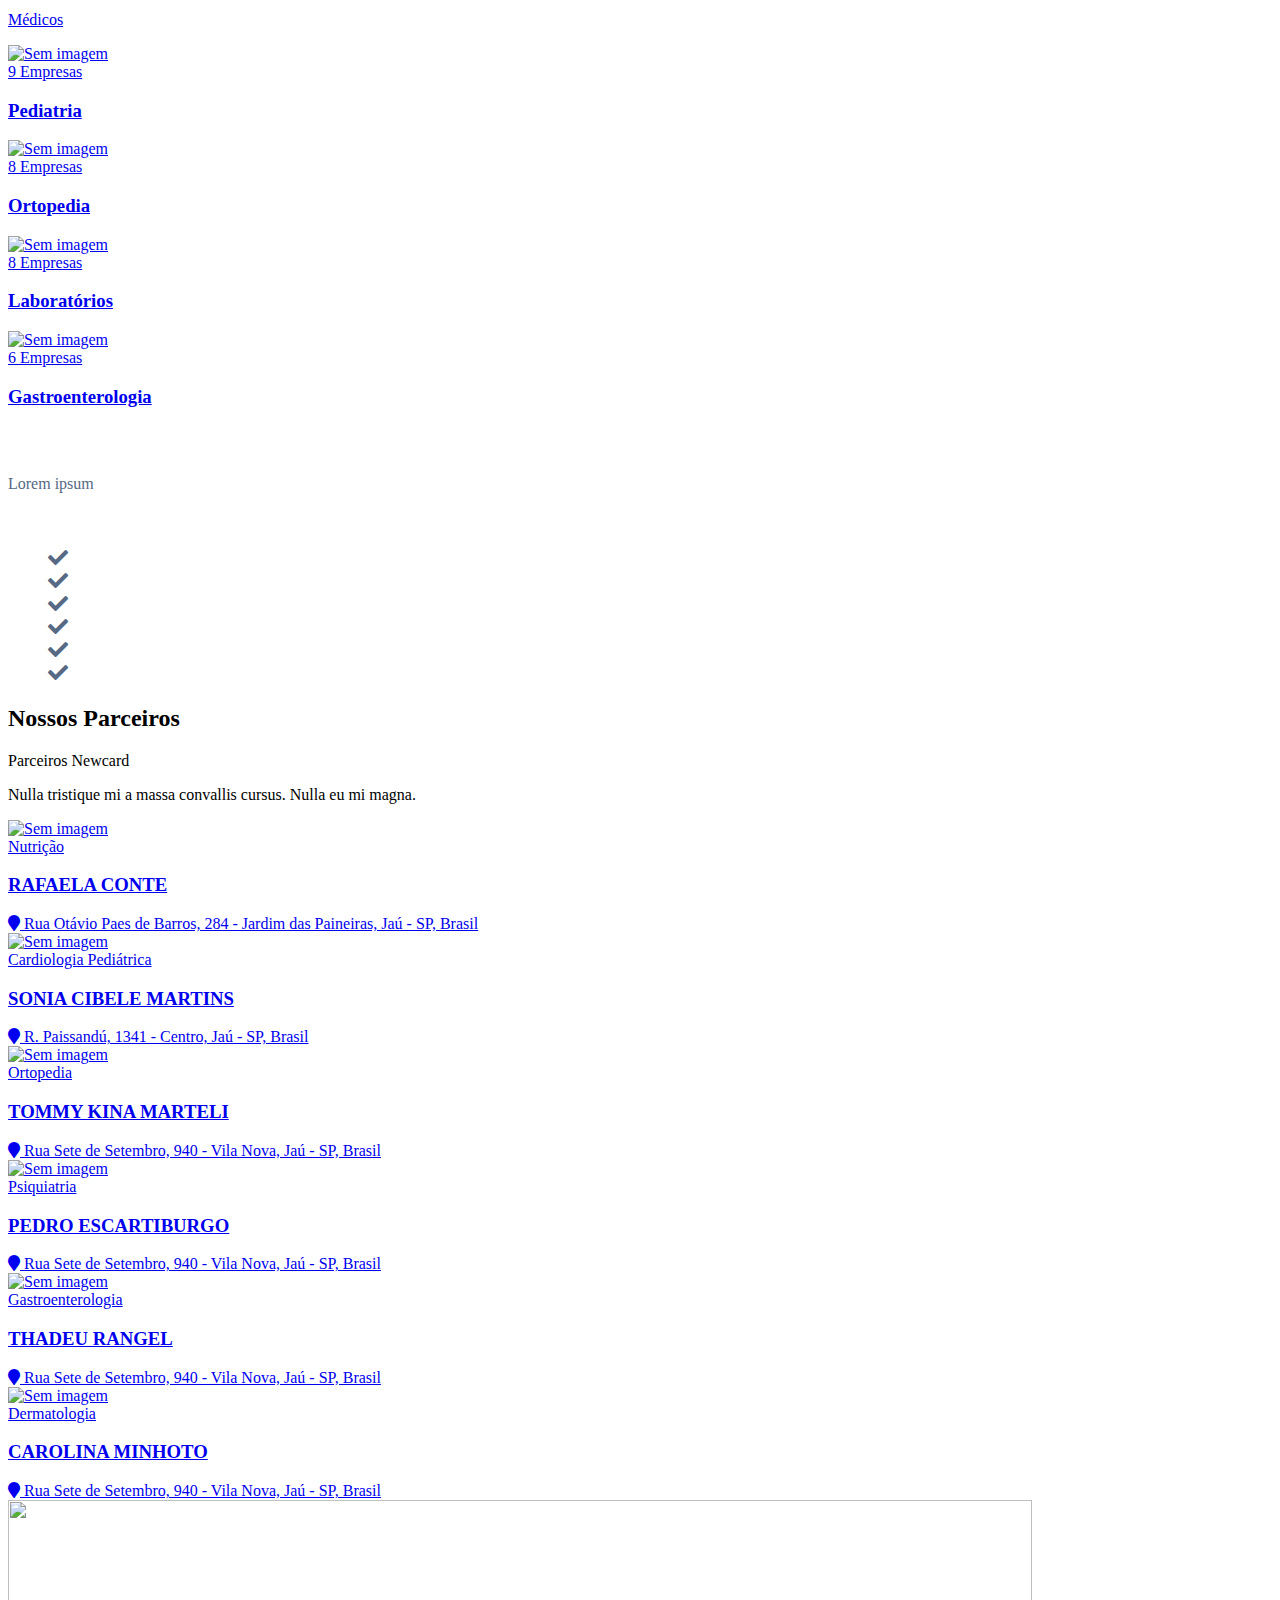
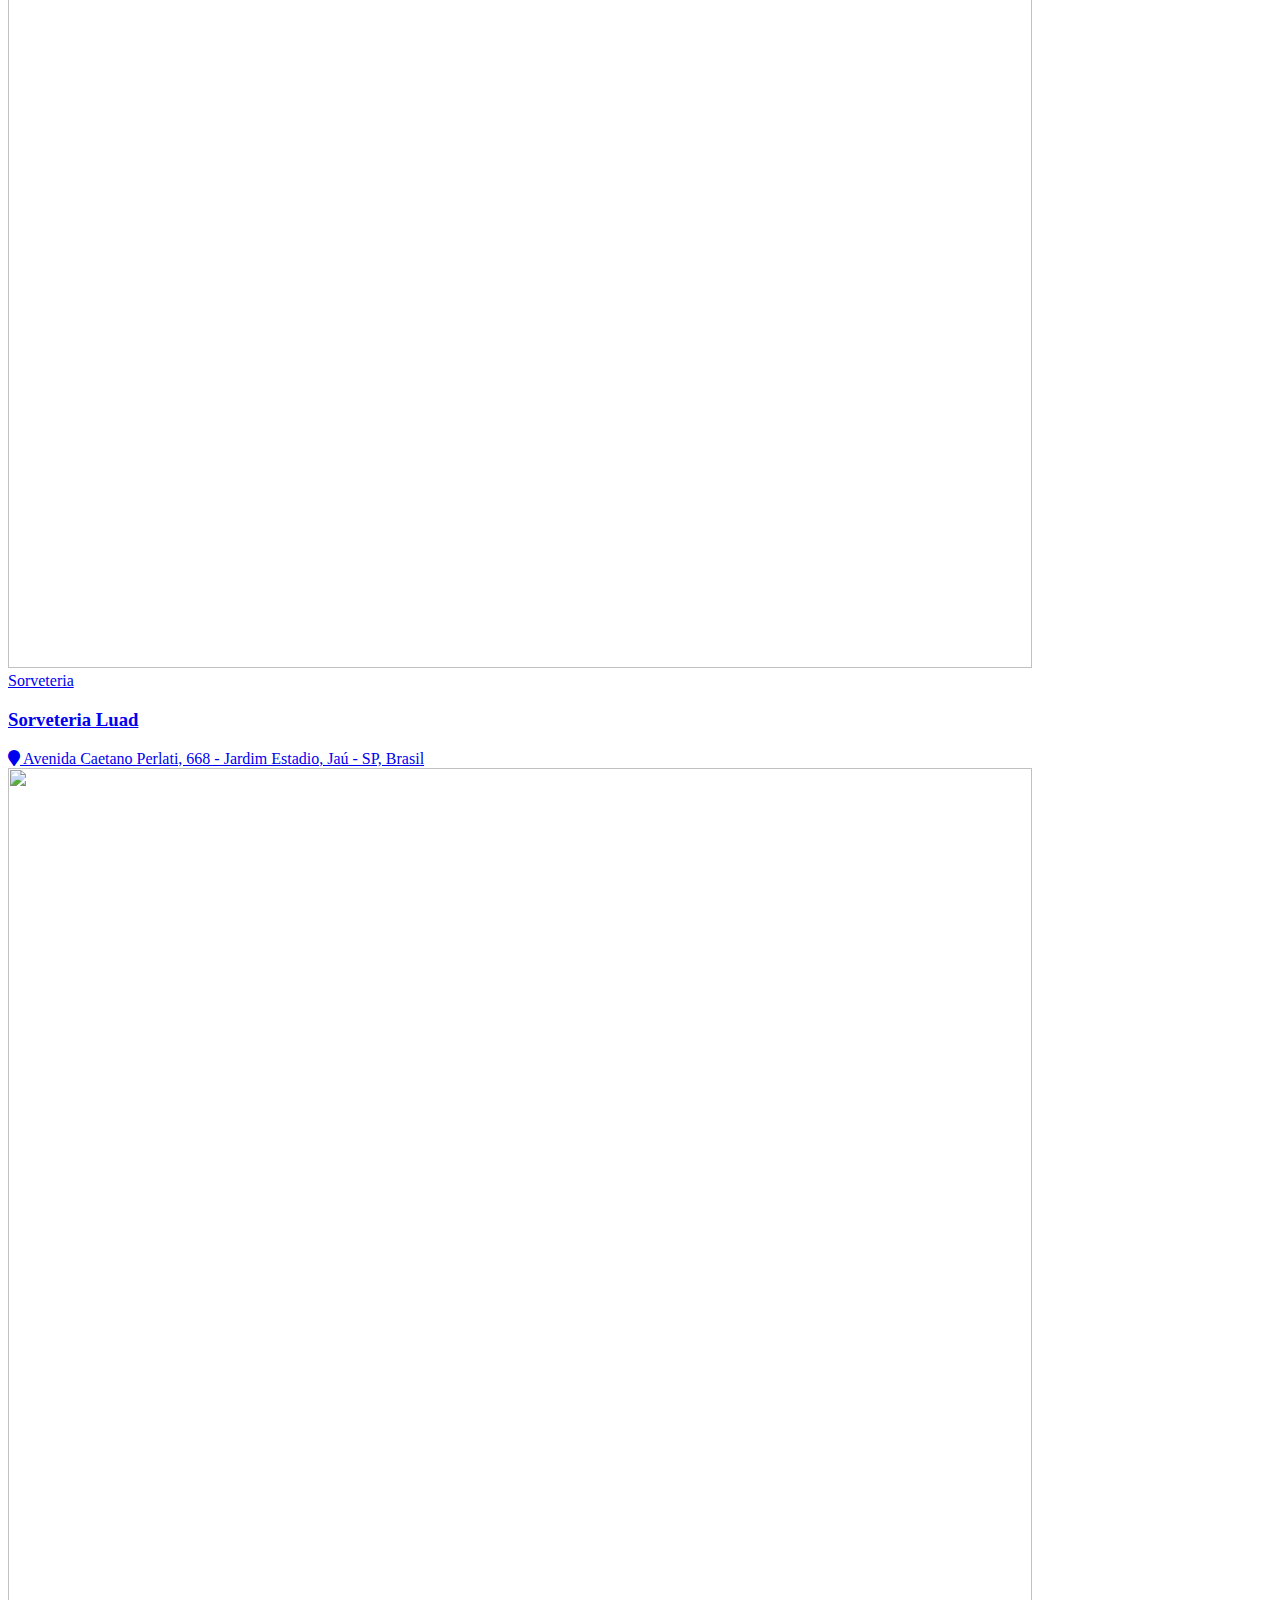
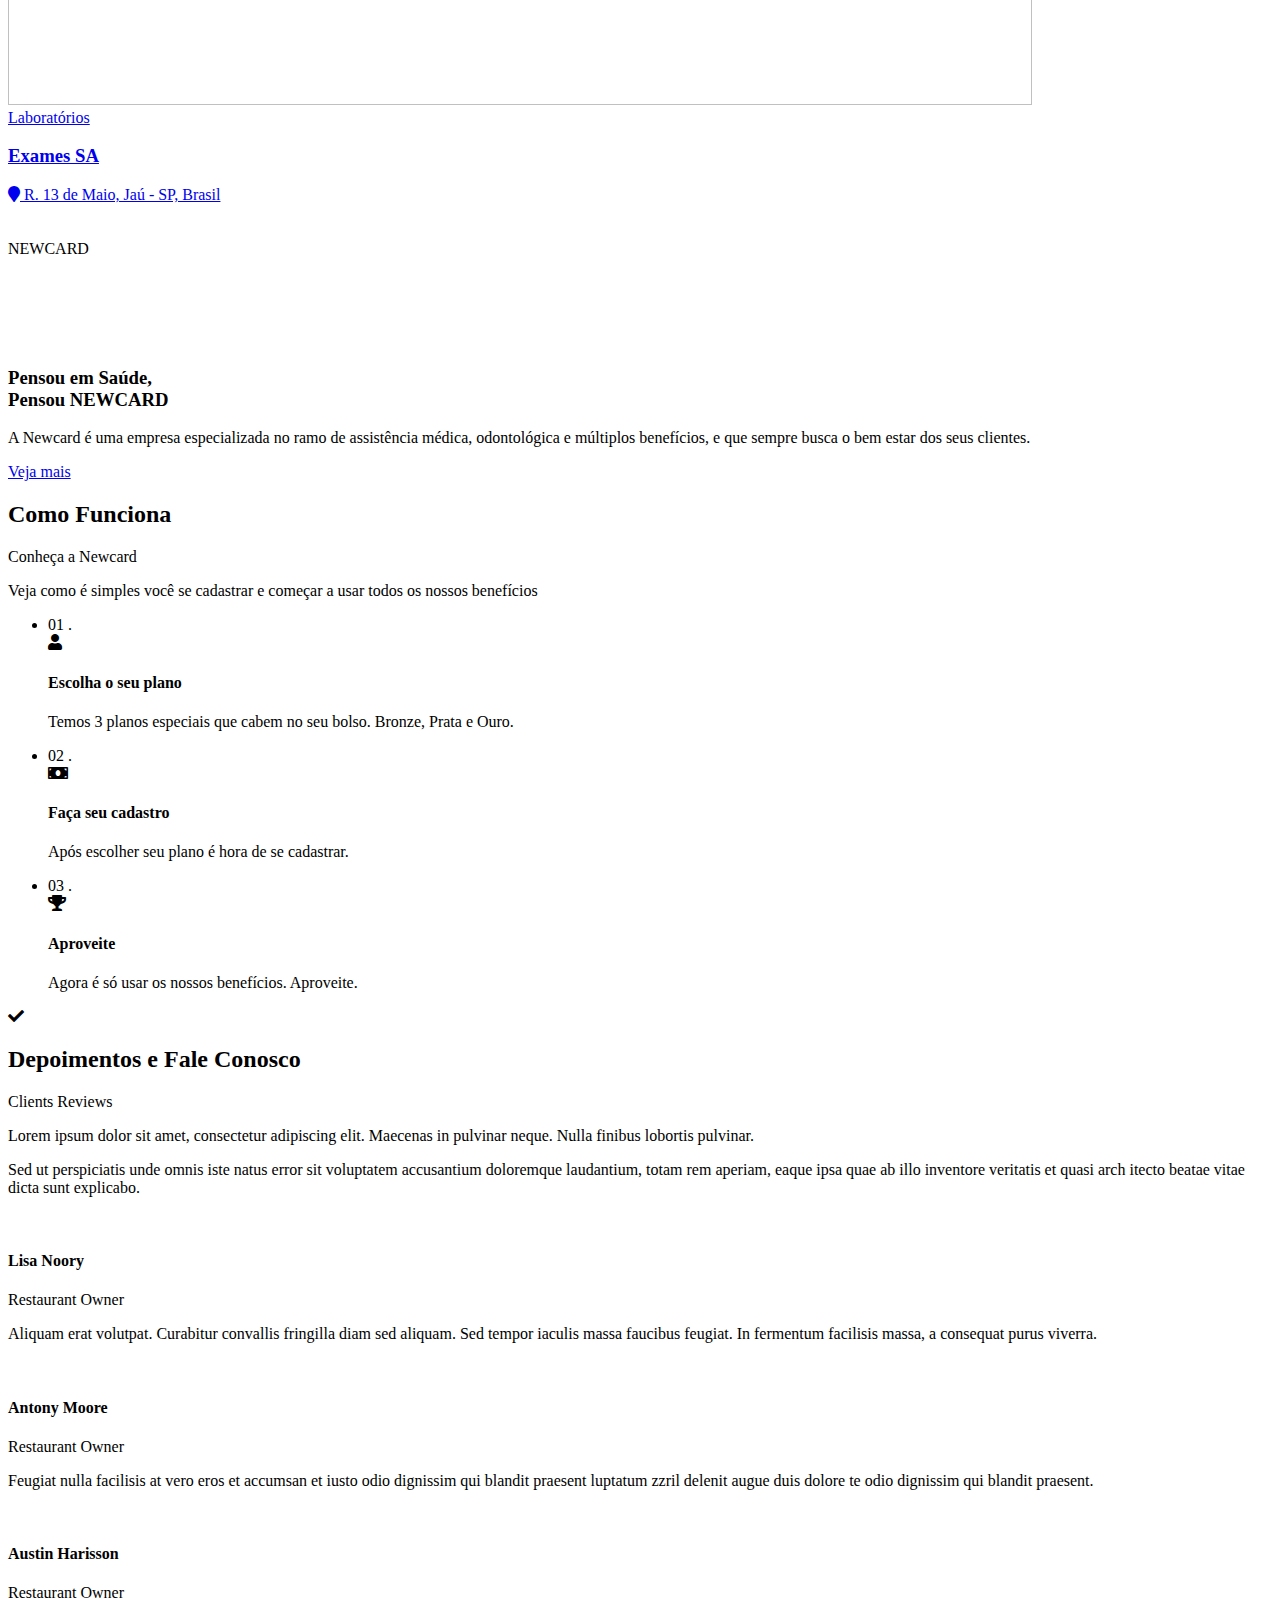
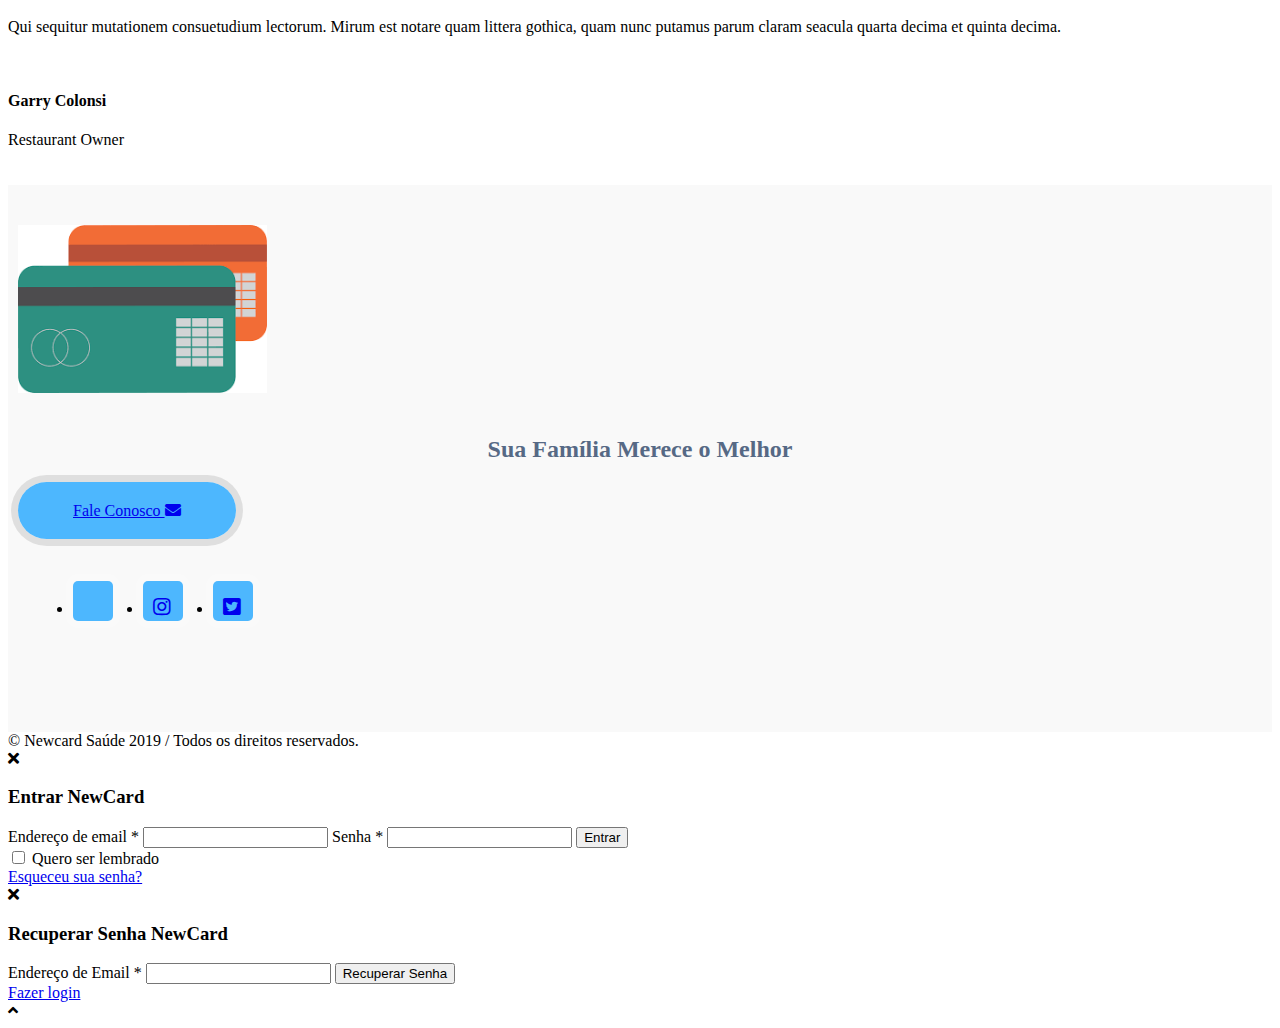
==== commit 523d25c1: "ajustes" ====
--- a/index.html
+++ b/index.html
@@ -220,7 +220,7 @@
                                         <article class="geodir-category-listing geodir-category fl-wrap">
                                             <a href="#" title="Ver detalhes" class="">
                                                 <div>
-                                                    <i class="fas fa-flask"></i>
+                                                    <img src="img/flask.png" alt="" width="120" style="display: inline; padding-bottom: 10px">
                                                 </div>
                                                 <span>EXAMES</span>
                                             </a>
@@ -237,9 +237,26 @@
                                         <article class="geodir-category-listing geodir-category fl-wrap">
                                             <a href="#" title="Ver detalhes" class="">
                                                 <div>
-                                                    <i class="fas fa-medkit"></i>
+                                                    <img src="img/doctor-bag.png" alt="" width="120" style="display: inline; padding-bottom: 10px">
                                                 </div>
                                                 <span>MÉDICOS</span>
+                                            </a>
+                                        </article>
+                                    </div>
+                                    <!-- listing-item end-->
+                                </div>
+                                <!--slick-slide-item end-->
+
+                                <!--slick-slide-item-->
+                                <div class="slick-slide-item">
+                                    <!-- listing-item -->
+                                    <div class="listing-item">
+                                        <article class="geodir-category-listing geodir-category fl-wrap">
+                                            <a href="#" title="Ver detalhes" class="">
+                                                <div class="text-center">
+                                                    <img src="img/tooth-outline.png" alt="" width="120" style="display: inline; padding-bottom: 10px">
+                                                </div>
+                                                <span>DENTISTA</span>
                                             </a>
                                         </article>
                                     </div>
@@ -254,9 +271,9 @@
                                         <article class="geodir-category-listing geodir-category fl-wrap">
                                             <a href="#" title="Ver detalhes" class="">
                                                 <div>
-                                                    <i class="fas fa-tooth"></i>
+                                                    <img src="img/footprint.png" alt="" width="120" style="display: inline; padding-bottom: 10px">
                                                 </div>
-                                                <span>DENTISTA</span>
+                                                <span>PET</span>
                                             </a>
                                         </article>
                                     </div>
@@ -271,24 +288,7 @@
                                         <article class="geodir-category-listing geodir-category fl-wrap">
                                             <a href="#" title="Ver detalhes" class="">
                                                 <div>
-                                                    <i class="fas fa-paw"></i>
-                                                </div>
-                                                <span>PET</span>
-                                            </a>
-                                        </article>
-                                    </div>
-                                    <!-- listing-item end-->
-                                </div>
-                                <!--slick-slide-item end-->
-
-                                <!--slick-slide-item-->
-                                <div class="slick-slide-item">
-                                    <!-- listing-item -->
-                                    <div class="listing-item">
-                                        <article class="geodir-category-listing geodir-category fl-wrap">
-                                            <a href="#" title="Ver detalhes" class="">
-                                                <div>
-                                                    <i class="fas fa-cross"></i>
+                                                    <i class="fas fa-cross" style="color:#999"></i>
                                                 </div>
                                                 <span>ASSIS. FUNERAL</span>
                                             </a>
--- a/style.css
+++ b/style.css
@@ -11,8 +11,12 @@
 
 .ul-vantagens{
     text-align: left;
-    padding: 70px;
-    font-size: 20px
+    font-size: 30px;
+    line-height: 2.2;
+}
+
+.ul-vantagens ul{
+    margin: -20px 0;
 }
 
 @media (max-width: 1063px) { 
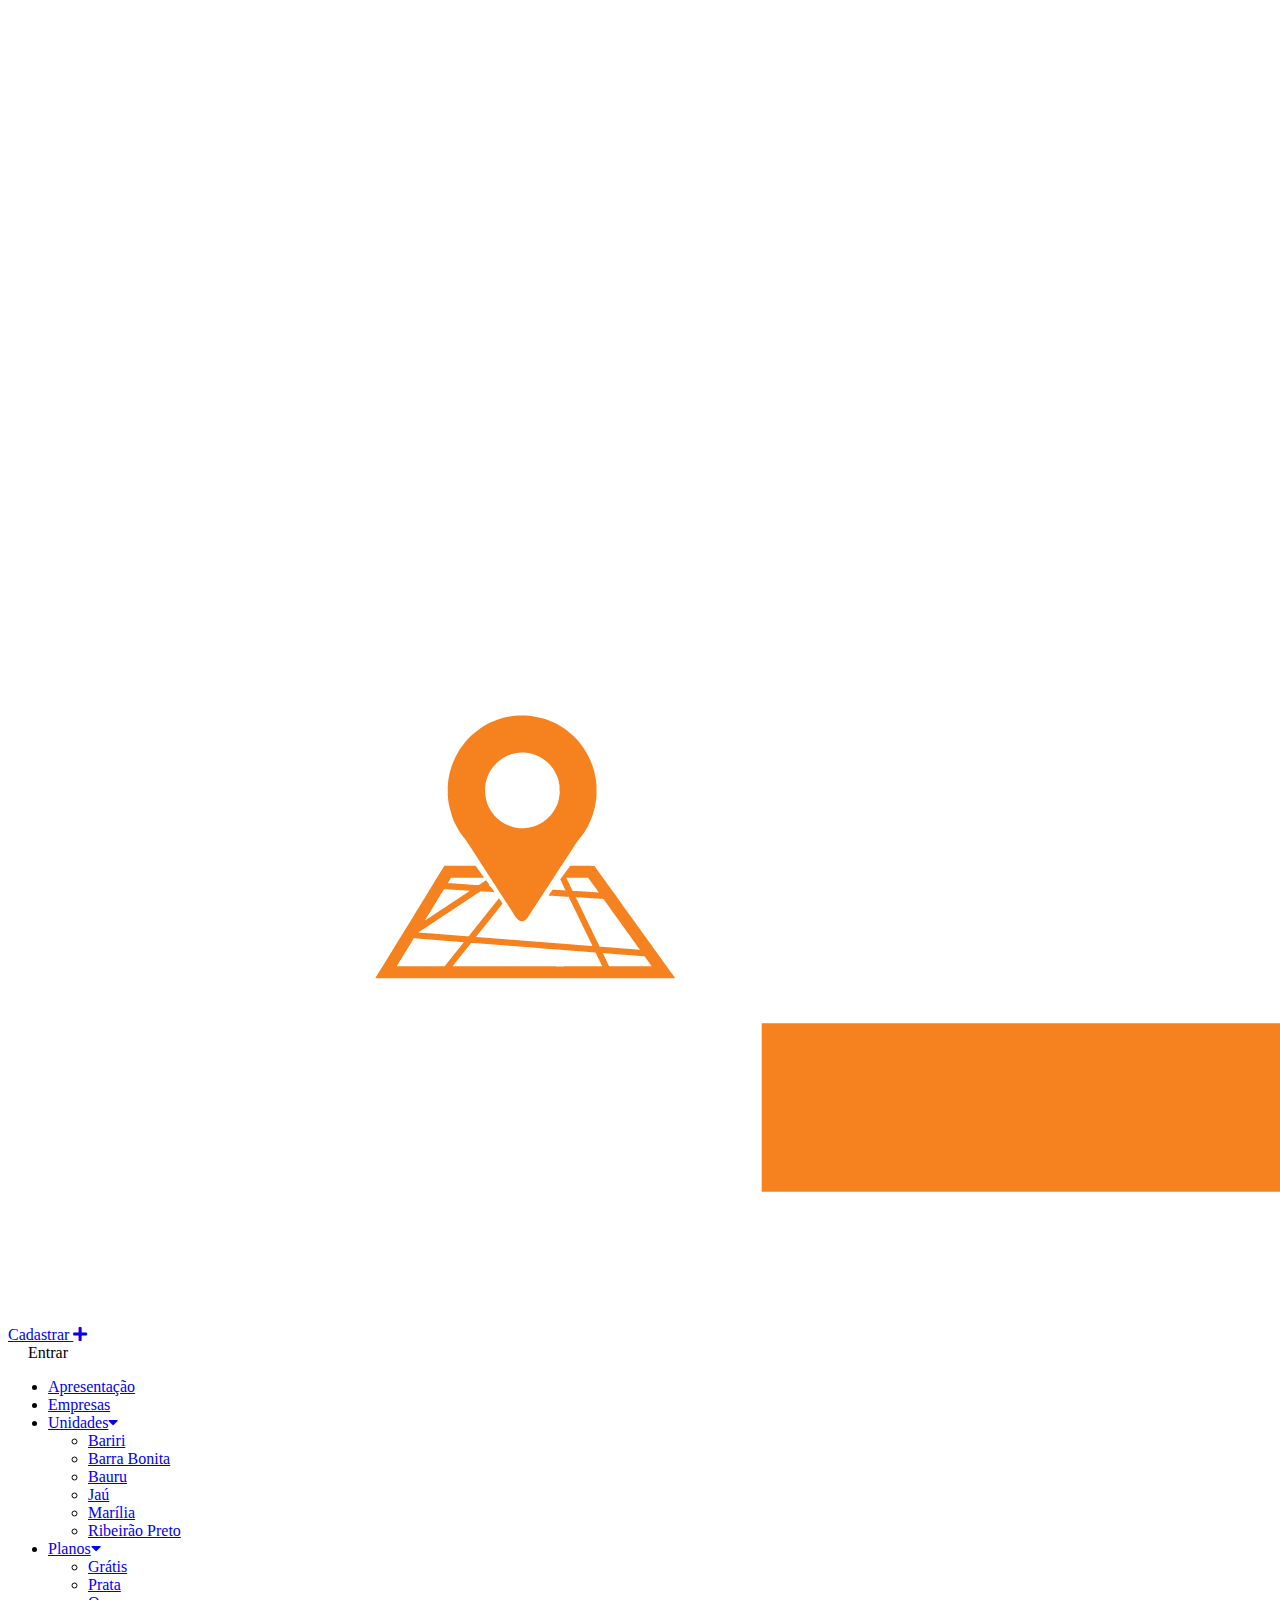
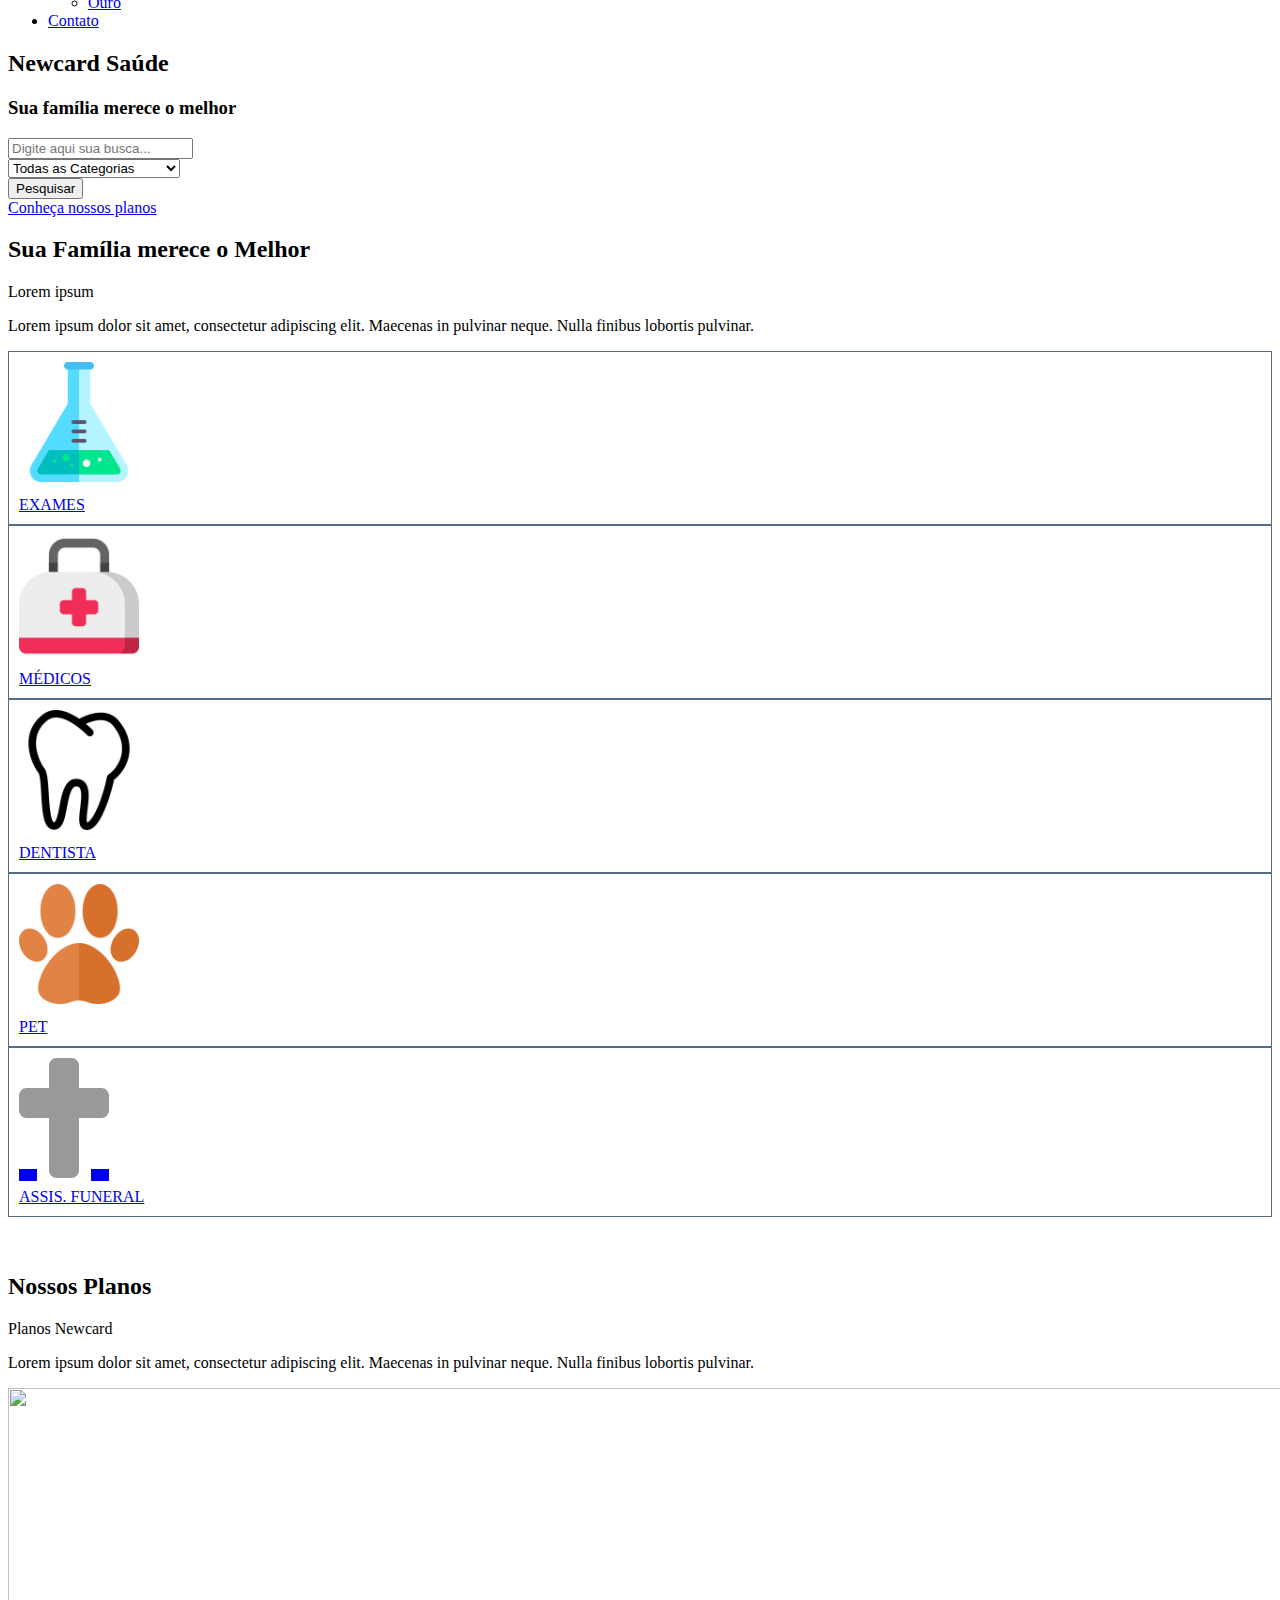
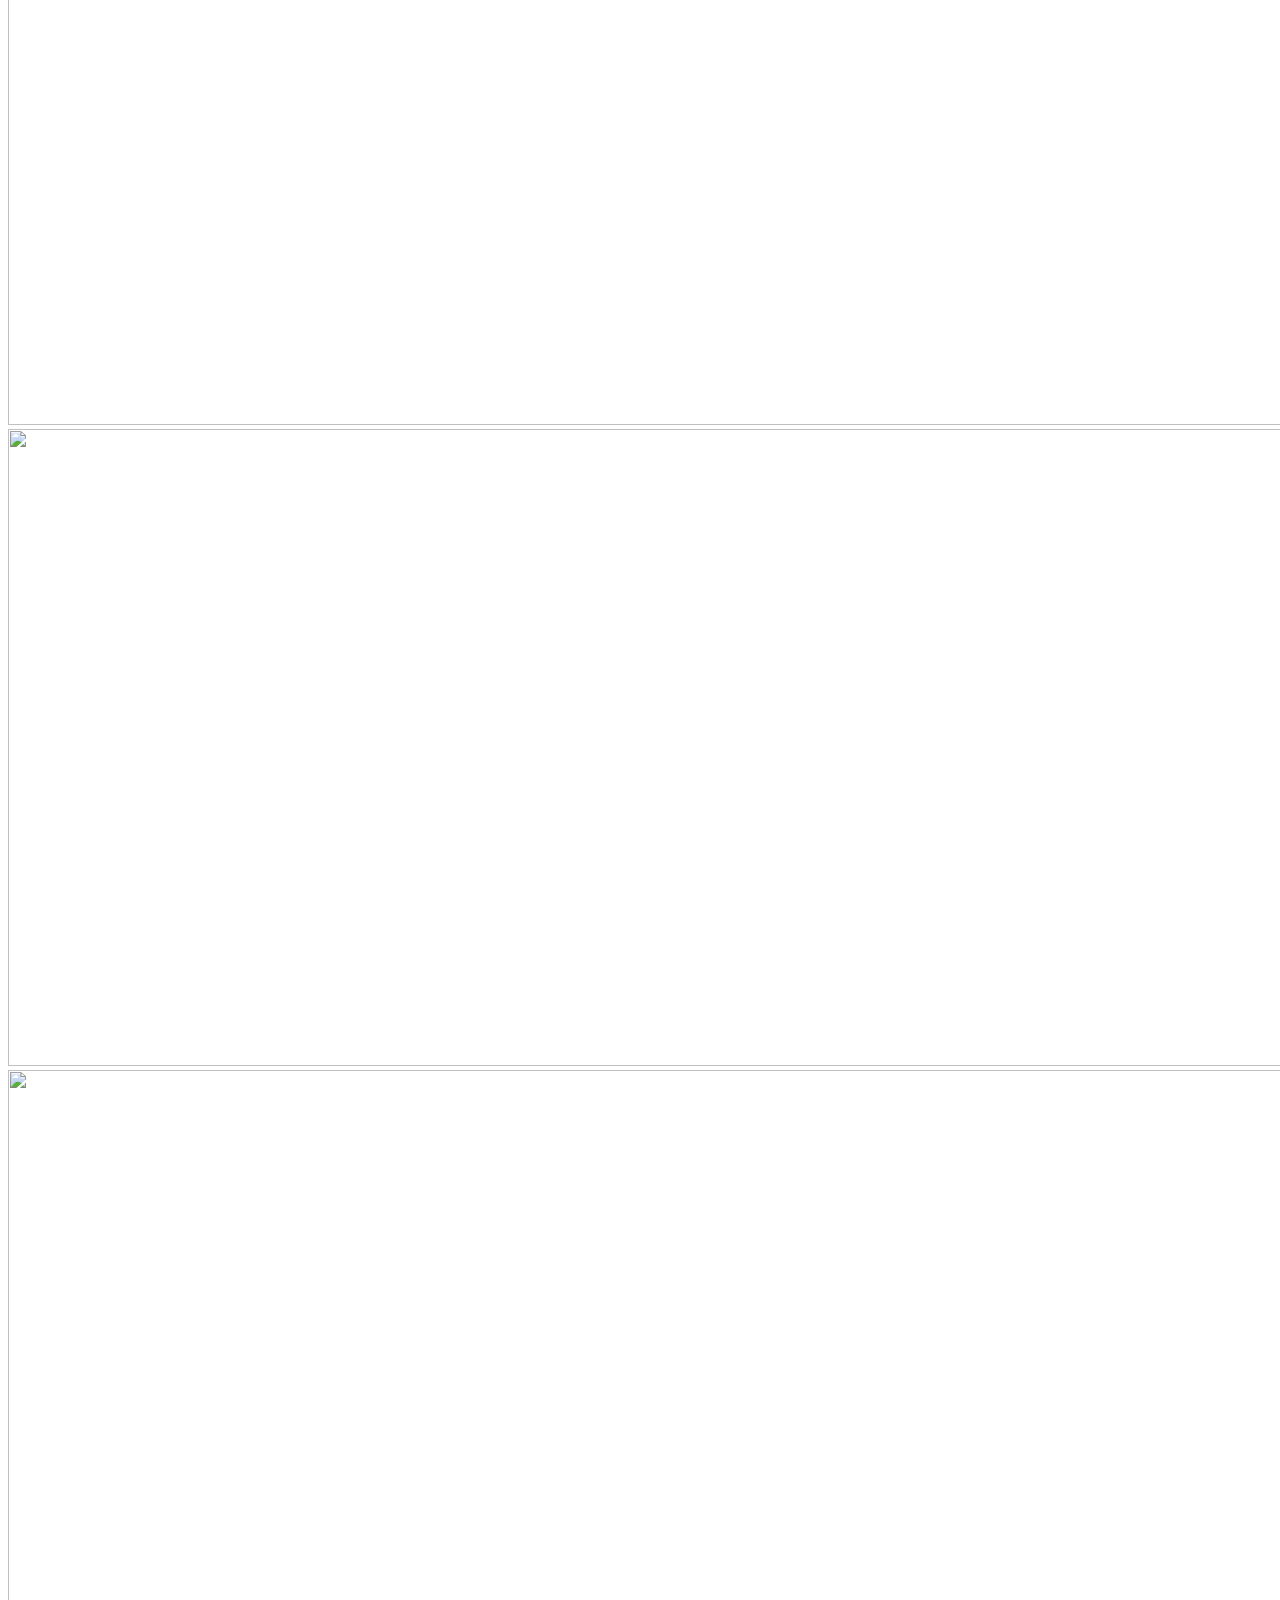
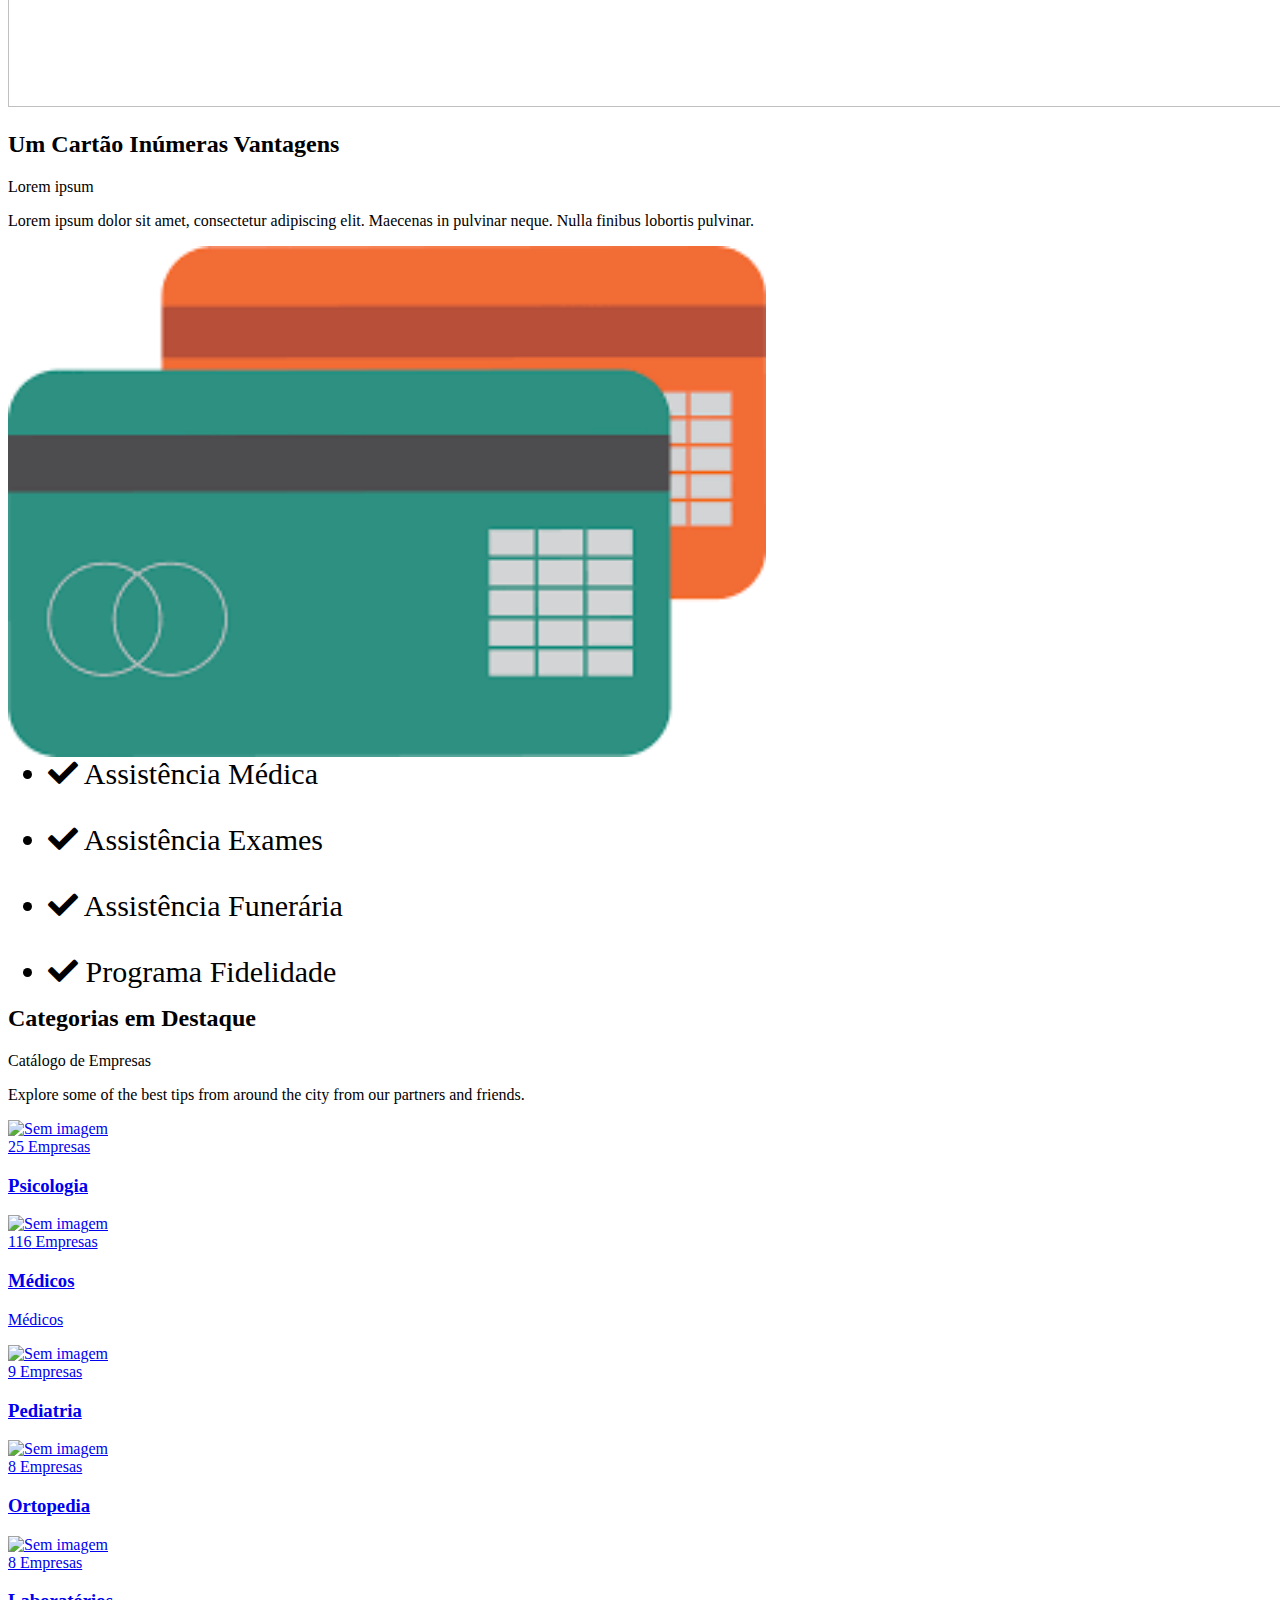
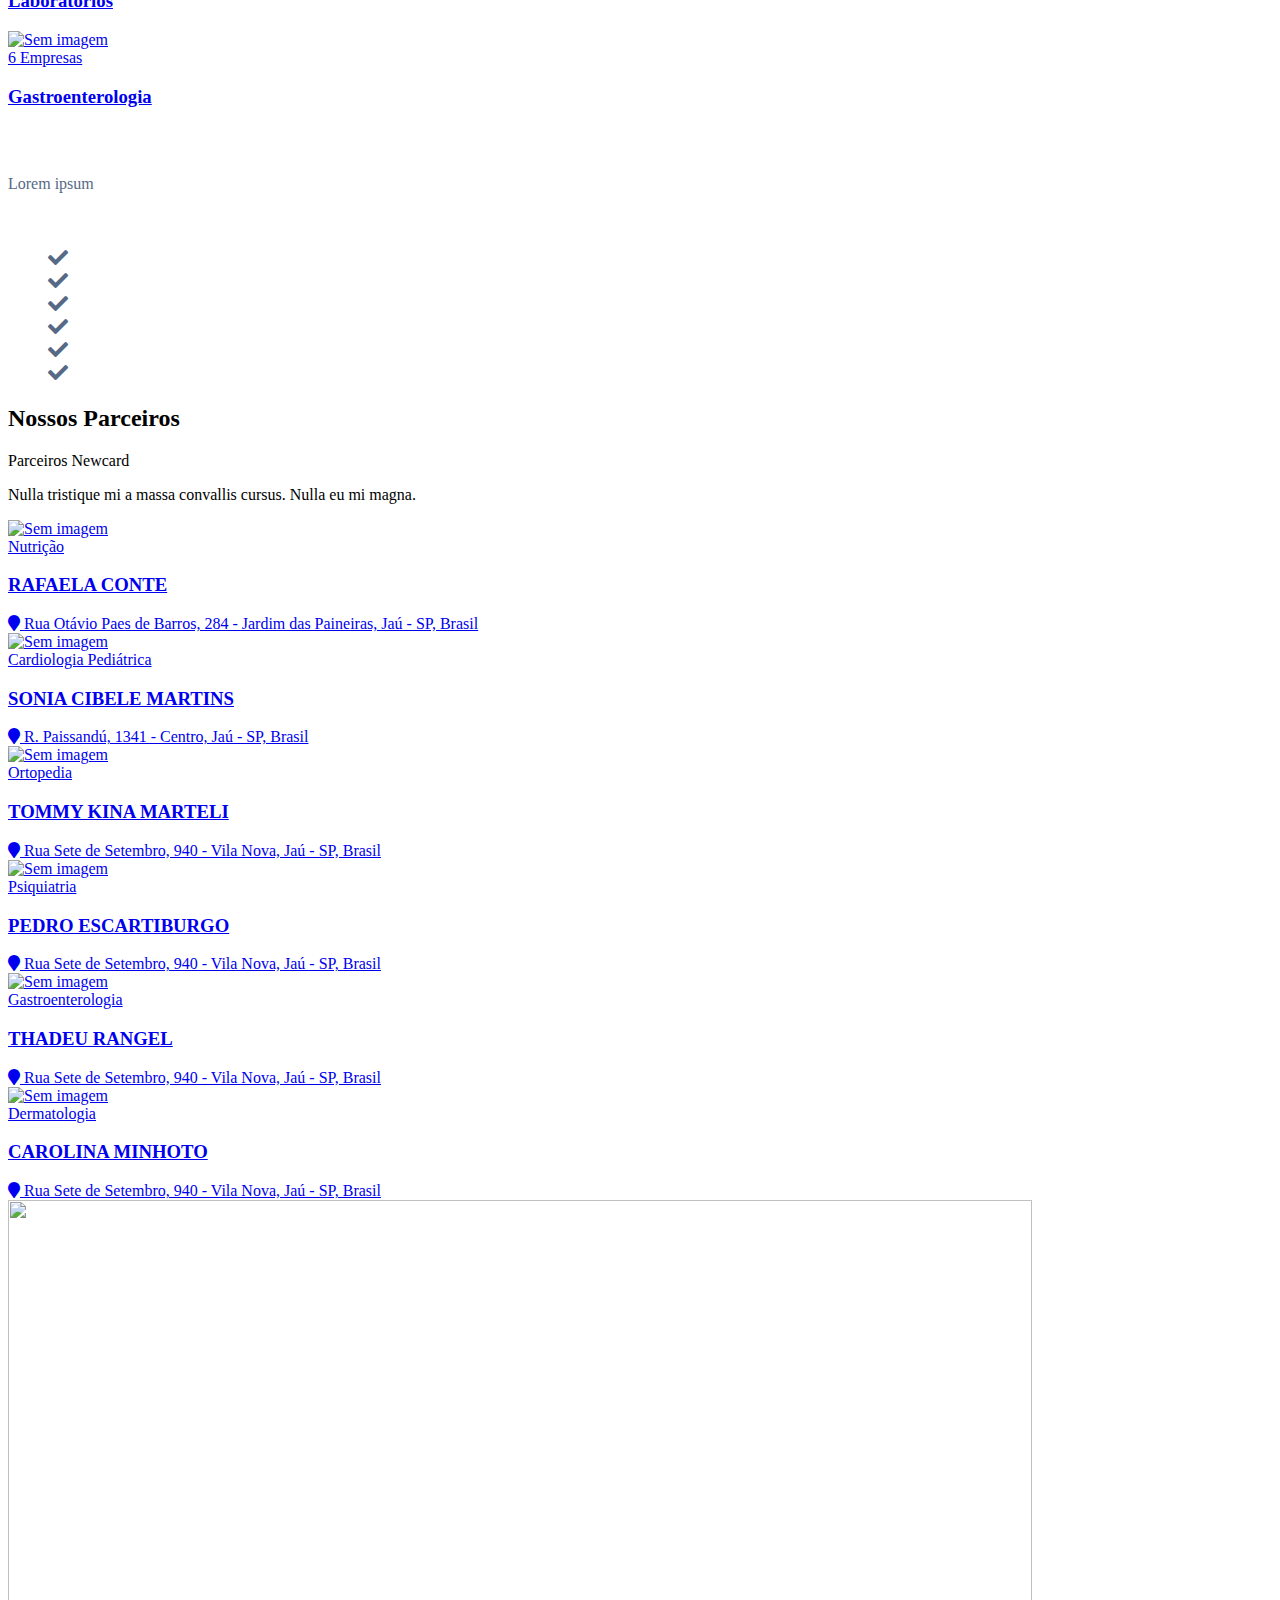
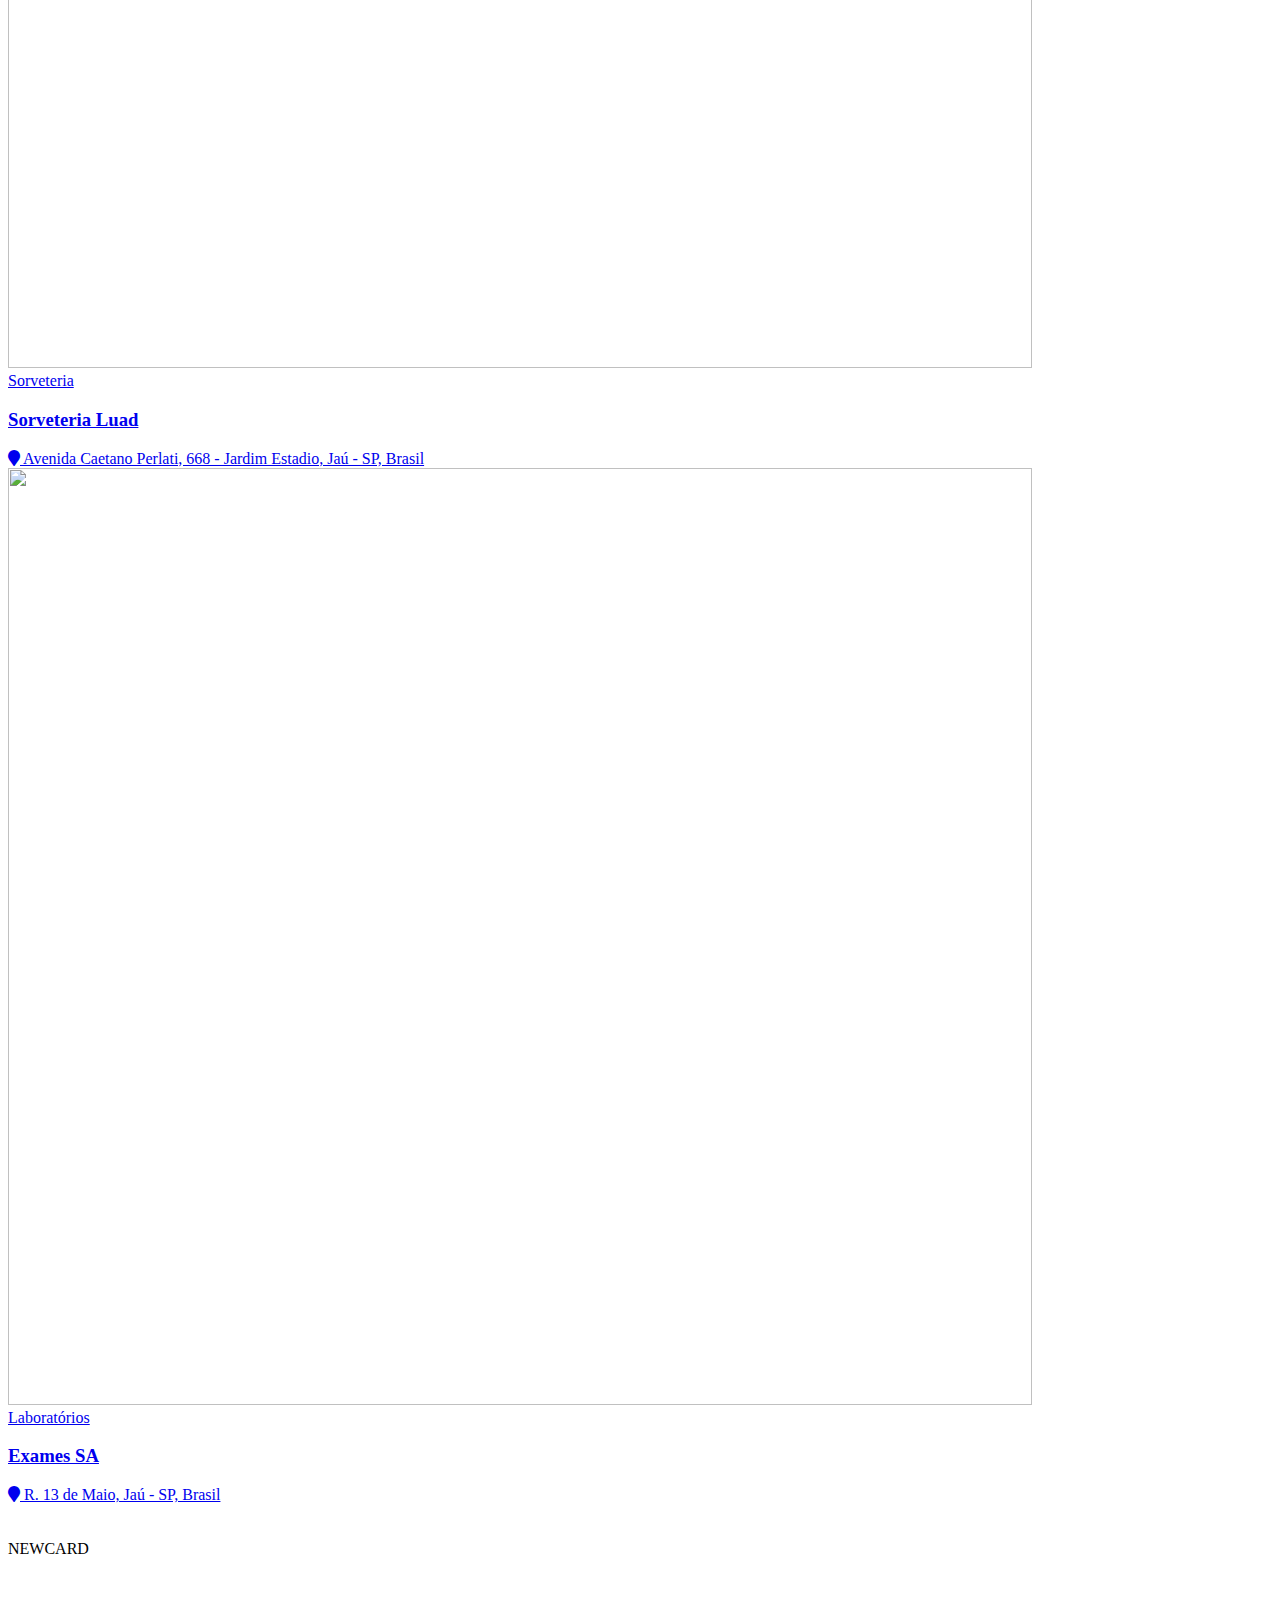
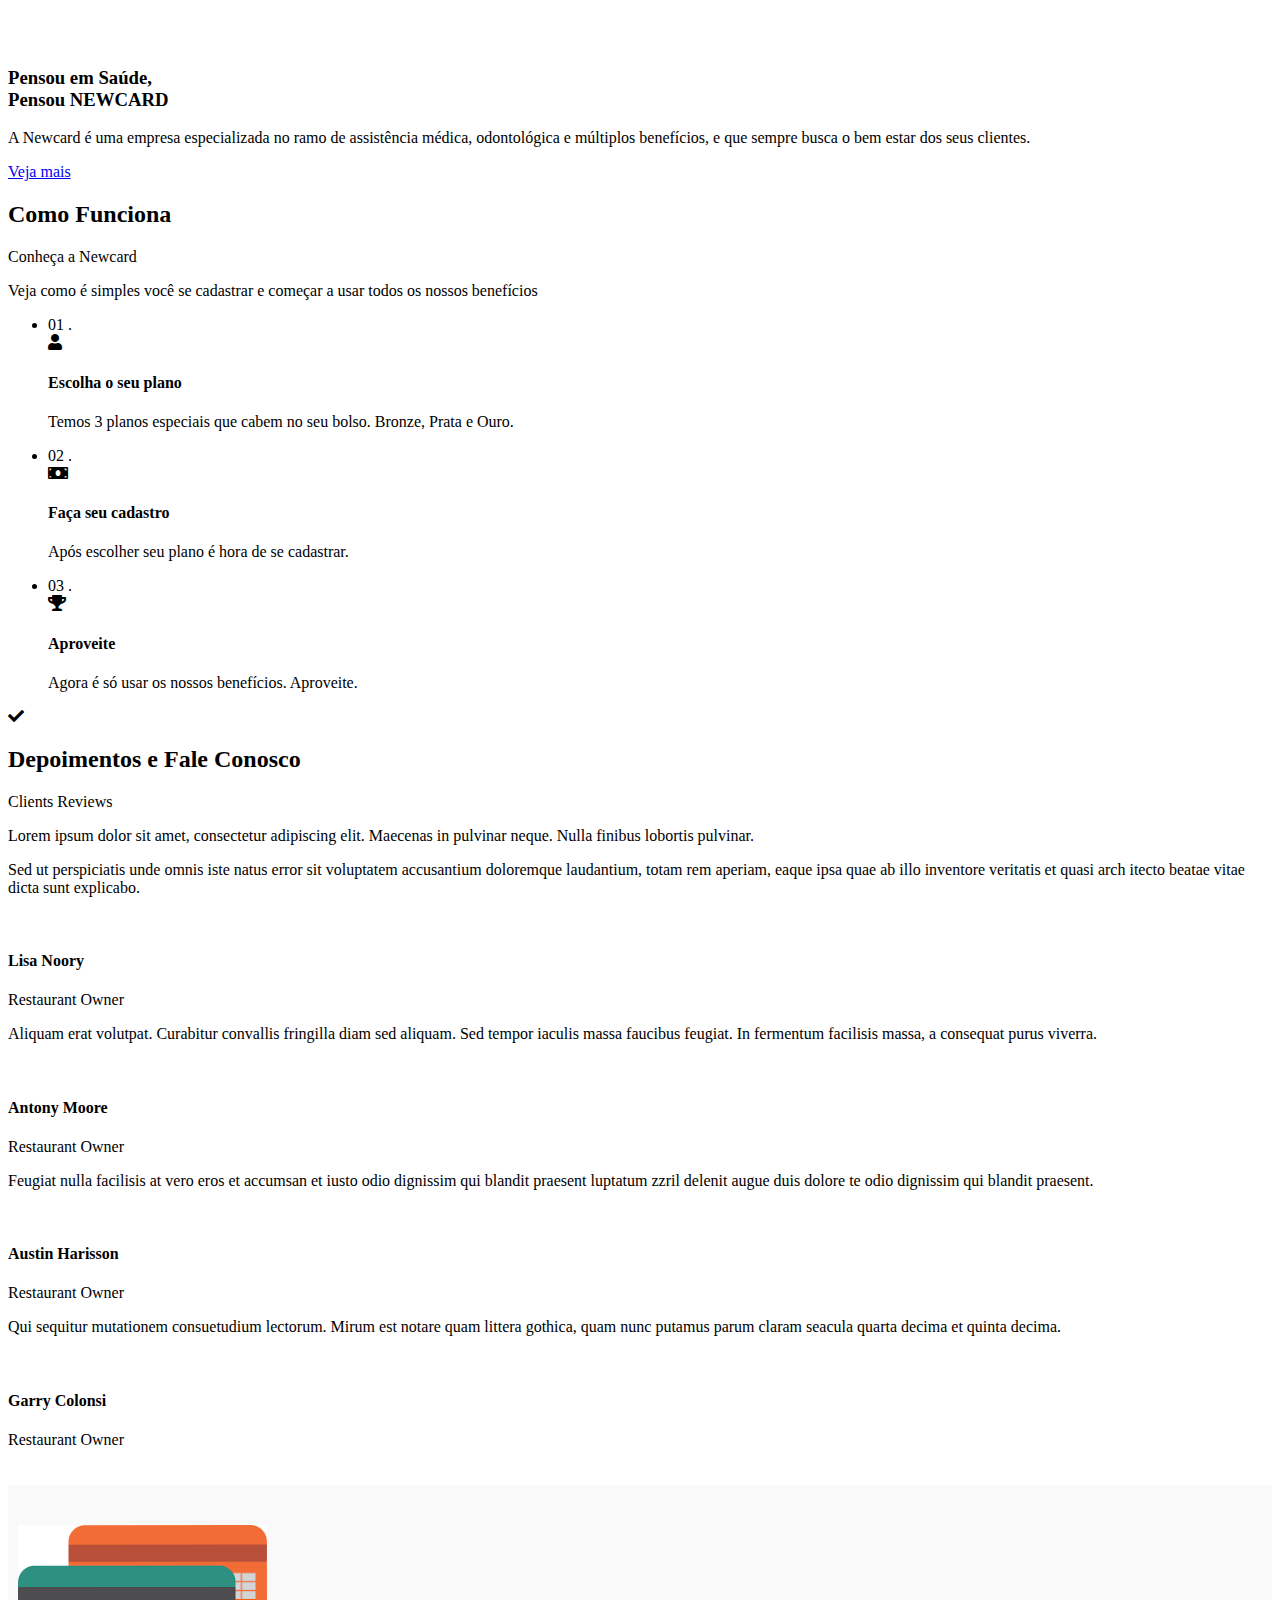
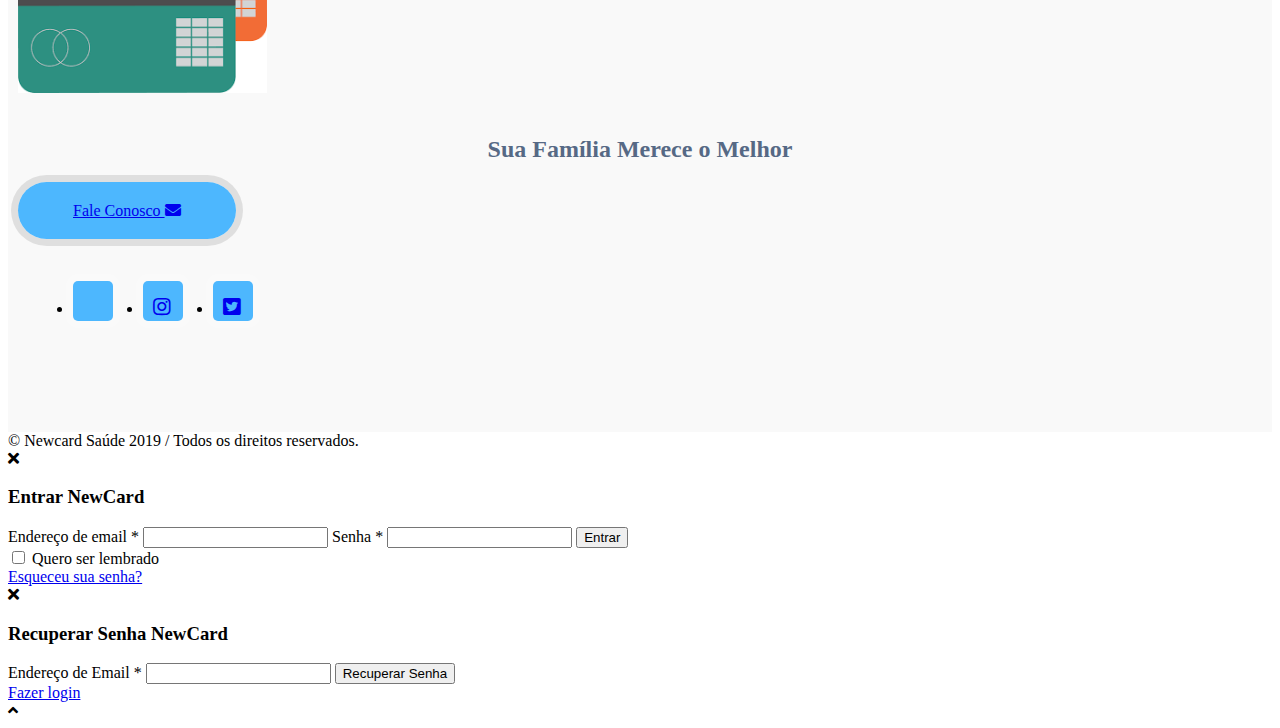
==== commit 1f4c0efc: "x" ====
--- a/index.html
+++ b/index.html
@@ -44,8 +44,8 @@
             <div class="header-inner">
                 <div class="logo-holder">
                     <a href="https://gruponewcard.com/" title="Grupo Newcard">
-                        <img src="https://gruponewcard.com/wp-content/themes/grupo-newcard/assets/public/images/newcard-logo-branco.png"
-                            alt="Grupo Newcard">
+                        <!-- https://gruponewcard.com/wp-content/themes/grupo-newcard/assets/public/images/newcard-logo-branco.png -->
+                        <img src="img/LOGO-01.png" alt="Grupo Newcard" style="height: 115%;">
                     </a>
                 </div>
 
@@ -1170,15 +1170,16 @@
 
 
         <!-- footer -->
-        <footer class="main-footer dark-footer">
+        <footer class="main-footer dark-footer  ">
             <div class="sub-footer fl-wrap">
                 <div class="container">
-                    <div class="">
-                        <div class="col-md-auto">
-                            <div class="copyright">
-                                &copy; Newcard Saúde 2019 /
-                                Todos os direitos reservados.
-                            </div>
+                    <div class="row">
+                        <div class="col-md-4">
+                        </div>
+                        <div class="col-md-4">
+                            <div class="copyright">  &copy; Newcard Saúde 2019 / Todos os direitos reservados.</div>
+                        </div>
+                        <div class="col-md-4">
                         </div>
                     </div>
                 </div>
--- a/style.css
+++ b/style.css
@@ -22,6 +22,8 @@
 @media (max-width: 1063px) { 
     .ul-vantagens{
         text-align: center;
+        font-size: 20px;
+        margin-top: 40px;
     }
 
     .card-vantagens img {
@@ -123,4 +125,8 @@
 
 .contact-us-family .join-wrap {
     padding: 40px 10px;
+}
+
+.pb-3 {
+    padding-bottom: 1.7em;
 }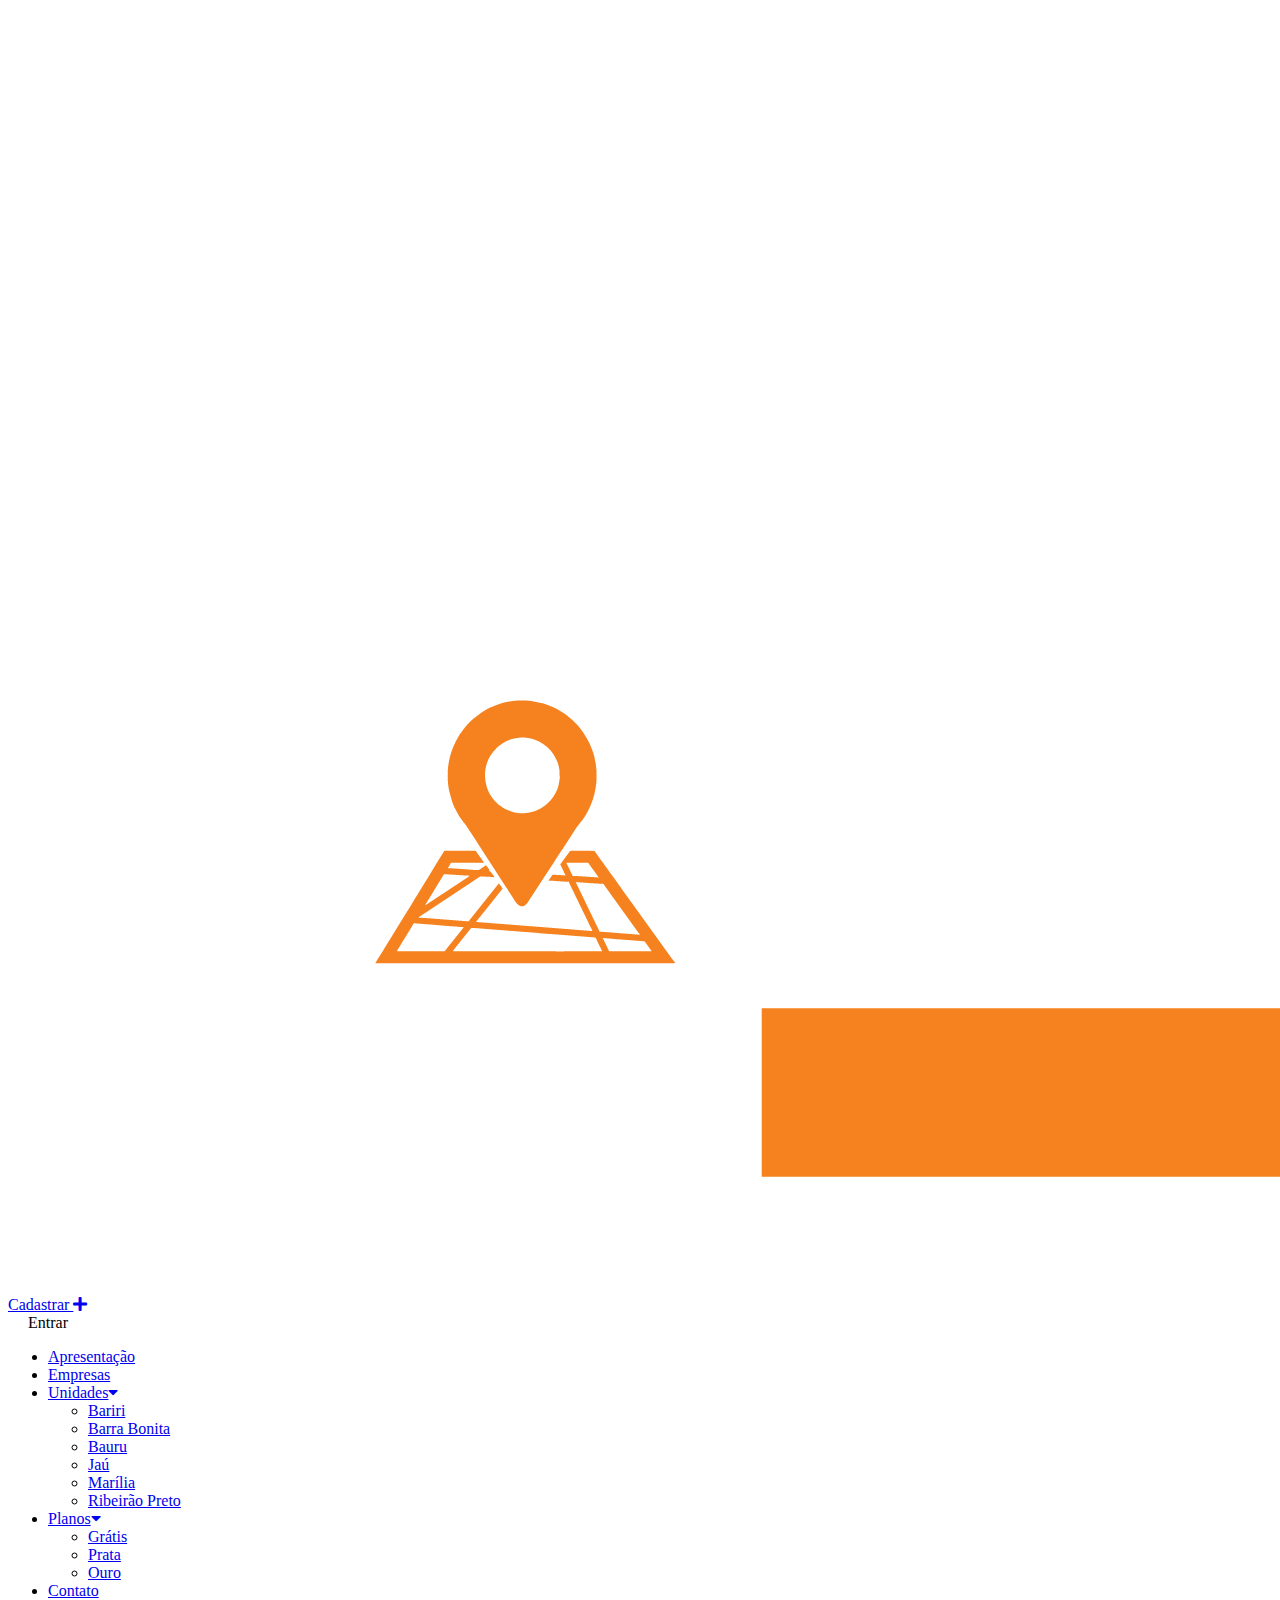
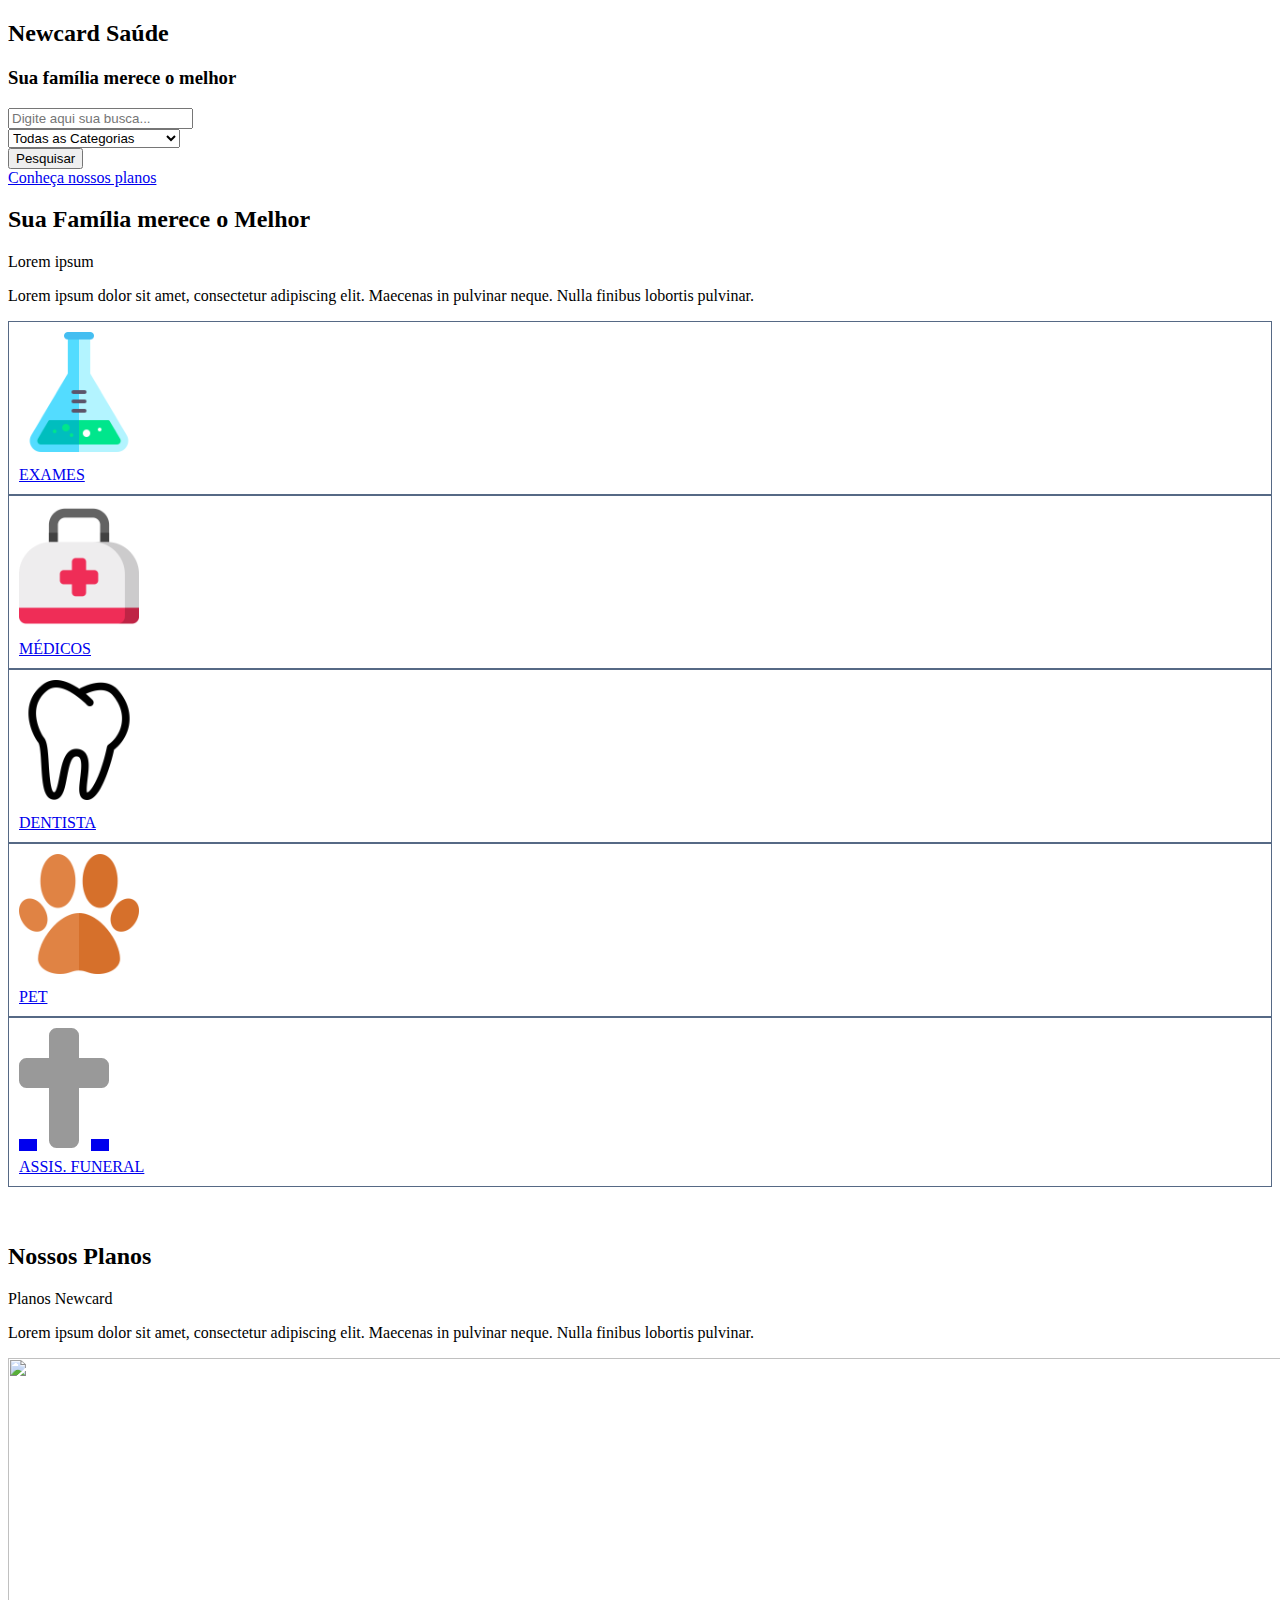
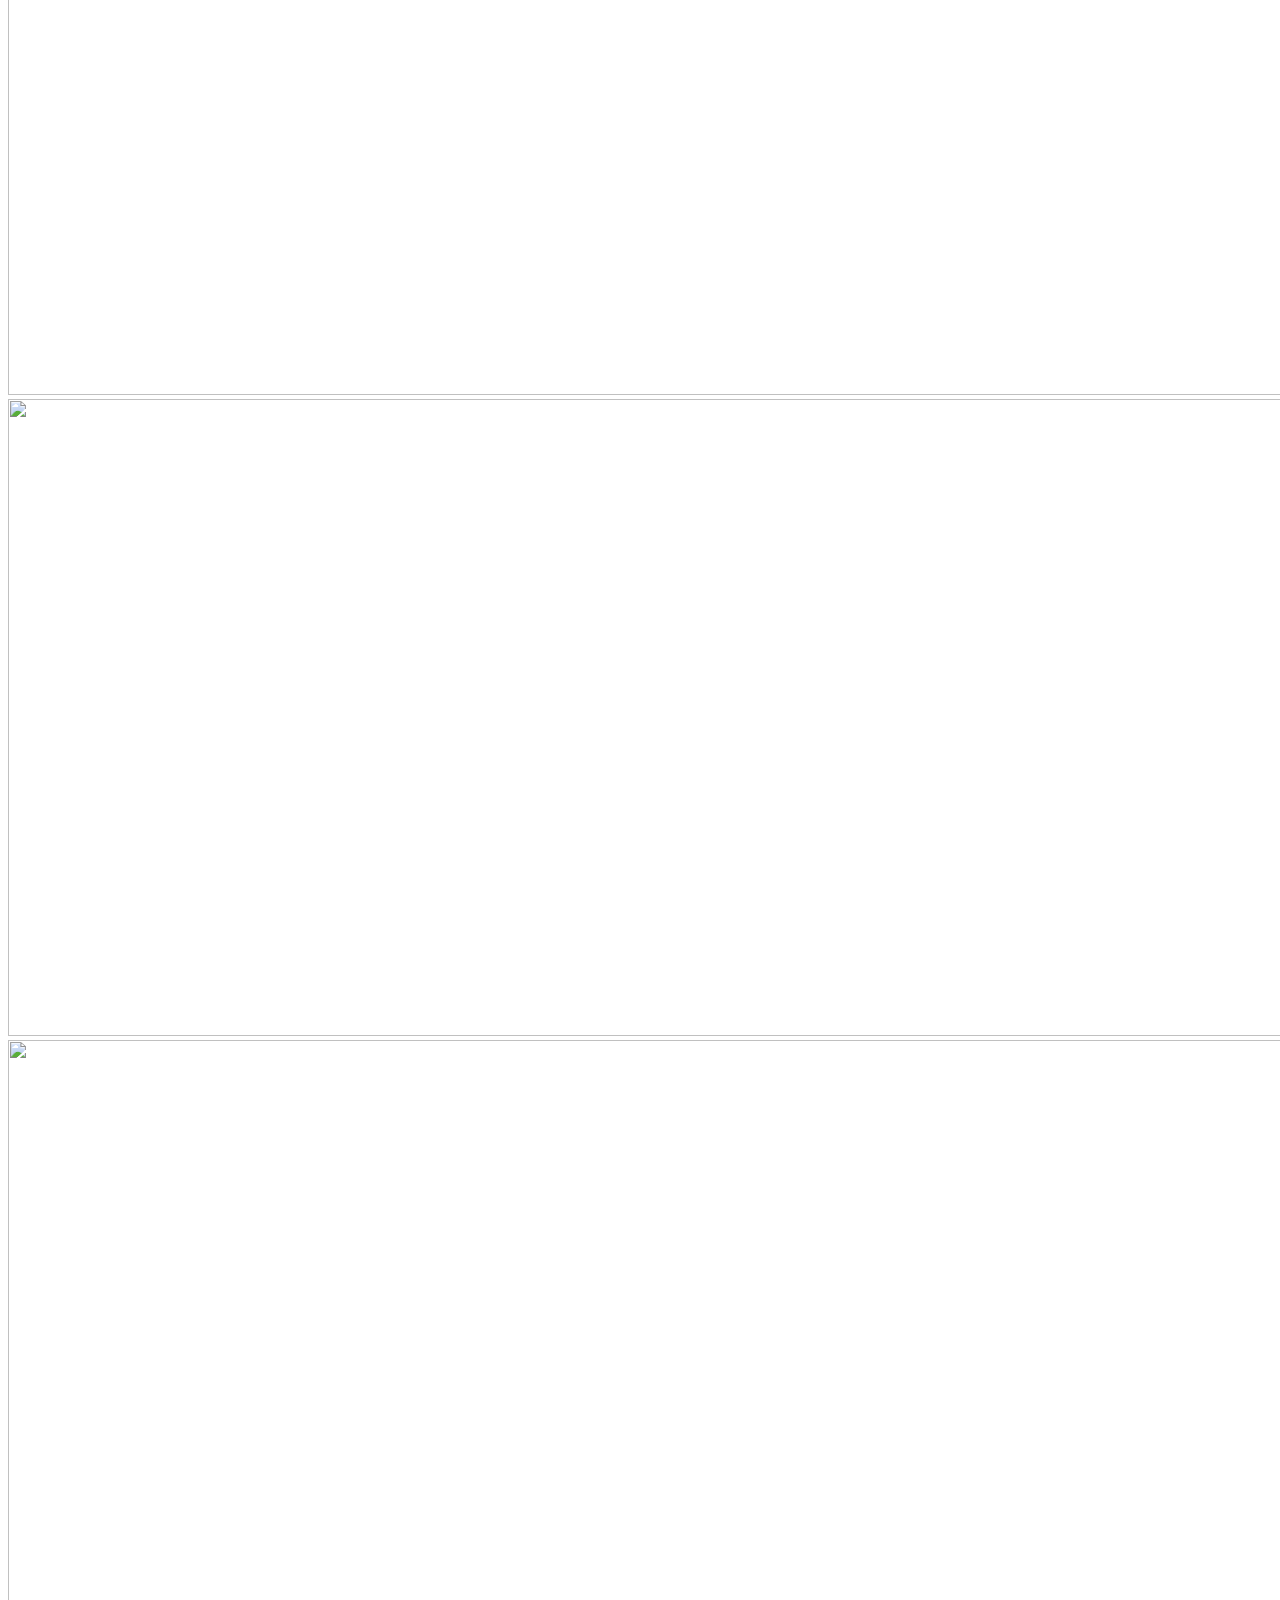
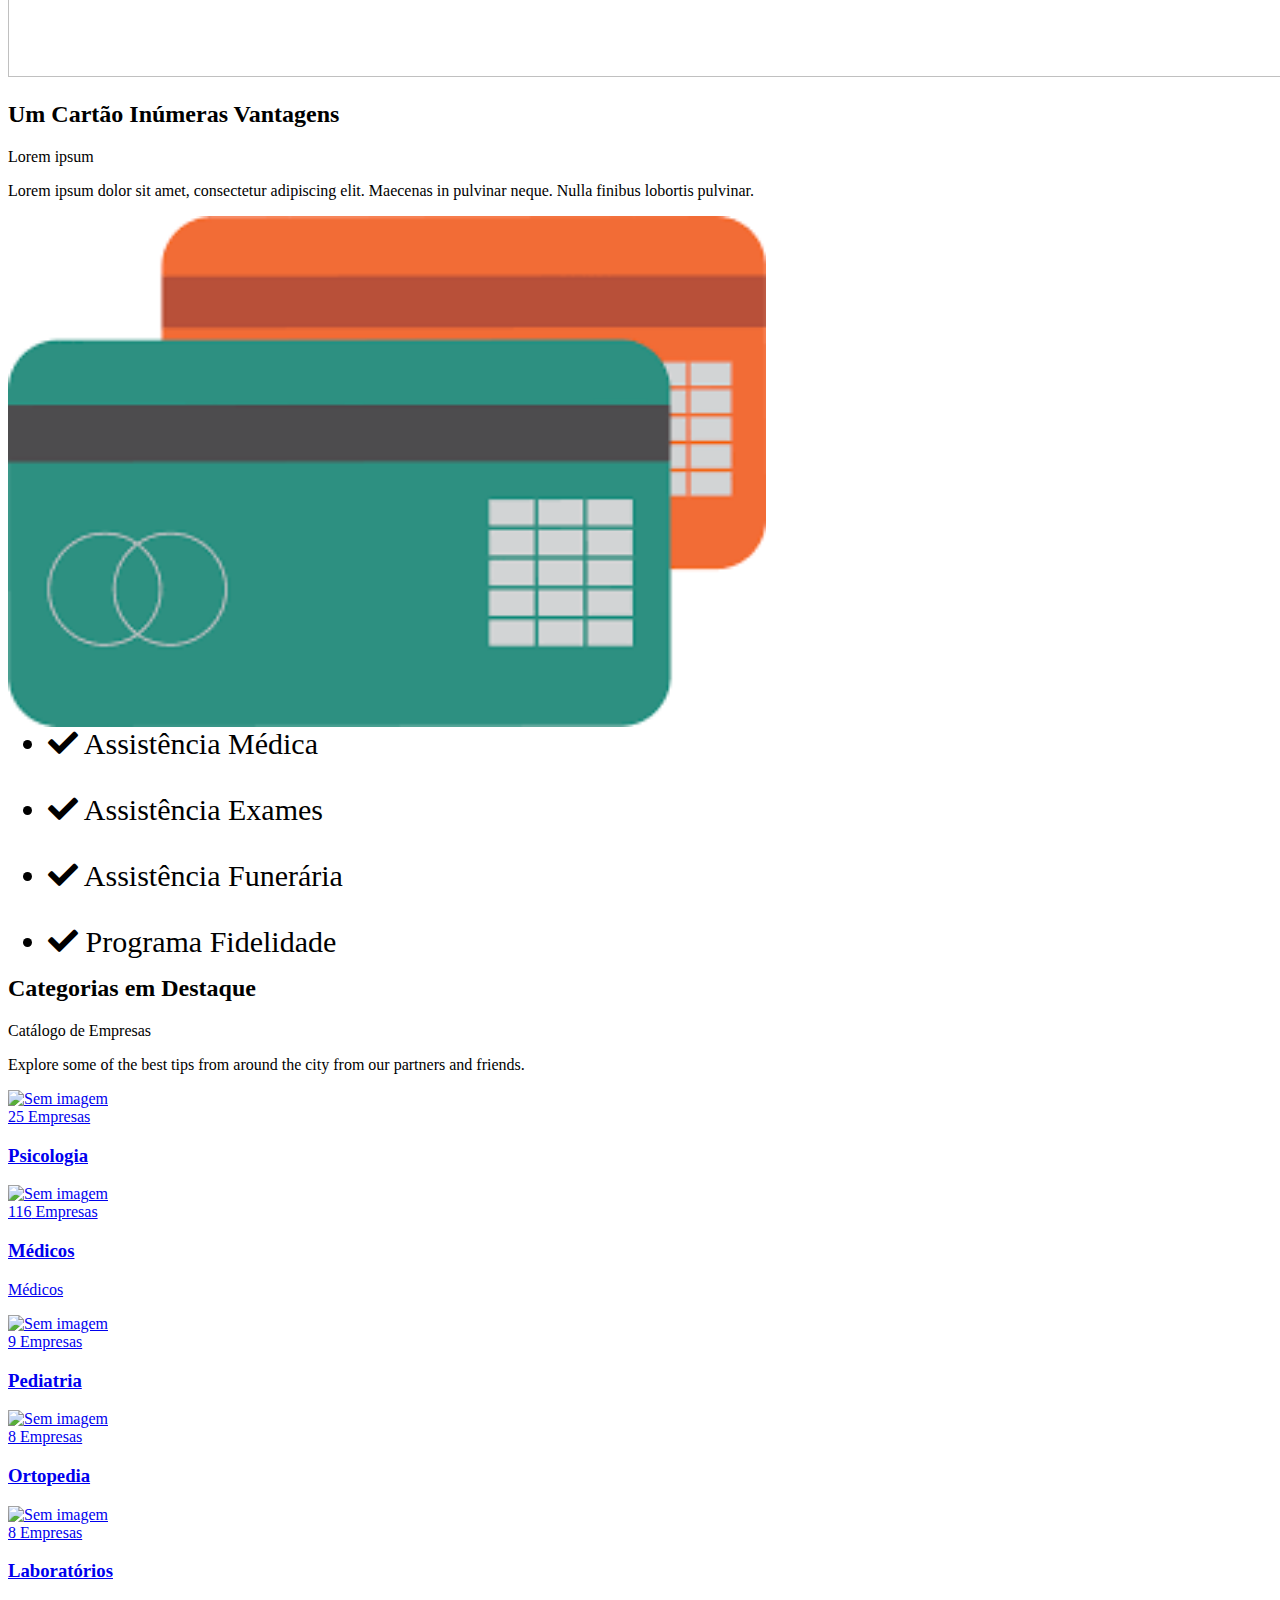
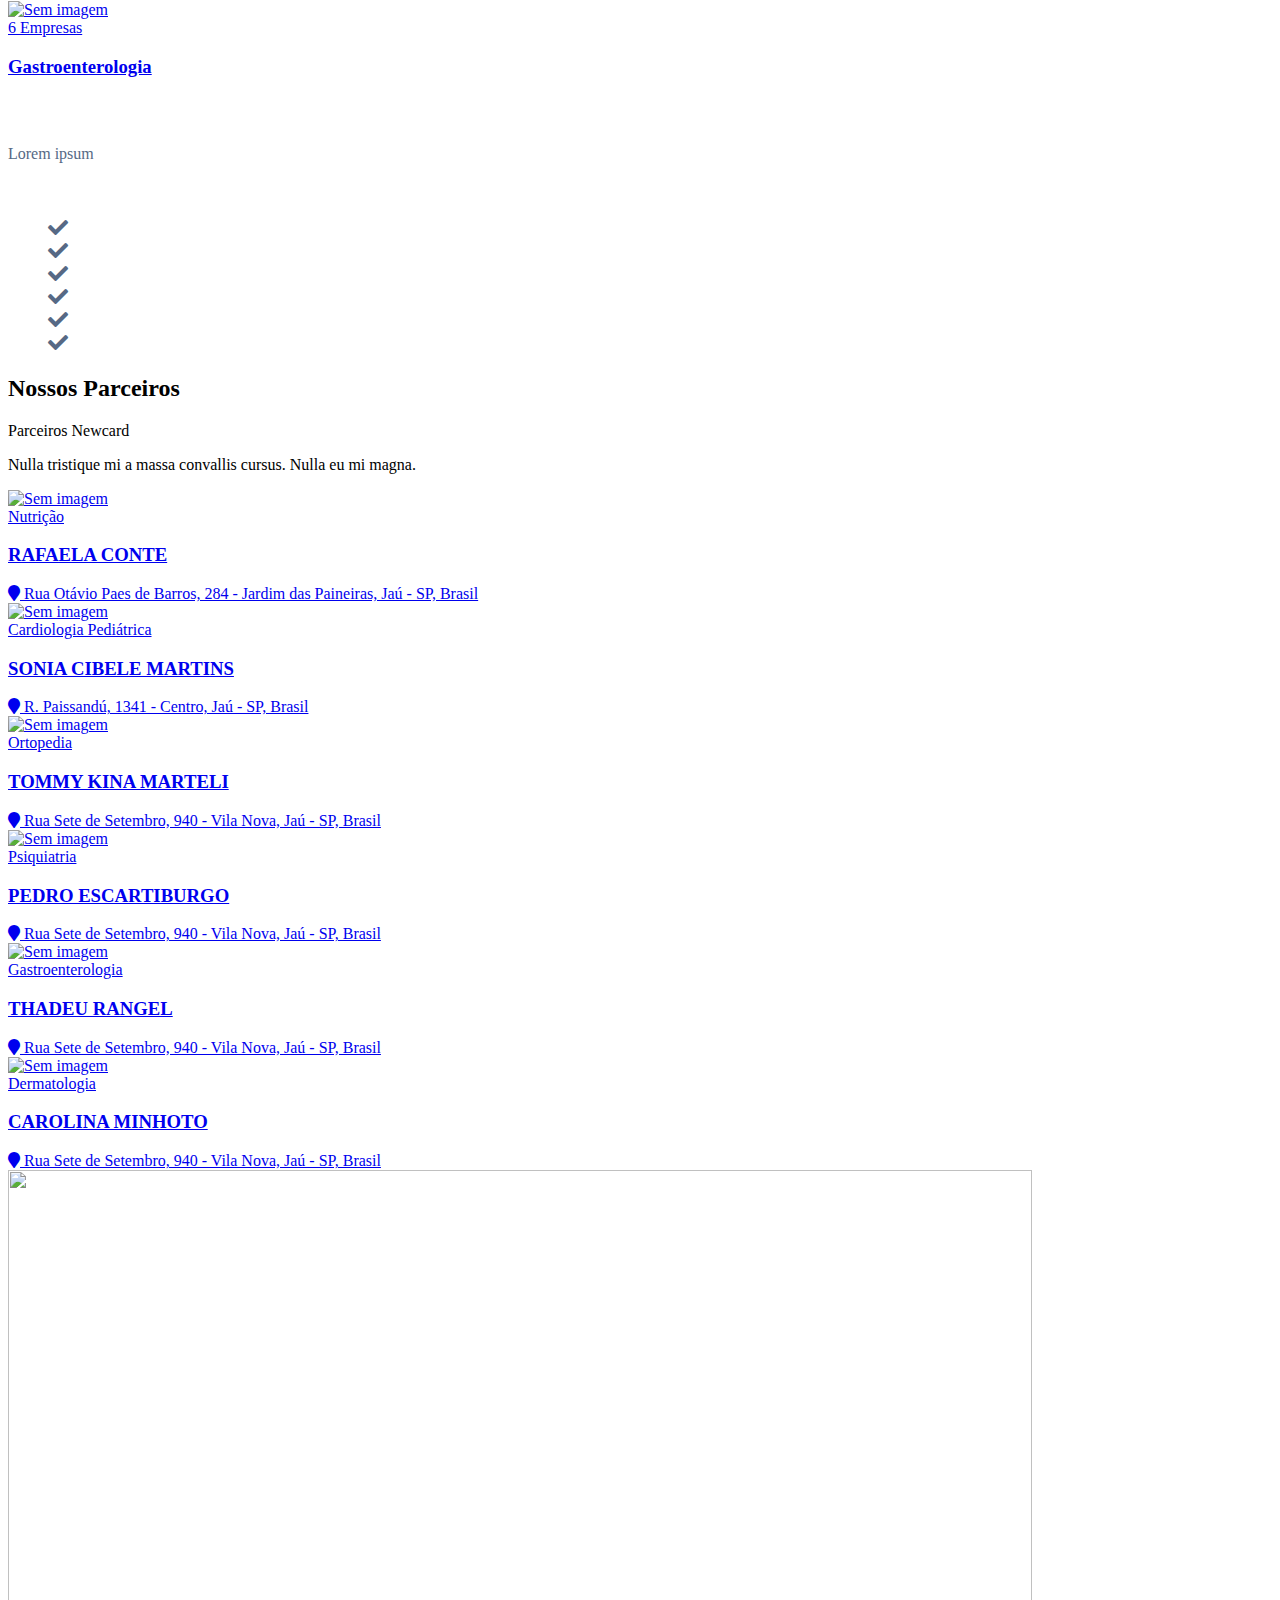
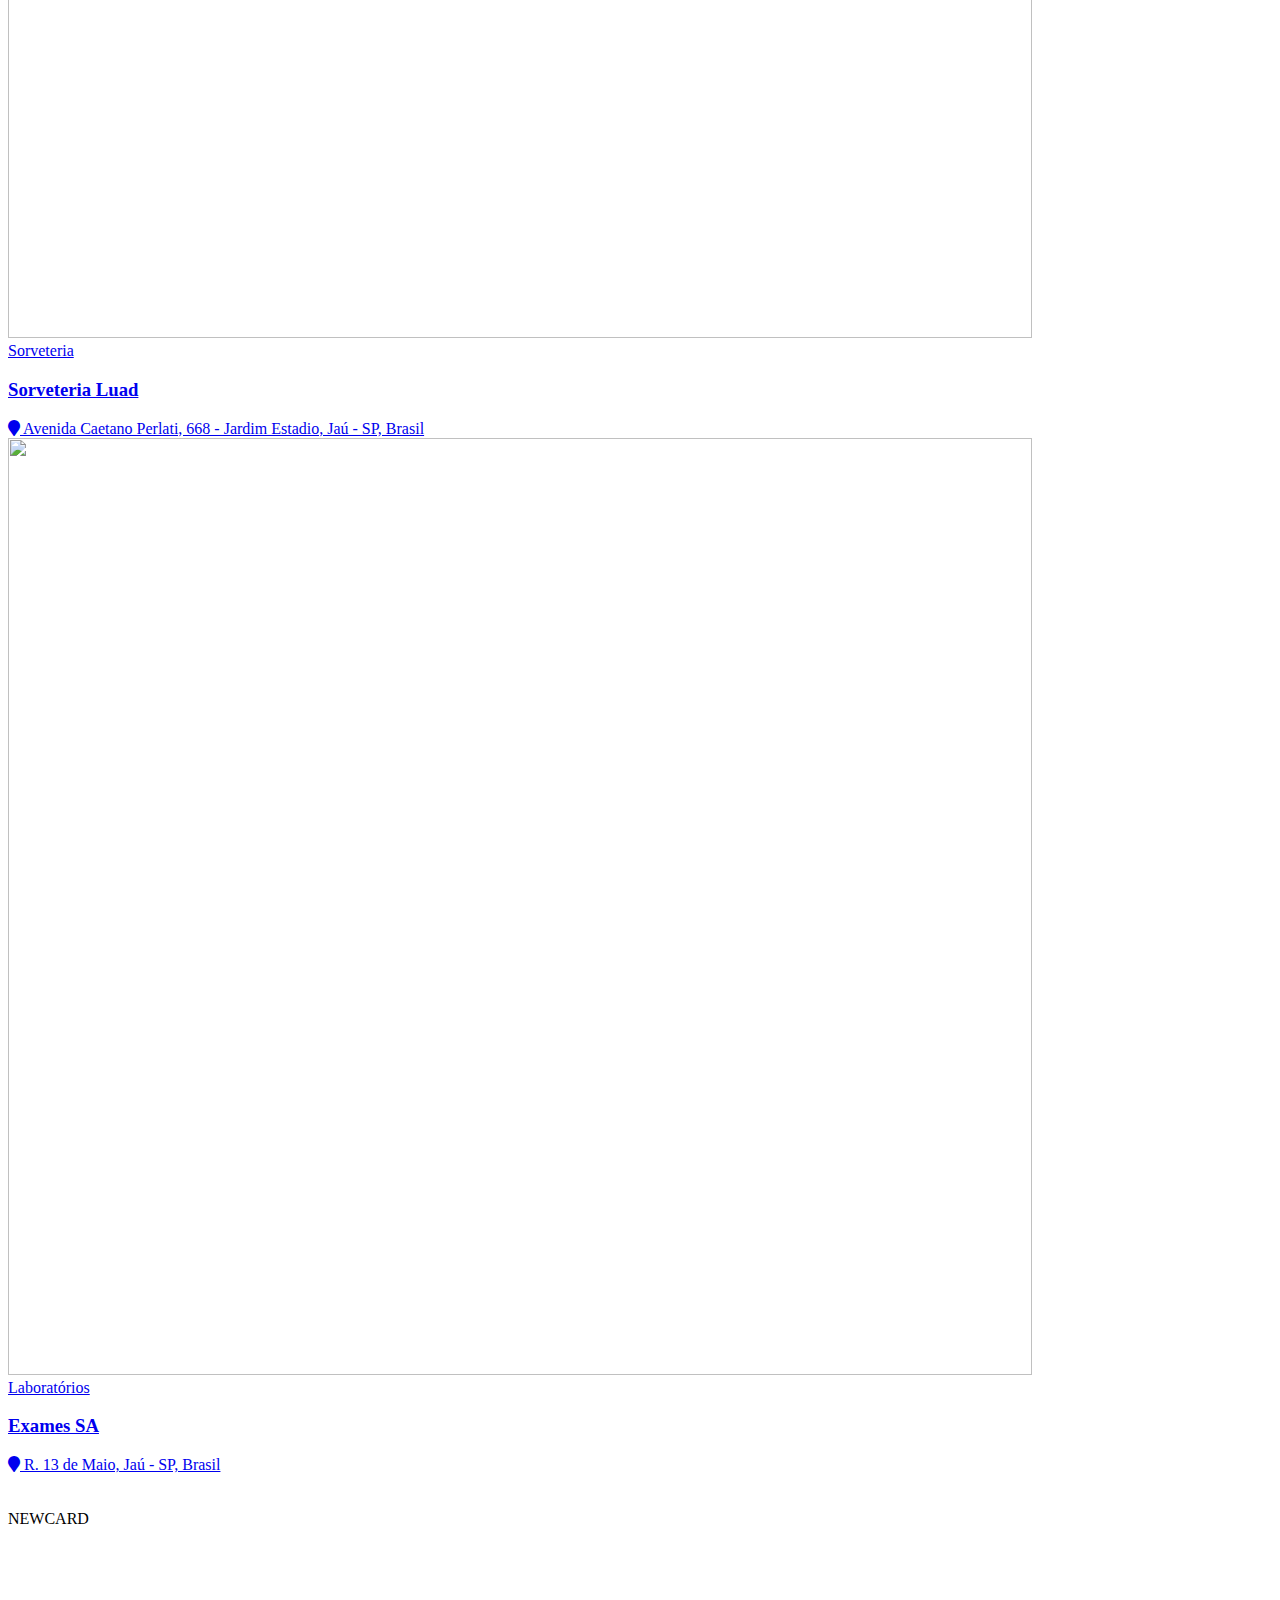
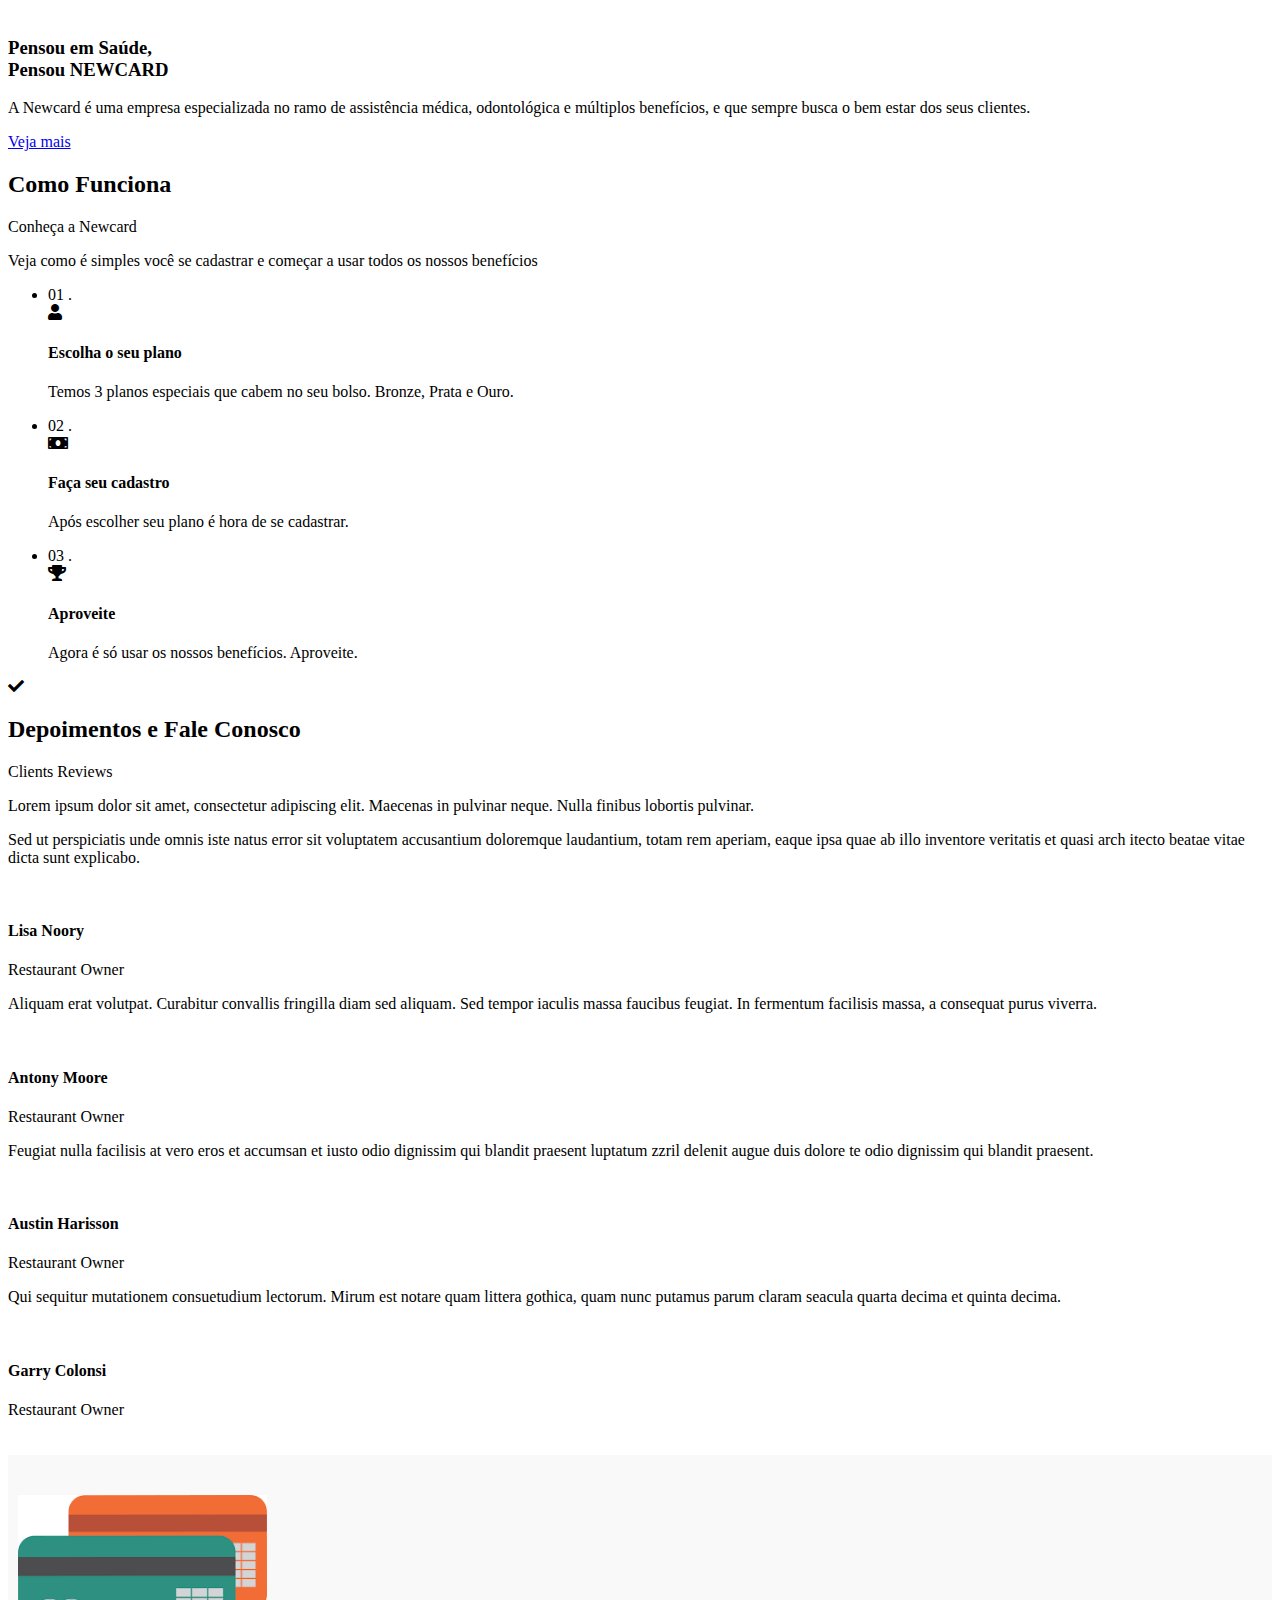
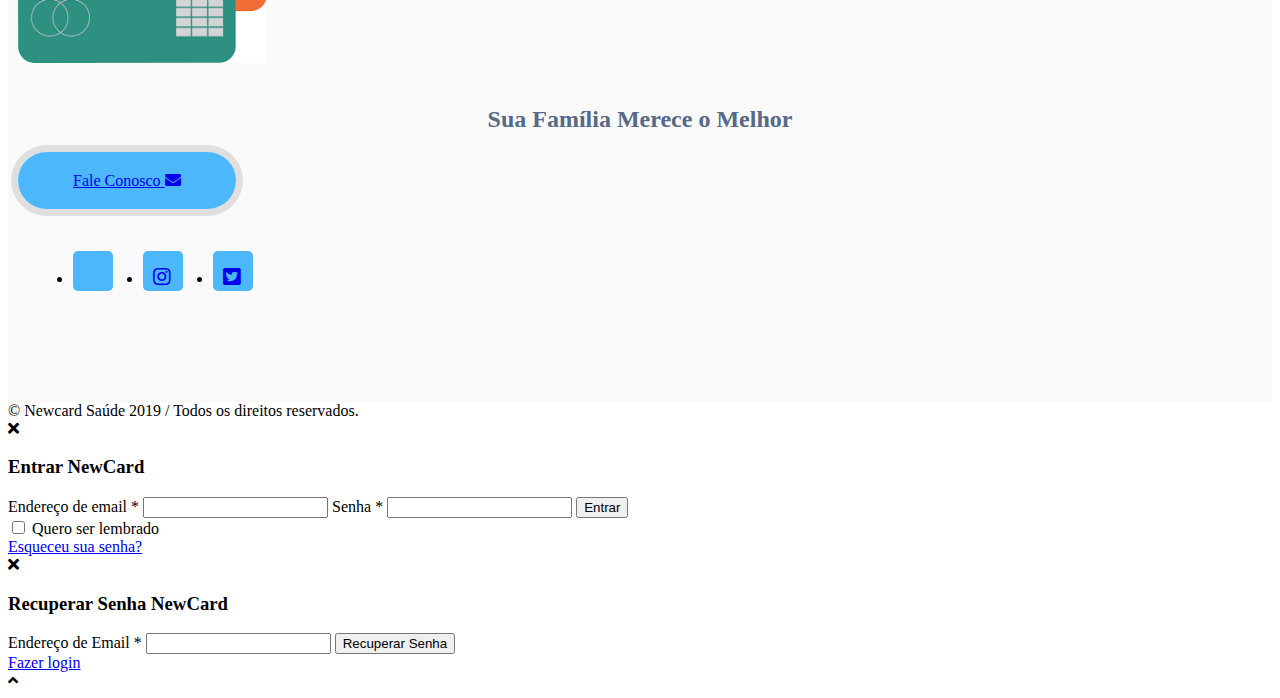
==== commit 2ccc004b: "ajuste logo" ====
--- a/index.html
+++ b/index.html
@@ -45,7 +45,7 @@
                 <div class="logo-holder">
                     <a href="https://gruponewcard.com/" title="Grupo Newcard">
                         <!-- https://gruponewcard.com/wp-content/themes/grupo-newcard/assets/public/images/newcard-logo-branco.png -->
-                        <img src="img/LOGO-01.png" alt="Grupo Newcard" style="height: 115%;">
+                        <img src="img/LOGO-01.png" alt="Grupo Newcard" style="height: 190%; margin: -15px 0;">
                     </a>
                 </div>
 
